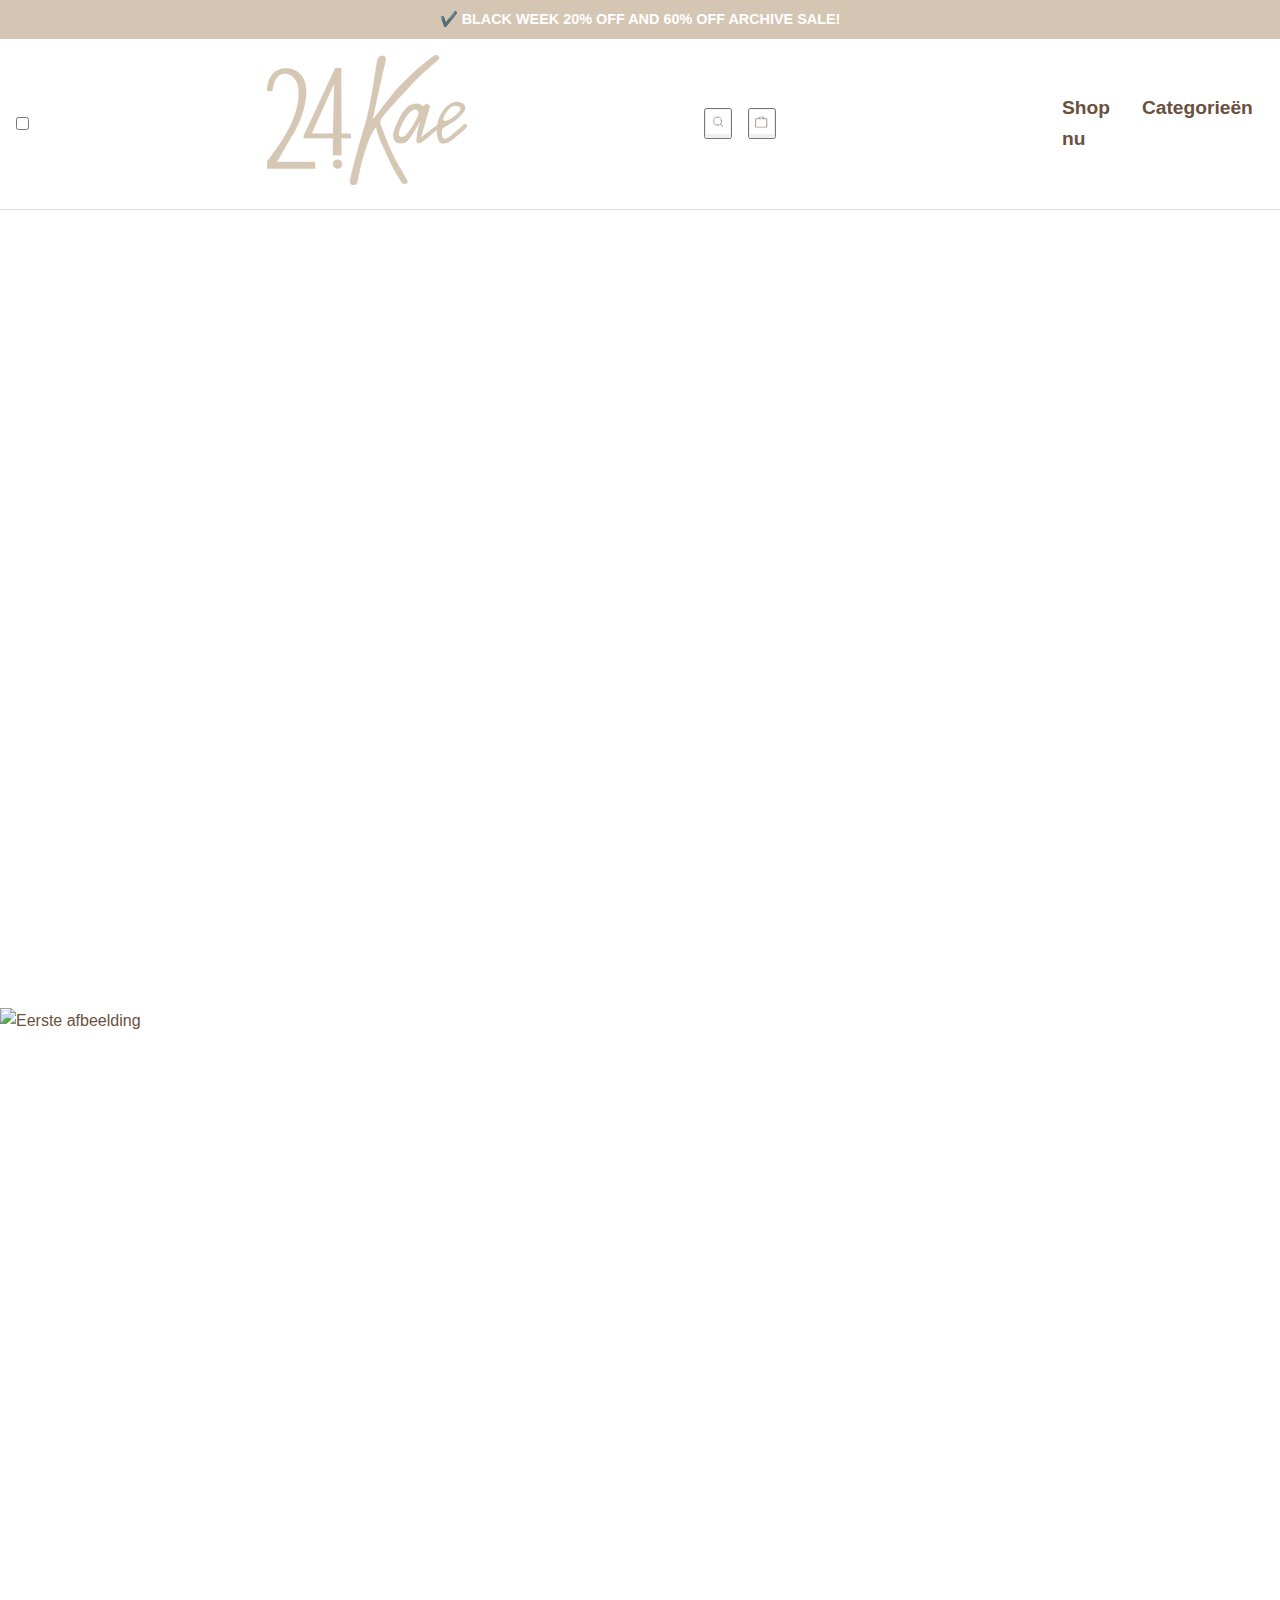
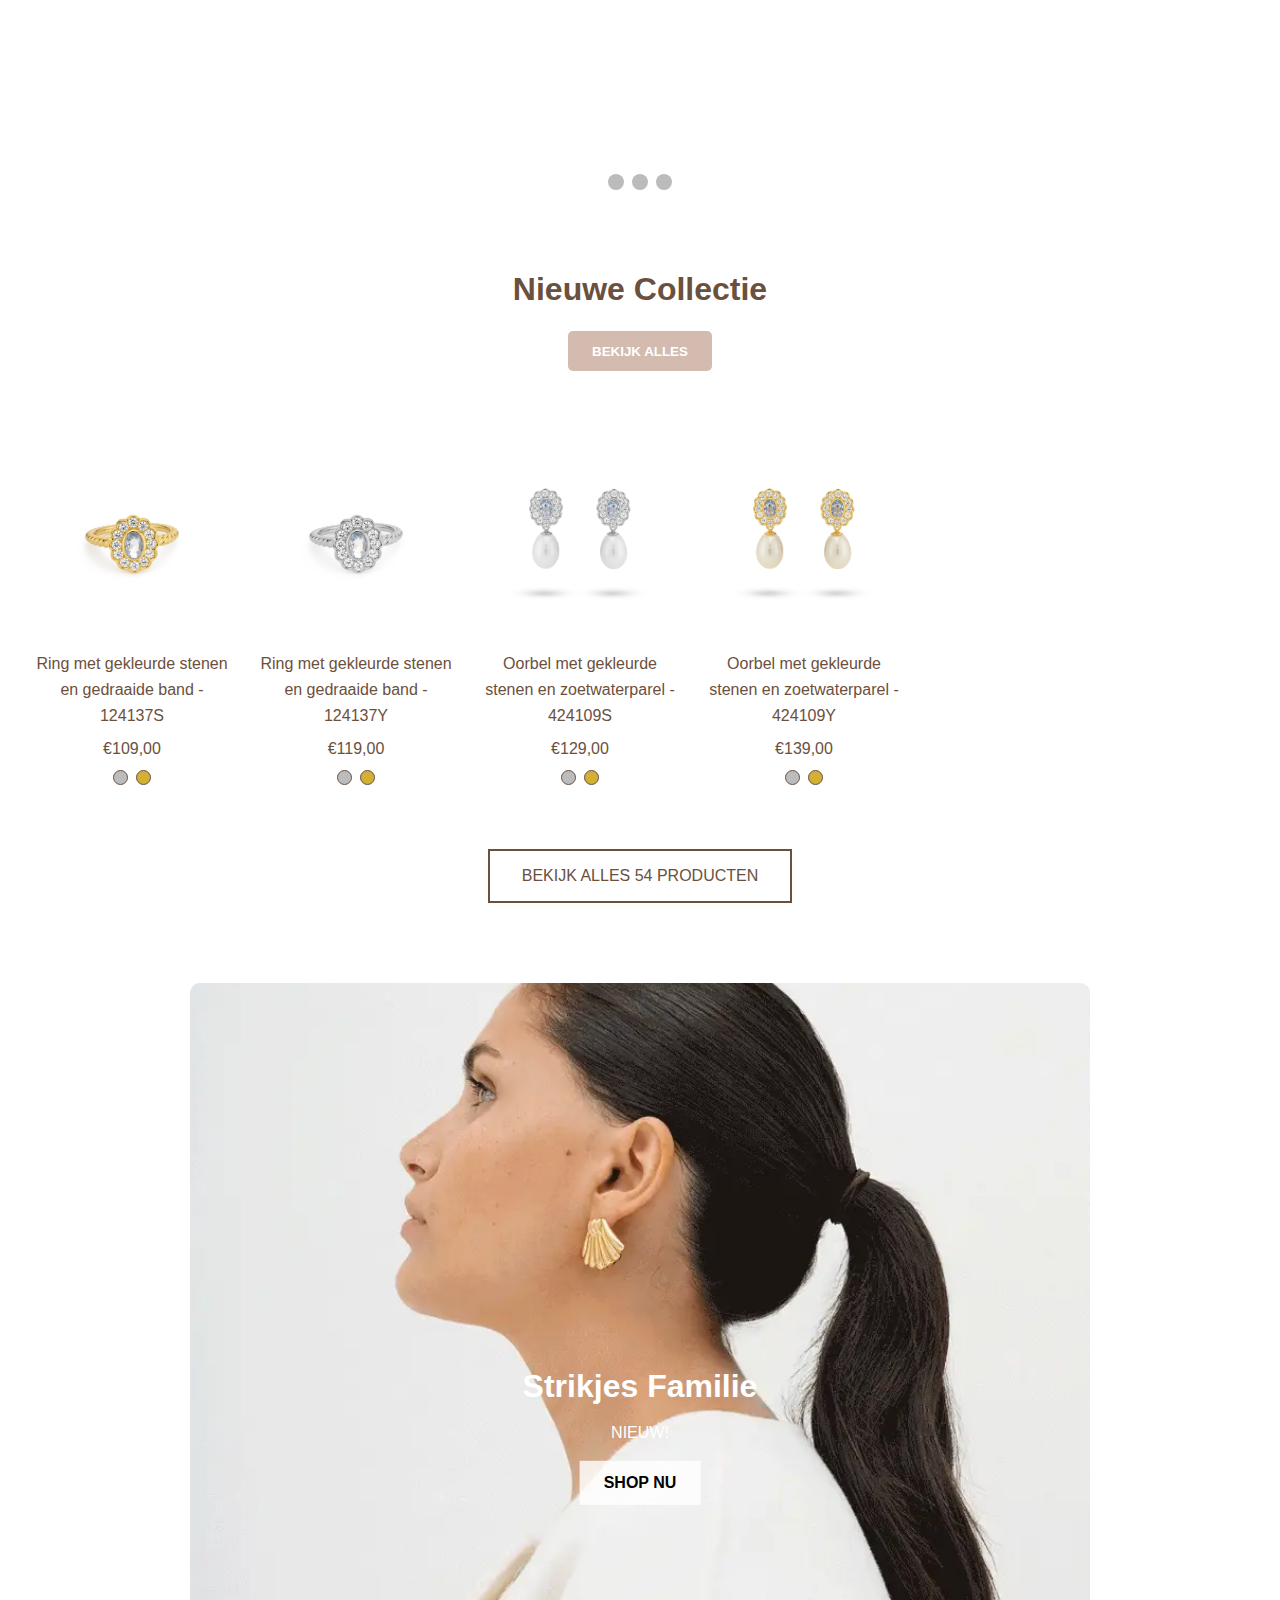
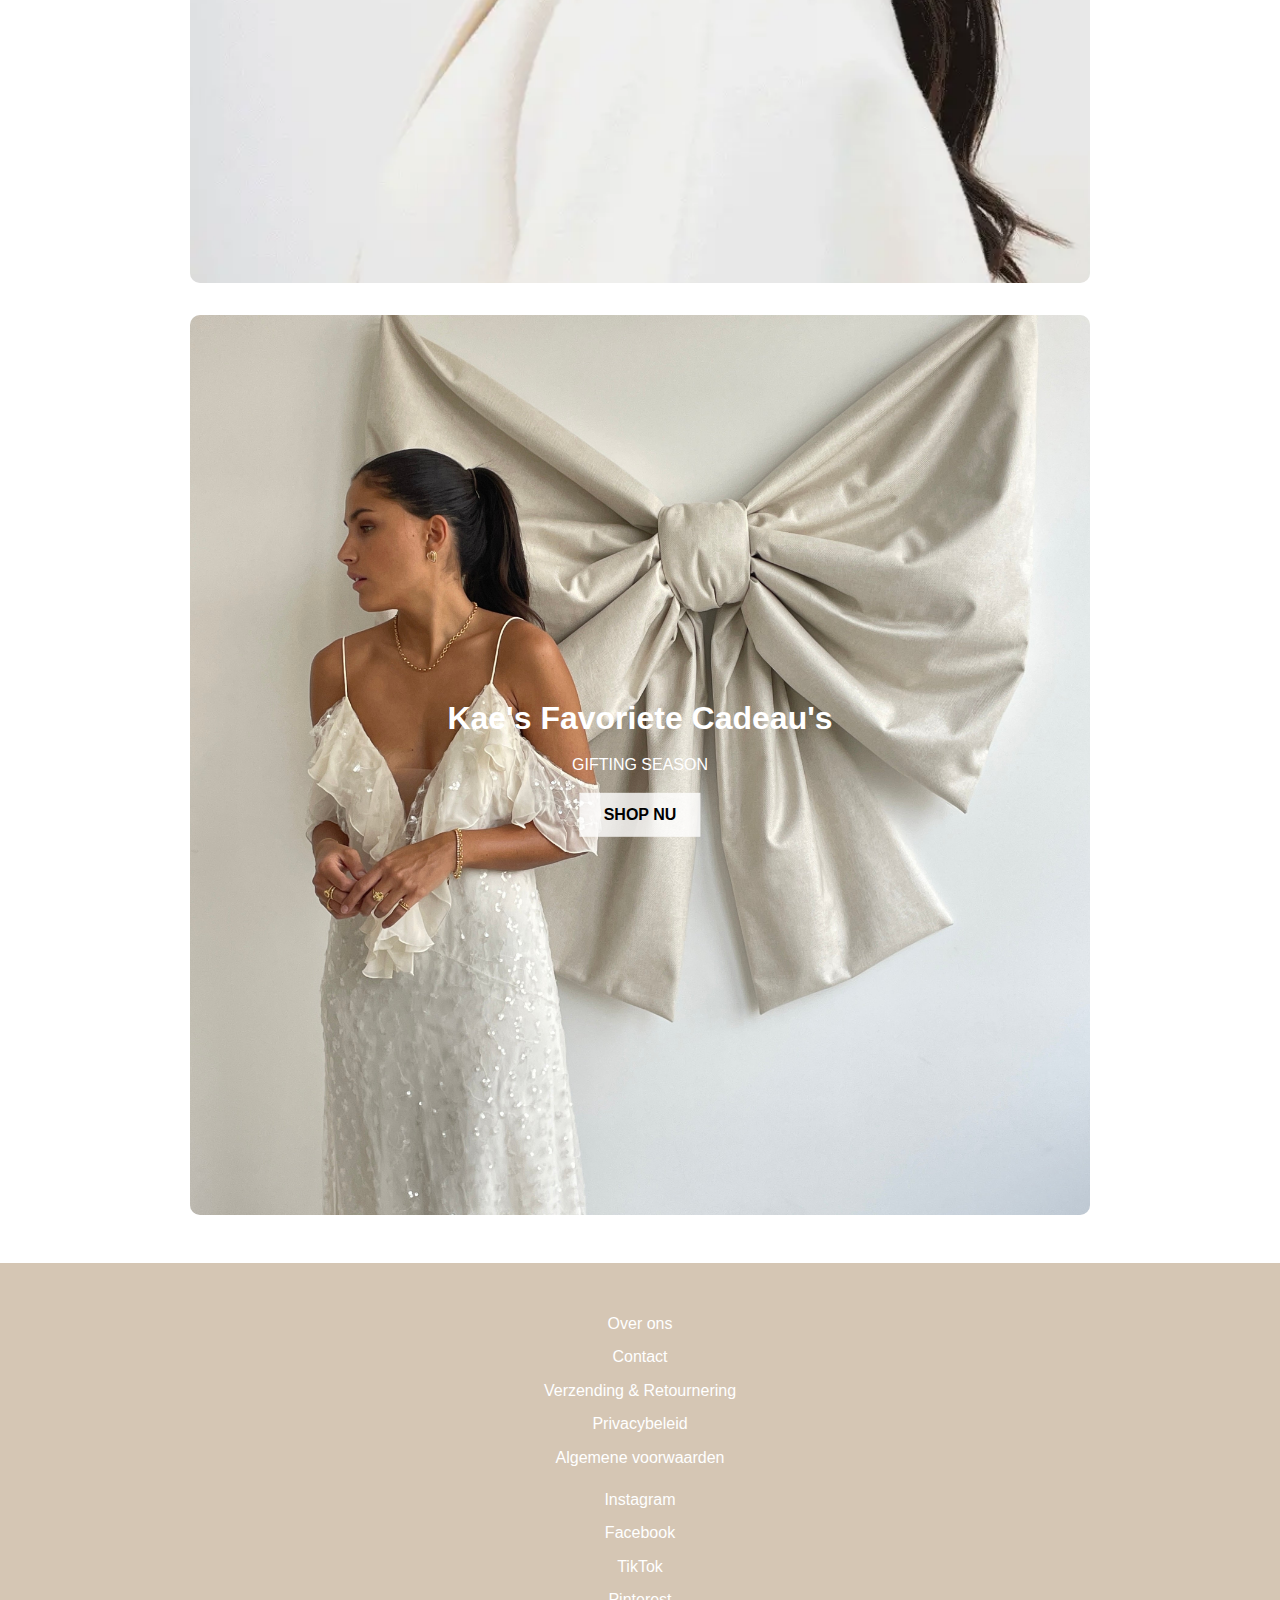
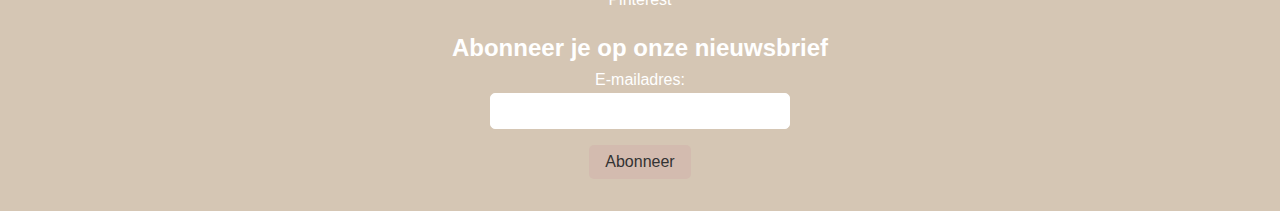
==== index.html @ 0dc1e77e "wijziging" ====
<!DOCTYPE html>
<html lang="nl">
<head>
  <meta charset="UTF-8">
  <meta name="author" content="Hanna">
  <meta name="viewport" content="width=device-width, initial-scale=1">
  <title>24Kae</title>
  <link href="styles/style.css" rel="stylesheet">
  <link rel="icon" type="image/svg+xml" href="images/favicon.svg">
</head>
<body>
  <header>
    <!-- Promotiebalk -->
    <div class="promo-bar">
      <p>✔️ BLACK WEEK 20% OFF AND 60% OFF ARCHIVE SALE!</p>
    </div>

    <!-- Hoofdnavigatie -->
    <nav class="nav-bar">
      <!-- Hamburger menu -->
      <input type="checkbox" class="toggle-menu" id="menu-toggle">
      <label for="menu-toggle" class="hamburger" aria-label="Menu openen">
        <span></span>
        <span></span>
        <span></span>
      </label>

      <!-- Logo -->
      <a href="index.html" class="logo">
        <img src="images/logo.jpg" alt="24Kae logo">
      </a>

      <!-- Iconen rechts -->
      <div class="nav-icons">
        <button aria-label="Zoeken">
          <img src="images/zoekicon.jpg" alt="Zoek icoon">
        </button>
        <button aria-label="Winkelmandje">
          <img src="images/mandjeicon.jpg" alt="Mandje icoon">
        </button>
      </div>

      <!-- Mobiele navigatie -->
      <ul class="menu">
        <li><a href="index.html">Shop nu</a></li>
        <li><a href="index.html">Categorieën</a></li>
        <li><a href="index.html">Uitgelicht</a></li>
        <li><a href="index.html">Cadeaus</a></li>
      </ul>
    </nav>
  </header>

  <main>
    <!-- Slideshow -->
    <section id="slideshow" aria-label="Slideshow">
      <ul>
        <li><img src="images/homepagina.jpg" alt="Eerste afbeelding"></li>
        <li><img src="images/kae33.jpg" alt="Tweede afbeelding"></li>
        <li><img src="images/kae22.jpg" alt="Derde afbeelding"></li>
      </ul>
      <nav aria-label="Slideshow navigatie">
        <button data-slide="0" aria-label="Eerste slide"></button>
        <button data-slide="1" aria-label="Tweede slide"></button>
        <button data-slide="2" aria-label="Derde slide"></button>
      </nav>
    </section>
  </main>

  <section class="nieuwe-collectie" aria-label="Nieuwe Collectie">
    <div class="container">
      <h2>Nieuwe Collectie</h2>
      <button class="cta-button">Bekijk Alles</button>
  
      <section class="product-slider-section" aria-label="Product Slider">
        <ul class="product-slider">
          <!-- Product 1 -->
          <li class="product">
            <a href="#">
              <div class="product-image">
                <img src="images/ring1.jpg" alt="Ring met gekleurde stenen">
              </div>
              <p>Ring met gekleurde stenen en gedraaide band - 124137S</p>
              <p>€109,00</p>
              <div class="color-options">
                <span class="color gray"></span>
                <span class="color gold"></span>
              </div>
            </a>
          </li>
      
          <!-- Product 2 -->
          <li class="product">
            <a href="#">
              <div class="product-image">
                <img src="images/ring2.jpg" alt="Ring met gekleurde stenen">
              </div>
              <p>Ring met gekleurde stenen en gedraaide band - 124137Y</p>
              <p>€119,00</p>
              <div class="color-options">
                <span class="color gray"></span>
                <span class="color gold"></span>
              </div>
            </a>
          </li>
      
          <!-- Product 3 -->
          <li class="product">
            <a href="#">
              <div class="product-image">
                <img src="images/oorbel1.jpg" alt="Oorbel met gekleurde stenen">
              </div>
              <p>Oorbel met gekleurde stenen en zoetwaterparel - 424109S</p>
              <p>€129,00</p>
              <div class="color-options">
                <span class="color gray"></span>
                <span class="color gold"></span>
              </div>
            </a>
          </li>
      
          <!-- Product 4 -->
          <li class="product">
            <a href="#">
              <div class="product-image">
                <img src="images/oorbel2.jpg" alt="Oorbel met gekleurde stenen">
              </div>
              <p>Oorbel met gekleurde stenen en zoetwaterparel - 424109Y</p>
              <p>€139,00</p>
              <div class="color-options">
                <span class="color gray"></span>
                <span class="color gold"></span>
              </div>
            </a>
          </li>
        </ul>
      </section>
      
  
      <!-- Bekijk Alles knop -->
      <button class="view-all">Bekijk alles <span>54 producten</span></button>
    </div>
  </section>
  
  <section class="highlight-section" aria-label="Uitgelichte Producten">
    <div class="highlight-box">
      <img src="images/kae1.gif" alt="Strikjes Familie">
      <div class="text-overlay">
        <h2>Strikjes Familie</h2>
        <p>NIEUW!</p>
        <button class="cta-button">Shop Nu</button>
      </div>
    </div>
    
    <div class="highlight-box">
      <img src="images/kaestrik2.jpg" alt="Gifting Season">
      <div class="text-overlay">
        <h2>Kae's Favoriete Cadeau's</h2>
        <p>Gifting Season</p>
        <button class="cta-button">Shop Nu</button>
      </div>
    </div>
  </section>
  
  
  <footer>
    <section aria-label="Navigatie footer">
      <ul>
        <li><a href="#">Over ons</a></li>
        <li><a href="#">Contact</a></li>
        <li><a href="#">Verzending & Retournering</a></li>
        <li><a href="#">Privacybeleid</a></li>
        <li><a href="#">Algemene voorwaarden</a></li>
      </ul>
    </section>

    <section aria-label="Social media">
      <ul>
        <li><a href="#" aria-label="Volg ons op Instagram">Instagram</a></li>
        <li><a href="#" aria-label="Volg ons op Facebook">Facebook</a></li>
        <li><a href="#" aria-label="Volg ons op TikTok">TikTok</a></li>
        <li><a href="#" aria-label="Volg ons op Pinterest">Pinterest</a></li>
      </ul>
    </section>

    <section aria-label="Nieuwsbrief inschrijving">
      <h2>Abonneer je op onze nieuwsbrief</h2>
      <form action="#" method="post">
        <label for="email">E-mailadres:</label>
        <input type="email" id="email" name="email" required>
        <button type="submit">Abonneer</button>
      </form>
    </section>
  </footer>

  <script defer src="scripts/script.js"></script>
</body>
</html>
---- styles/style.css ----
/* :root voor custom properties */
:root {
  --hoofd-kleur: #6B503E; /* Donkerbruin voor tekst */
  --accent-kleur: #D3BBAF; /* Beige */
  --achtergrond-kleur: #ffffff; /* Wit */
  --subtiele-achtergrond: #F7EDE6; /* Lichter beige */
  --hover-kleur: #ffffff; /* Lichte tint */
}

/* Reset */
* {
  margin: 0;
  padding: 0;
  box-sizing: border-box;
}

/* Body styling */
body {
  font-family: Arial, sans-serif;
  color: var(--hoofd-kleur);
  background-color: var(--achtergrond-kleur);
  line-height: 1.6;
}

/* Header */
header {
  width: 100%;
}

.promo-bar {
  background-color: #D5C6B4; /* Beige kleur */
  color: #fff; /* Witte tekst */
  text-align: center;
  padding: 0.5rem;
  font-size: 0.9rem;
  font-weight: bold;
}

.nav-bar {
  display: flex;
  justify-content: space-between;
  align-items: center;
  padding: 1rem;
  border-bottom: 1px solid #ddd;
  position: relative;
}

/* Hamburger menu */
.hamburger {
  display: flex;
  flex-direction: column;
  justify-content: space-around;
  width: 24px;
  height: 24px;
  cursor: pointer;
  background: none;
  border: none;
  z-index: 1000;
}

.hamburger span {
  width: 24px;
  height: 3px;
  background-color: var(--hoofd-kleur);
  border-radius: 2px;
  transition: transform 0.3s ease-in-out;
}

/* Mobiel menu */
.menu {
  display: flex;
  flex-direction: column;
  position: fixed;
  top: 0;
  left: -250px;
  width: 250px;
  height: 100%;
  background-color: var(--achtergrond-kleur);
  padding: 2rem;
  transition: left 0.3s ease;
  z-index: 999;
}

.menu li {
  list-style: none;
  margin: 1rem 0;
}

.menu li a {
  text-decoration: none;
  color: var(--hoofd-kleur);
  font-size: 1.2rem;
  font-weight: bold;
}

.menu li a:hover {
  color: var(--accent-kleur);
}

/* Open menu bij toggle */
.toggle-menu:checked ~ .menu {
  left: 0;
}

/* Verberg hamburger menu op desktop */
@media (min-width: 768px) {
  .hamburger {
    display: none;
  }

  .menu {
    position: static;
    flex-direction: row;
    height: auto;
    left: auto;
  }

  .menu li {
    margin: 0 1rem;
  }
}

.nav-icons {
  display: flex;
  gap: 1rem;
}

.nav-icons img {
  width: 24px;
  height: 24px;
}

/* Slideshow */
#slideshow {
  position: relative;
  max-width: 100%;
  margin: 2rem auto;
  overflow: hidden;
}

#slideshow ul {
  display: flex;
  transition: transform 0.5s ease-in-out;
  padding: 0;
  margin: 0;
}

#slideshow li {
  flex: 1 0 100%;
  display: flex;
  justify-content: center;
  align-items: center;
}

#slideshow img {
  width: 100%;
  height: auto;
  object-fit: cover;
  display: block;
}

/* Navigatie bolletjes */
#slideshow nav {
  position: absolute;
  bottom: 10px;
  left: 50%;
  transform: translateX(-50%);
  display: flex;
  gap: 0.5rem;
}

#slideshow nav button {
  width: 1rem;
  height: 1rem;
  background-color: #bbb;
  border: none;
  border-radius: 50%;
  cursor: pointer;
  transition: background-color 0.3s ease;
}

#slideshow nav button.active {
  background-color: var(--accent-kleur);
}

#slideshow nav button:hover {
  background-color: var(--hoofd-kleur);
}

/* Introductie sectie */
.introductie {
  text-align: center;
  padding: 2rem 1rem;
}

.introductie h1 {
  font-size: 2.5rem;
  margin-bottom: 1rem;
}

.introductie p {
  font-size: 1.2rem;
  margin-bottom: 1.5rem;
}

.introductie .cta-button {
  background: var(--accent-kleur);
  color: #fff;
  border: none;
  padding: 0.8rem 1.5rem;
  border-radius: 5px;
  cursor: pointer;
  text-decoration: none;
  font-weight: bold;
  transition: background 0.3s ease;
}

.introductie .cta-button:hover {
  background: var(--hover-kleur);
}

/* Footer */
footer {
  background-color: #D5C6B4;
  color: #fff;
  text-align: center;
  padding: 2rem 1rem;
}

footer ul {
  list-style: none;
  padding: 0;
  margin: 1rem 0;
}

footer ul li {
  margin: 0.5rem 0;
}

footer ul li a {
  color: #fff;
  text-decoration: none;
  font-size: 1rem;
  transition: color 0.3s ease;
}

footer ul li a:hover {
  color: var(--accent-kleur);
}

footer form {
  display: flex;
  flex-direction: column;
  align-items: center;
}

footer input[type="email"] {
  padding: 0.5rem;
  font-size: 1rem;
  margin-bottom: 1rem;
  border: 1px solid #fff;
  border-radius: 5px;
  width: 80%;
  max-width: 300px;
}

footer button {
  padding: 0.5rem 1rem;
  background-color: var(--accent-kleur);
  color: #333;
  border: none;
  border-radius: 5px;
  font-size: 1rem;
  cursor: pointer;
  transition: background-color 0.3s ease;
}

footer button:hover {
  background-color: #b3936d;
}





/* Nieuwe Collectie sectie */
.nieuwe-collectie {
  text-align: center;
  padding: 2rem 1rem;
  background-color: var(--achtergrond-kleur);
}

.nieuwe-collectie h2 {
  font-size: 2rem;
  margin-bottom: 1rem;
  color: var(--hoofd-kleur);
}

.nieuwe-collectie .cta-button {
  margin-bottom: 2rem;
  padding: 0.8rem 1.5rem;
  background: var(--accent-kleur);
  color: #fff;
  border: none;
  border-radius: 5px;
  font-weight: bold;
  cursor: pointer;
  text-transform: uppercase;
  transition: background 0.3s ease;
}

.nieuwe-collectie .cta-button:hover {
  background: var(--hover-kleur);
}

/* Product Slider Section */
.product-slider-section {
  text-align: center;
  margin: 2rem 0;
}

.product-slider-section h2 {
  font-size: 2rem;
  color: var(--hoofd-kleur);
  margin-bottom: 1rem;
}

/* Product Slider Styling */
.product-slider {
  display: flex;
  overflow-x: auto; /* Horizontaal scrollen */
  gap: 1.5rem; /* Ruimte tussen producten */
  list-style: none;
  padding: 0 1rem;
  scroll-behavior: smooth;
}

.product-slider .product {
  flex: 0 0 200px; /* Producten hebben een vaste breedte */
  text-align: center;
}

.product-slider .product a {
  text-decoration: none;
  color: var(--hoofd-kleur);
}

.product-slider .product .product-image {
  width: 200px;
  height: 200px;
  border-radius: 10px;
  overflow: hidden;
  background-color: #f7f7f7;
  display: flex;
  justify-content: center;
  align-items: center;
  margin-bottom: 1rem;
}

.product-slider .product .product-image img {
  width: 100%;
  height: 100%;
  object-fit: cover;
}

.product-slider .product p {
  font-size: 1rem;
  margin: 0.5rem 0;
}

.product-slider .product .color-options {
  display: flex;
  justify-content: center;
  gap: 0.5rem;
  margin-top: 0.5rem;
}

.product-slider .product .color-options .color {
  width: 15px;
  height: 15px;
  border-radius: 50%;
  border: 1px solid var(--hoofd-kleur);
  display: inline-block;
}

.product-slider .product .color-options .color.gray {
  background-color: #bcbcbc;
}

.product-slider .product .color-options .color.gold {
  background-color: #d3af37;
}

/* Responsiviteit */
@media (max-width: 768px) {
  .product-slider .product {
    flex: 0 0 150px; /* Kleinere producten op tablets */
  }

  .product-slider .product .product-image {
    width: 150px;
    height: 150px;
  }
}

@media (max-width: 480px) {
  .product-slider .product {
    flex: 0 0 120px; /* Nog kleinere producten op mobiel */
  }

  .product-slider .product .product-image {
    width: 120px;
    height: 120px;
  }
}



/* Bekijk Alles knop */
.view-all {
  display: inline-block;
  margin-top: 2rem;
  padding: 1rem 2rem;
  background: none;
  border: 2px solid var(--hoofd-kleur);
  color: var(--hoofd-kleur);
  font-size: 1rem;
  cursor: pointer;
  text-transform: uppercase;
  transition: all 0.3s ease;
}

.view-all:hover {
  background: var(--hoofd-kleur);
  color: #fff;
}
/* Highlight Section */
.highlight-section {
  display: flex;
  flex-direction: column; /* Onder elkaar */
  gap: 2rem; /* Ruimte tussen de boxen */
  margin: 2rem auto; /* Witte ruimte rondom */
  max-width: 95%; /* Beperk de breedte van de sectie */
  padding: 1rem; /* Extra binnenruimte */
  background-color: #ffffff; /* Witte achtergrond */
}

.highlight-box {
  position: relative; /* Voor overlay */
  overflow: hidden; /* Zorgt dat de afbeelding netjes blijft */
  width: 100%; /* Breedte van de container */
  max-width: 900px; /* Grotere maximale breedte */
  aspect-ratio: 1 / 1; /* Blijft vierkant */
  margin: 0 auto; /* Centreer de box */
  border-radius: 10px; /* Optionele afgeronde hoeken */
  background: #f8f8f8; /* Subtiele achtergrondkleur */
}

.highlight-box img {
  width: 100%; /* Vul de breedte */
  height: 100%; /* Vul de hoogte */
  object-fit: cover; /* Zorgt dat de afbeelding netjes wordt geschaald */
}

.text-overlay {
  position: absolute;
  top: 50%;
  left: 50%;
  transform: translate(-50%, -50%);
  text-align: center;
  color: white;
}

.text-overlay h2 {
  font-size: 2rem;
  margin-bottom: 0.5rem;
}

.text-overlay p {
  font-size: 1rem;
  text-transform: uppercase;
  margin-bottom: 1rem;
}

.text-overlay .cta-button {
  background: rgba(255, 255, 255, 0.8);
  color: black;
  border: none;
  padding: 0.8rem 1.5rem;
  font-size: 1rem;
  font-weight: bold;
  text-transform: uppercase;
  cursor: pointer;
  transition: background-color 0.3s ease;
}

.text-overlay .cta-button:hover {
  background: rgba(255, 255, 255, 1);
}

/* Responsiviteit */
@media (max-width: 768px) {
  .highlight-box {
    max-width: 600px; /* Maak het iets breder op tablets */
  }

  .text-overlay h2 {
    font-size: 1.8rem;
  }

  .text-overlay p {
    font-size: 0.9rem;
  }

  .text-overlay .cta-button {
    font-size: 0.9rem;
    padding: 0.6rem 1.2rem;
  }
}

@media (max-width: 480px) {
  .highlight-box {
    max-width: 400px; /* Maak het iets breder op mobiel */
  }

  .text-overlay h2 {
    font-size: 1.5rem;
  }

  .text-overlay p {
    font-size: 0.8rem;
  }

  .text-overlay .cta-button {
    font-size: 0.8rem;
    padding: 0.5rem 1rem;
  }
}
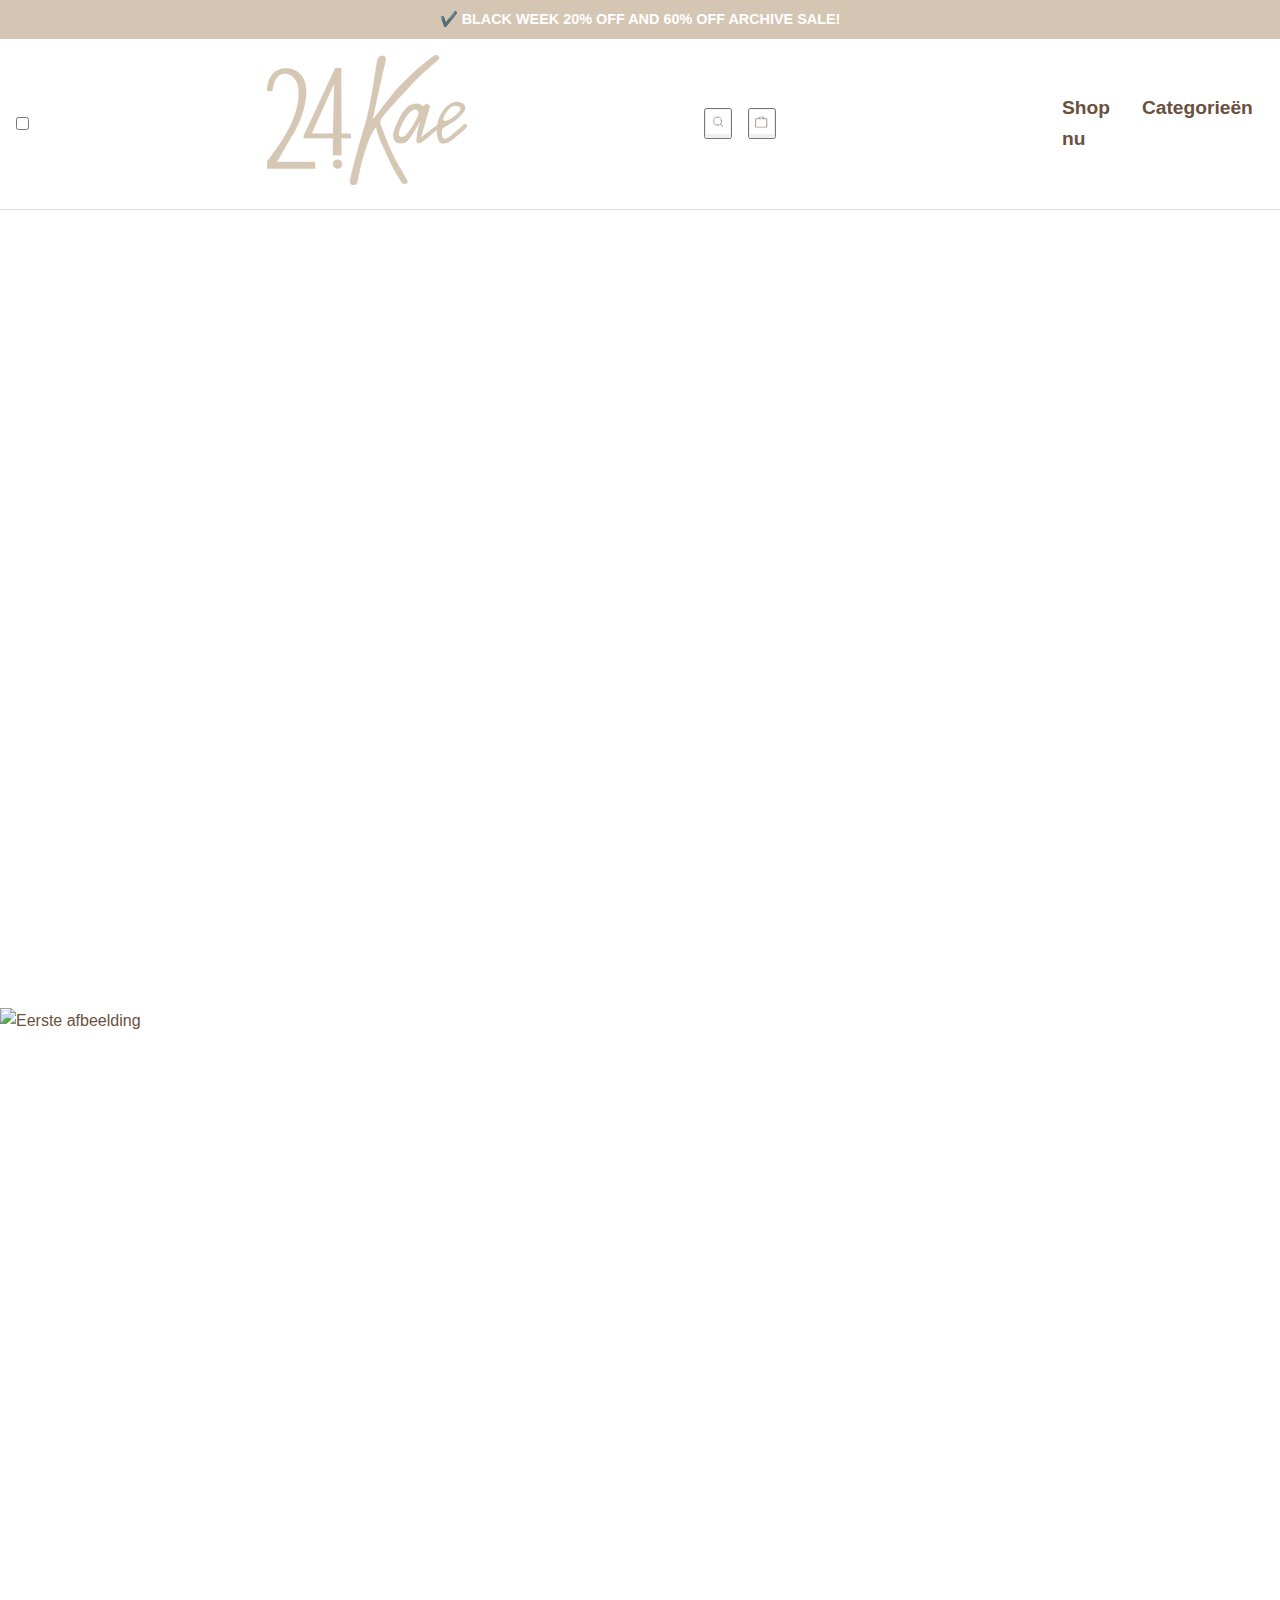
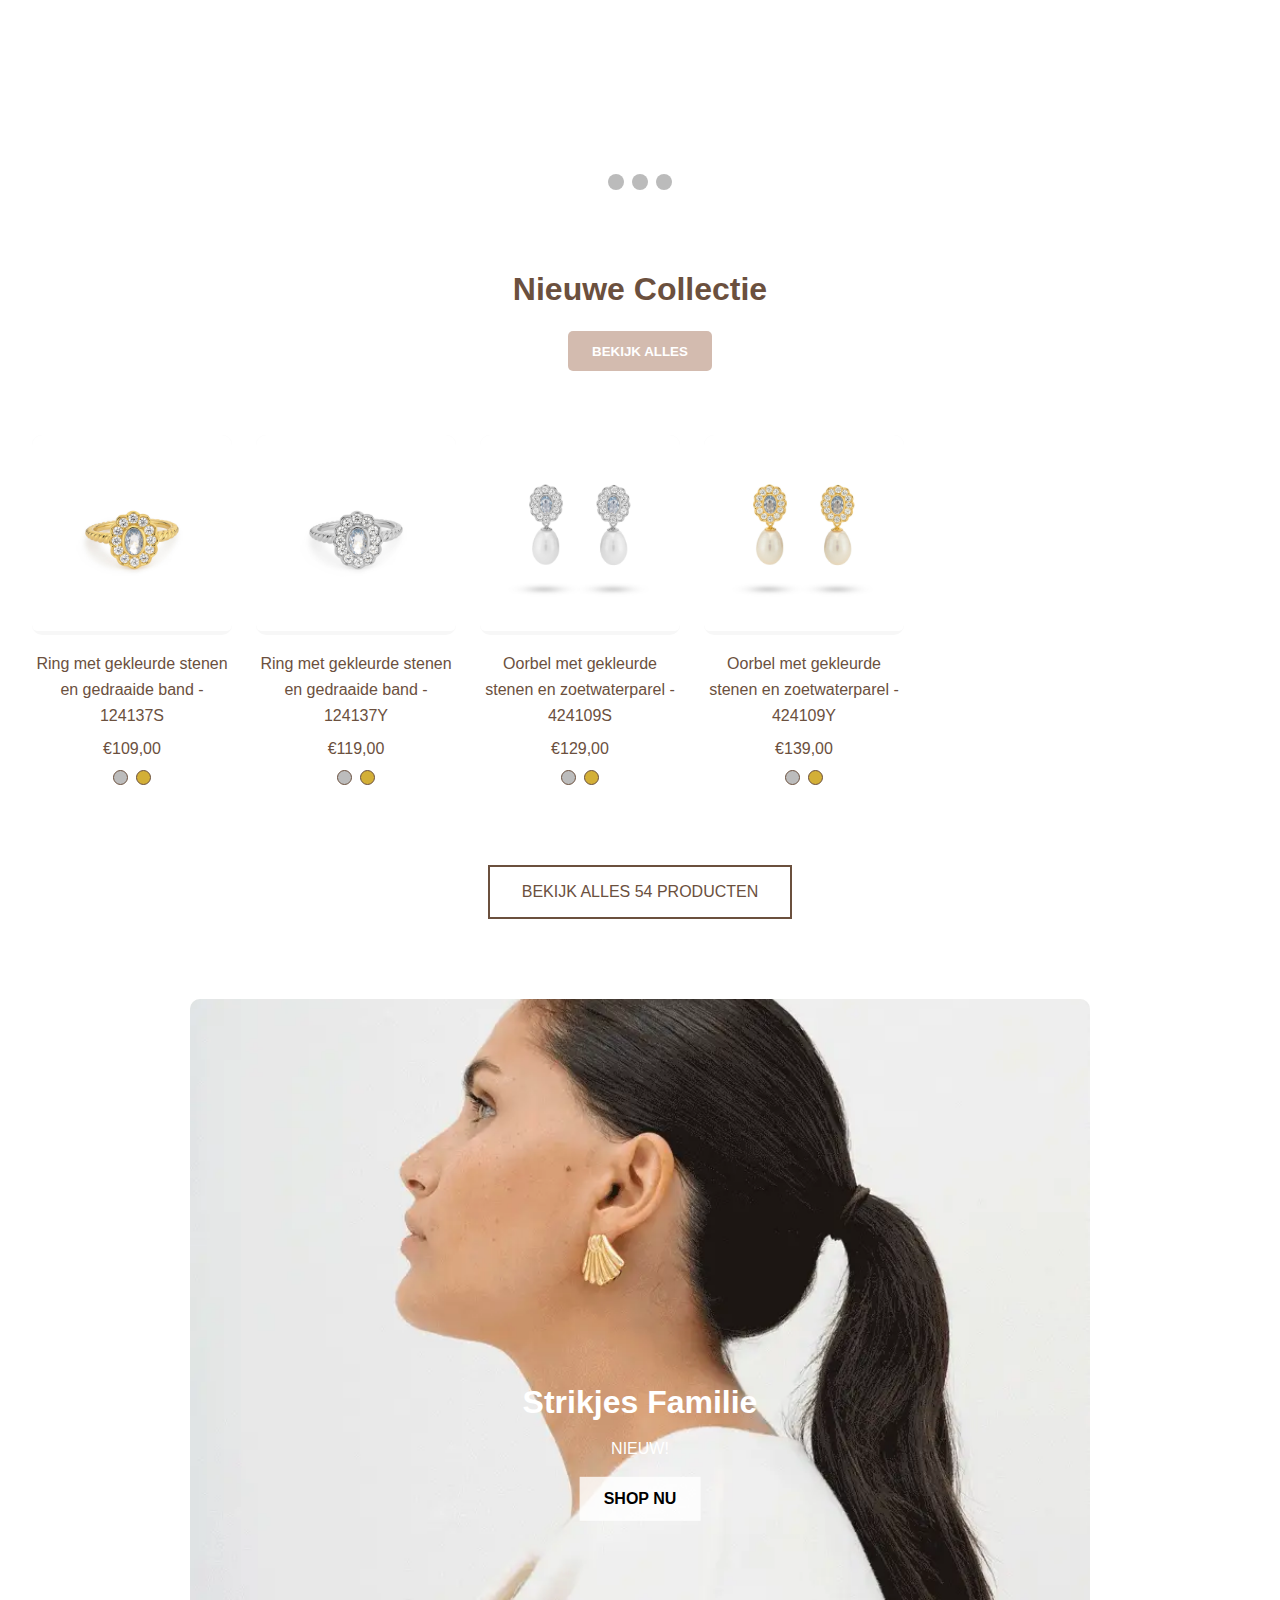
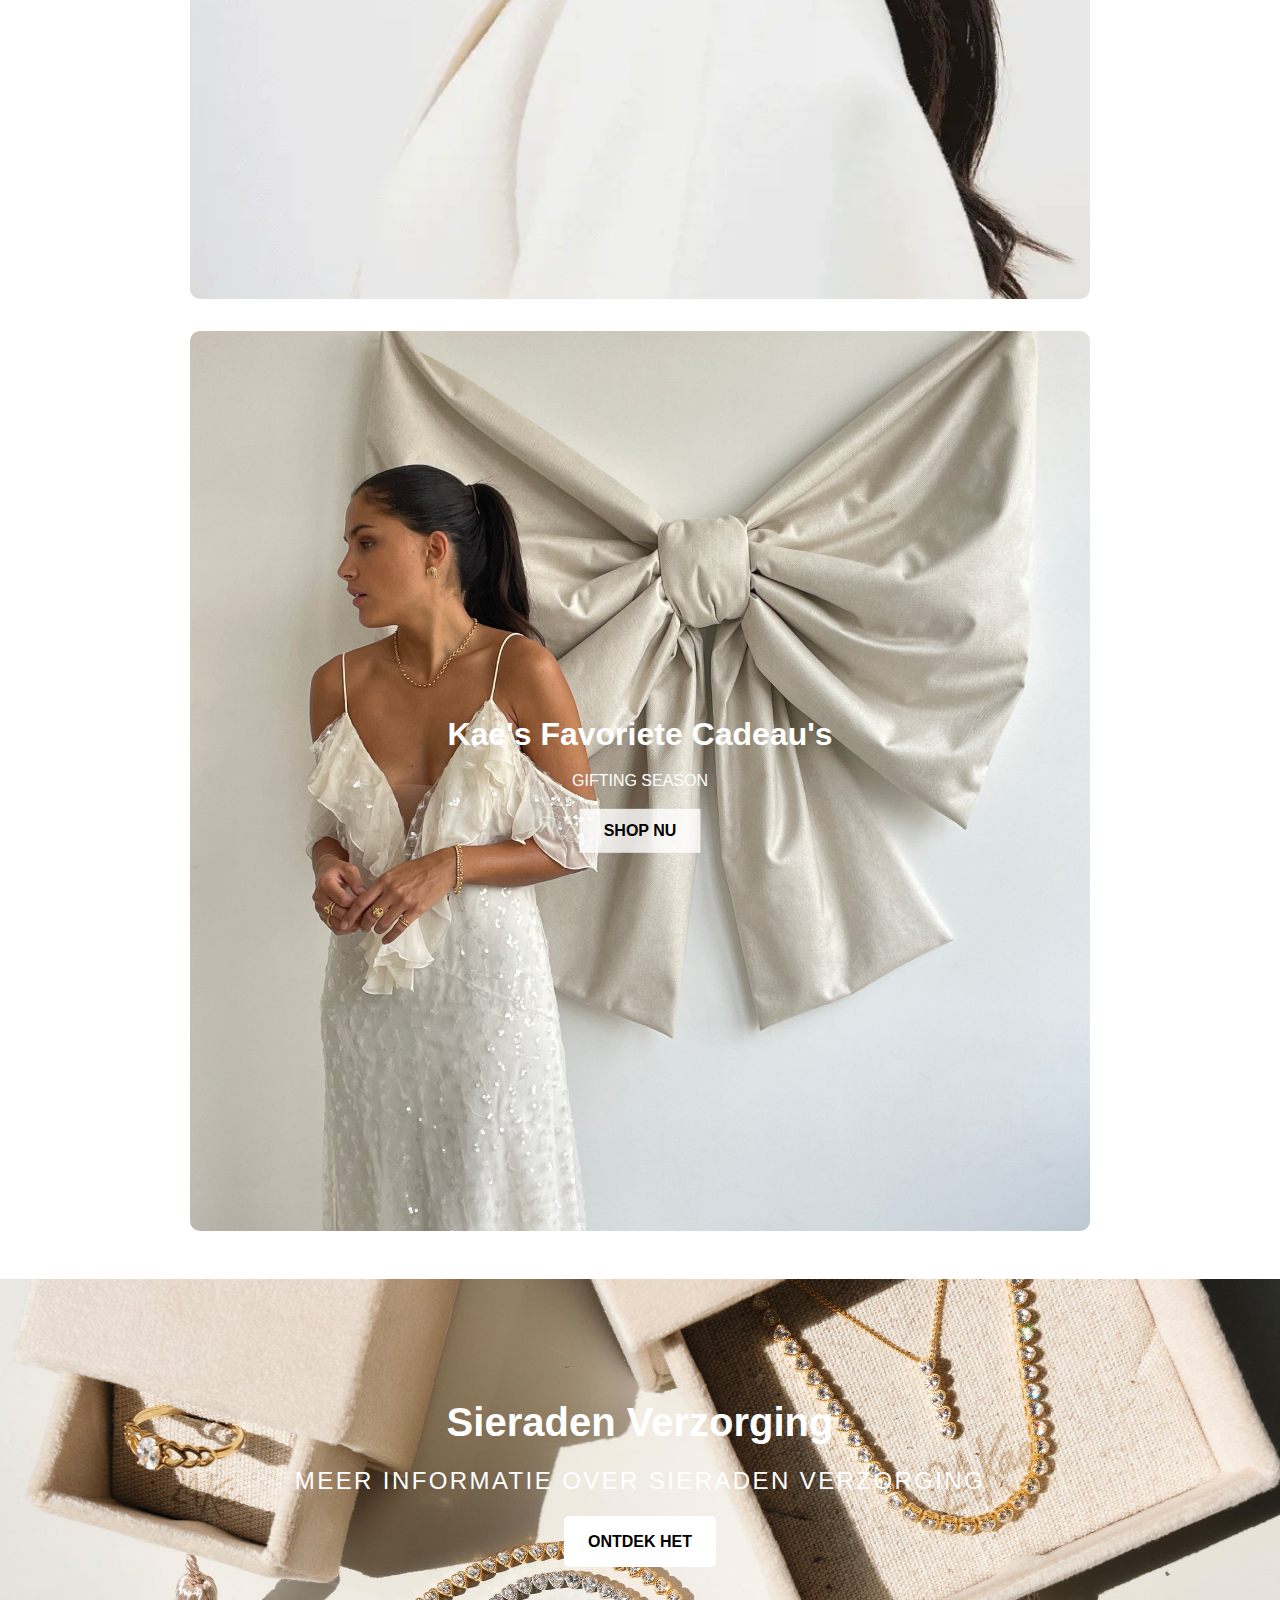
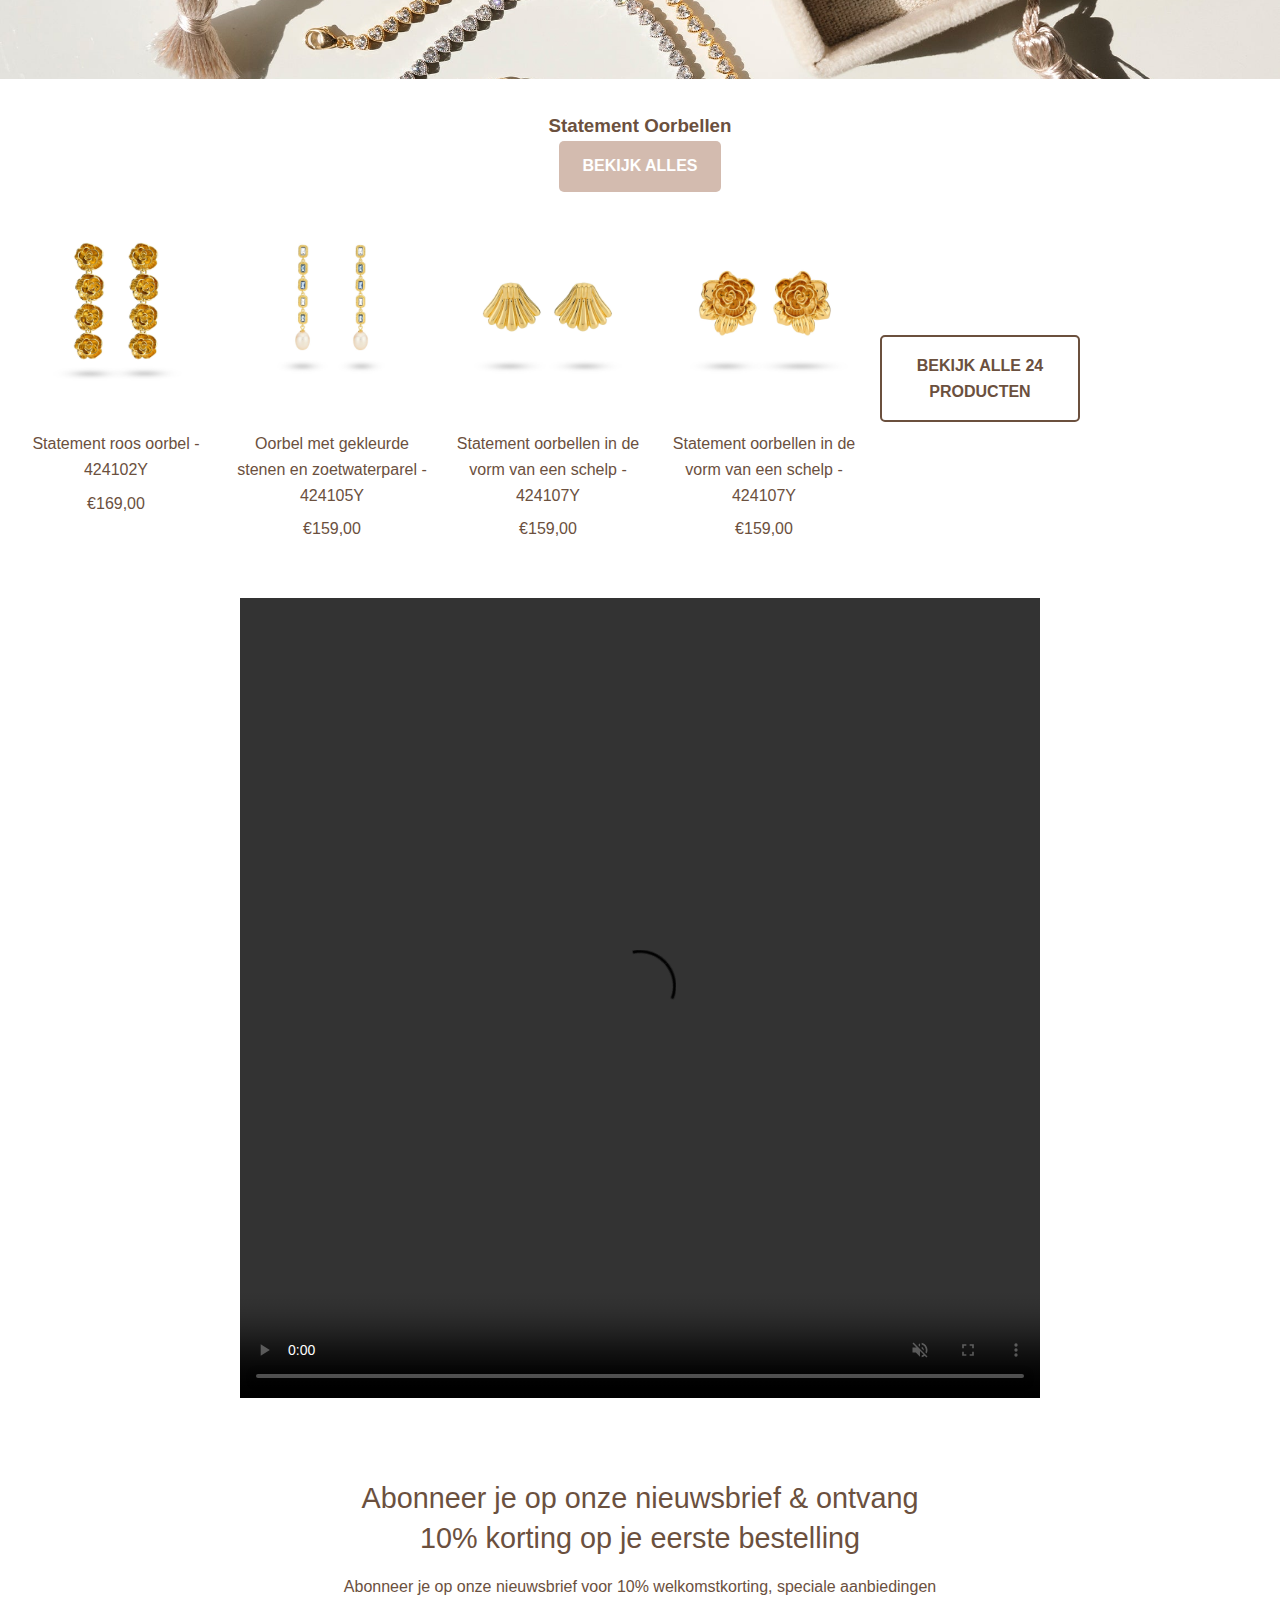
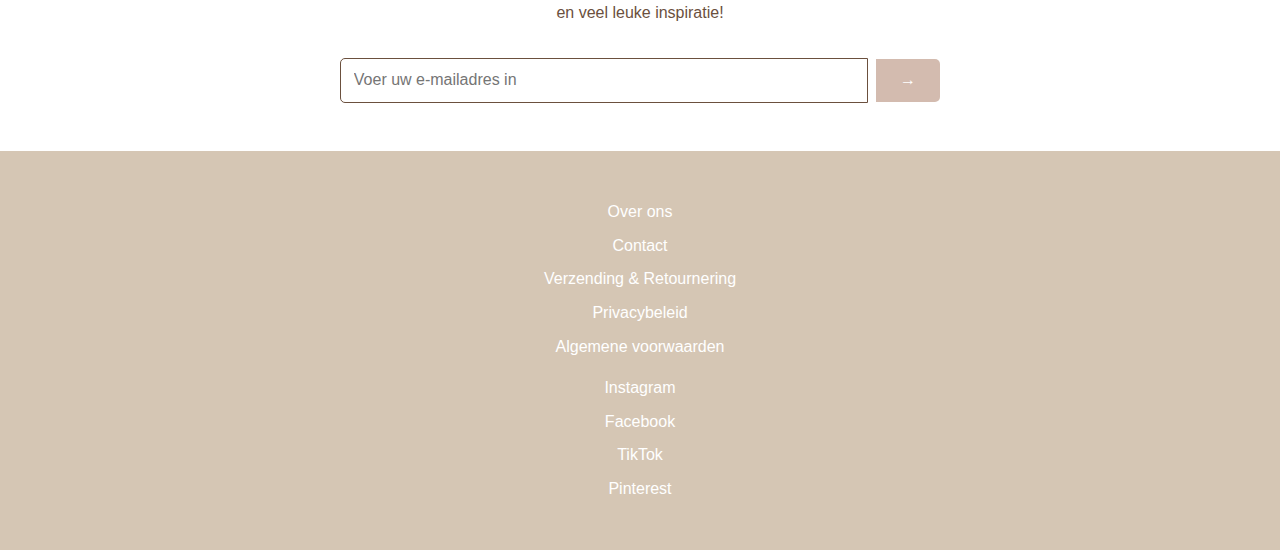
==== commit 9d02c6dd: "video + slider 2 + form" ====
--- a/index.html
+++ b/index.html
@@ -40,7 +40,7 @@
         </button>
       </div>
 
-      <!-- Mobiele navigatie -->
+      <!--  navigatie lang -->
       <ul class="menu">
         <li><a href="index.html">Shop nu</a></li>
         <li><a href="index.html">Categorieën</a></li>
@@ -65,7 +65,7 @@
       </nav>
     </section>
   </main>
-
+  <!-- sieraden in een rij -->
   <section class="nieuwe-collectie" aria-label="Nieuwe Collectie">
     <div class="container">
       <h2>Nieuwe Collectie</h2>
@@ -141,6 +141,7 @@
     </div>
   </section>
   
+   <!-- 2 foto boxen -->
   <section class="highlight-section" aria-label="Uitgelichte Producten">
     <div class="highlight-box">
       <img src="images/kae1.gif" alt="Strikjes Familie">
@@ -161,7 +162,80 @@
     </div>
   </section>
   
-  
+
+ <!-- sieraden verzorging-->
+  <section class="sieraden-verzorging" aria-labelledby="sieraden-verzorging-title">
+    <img src="images/sieradenverzorging.jpg" alt="Sieraden en juwelen op een doos" class="sieraden-afbeelding">
+    <div class="sieraden-container">
+      <h2 id="sieraden-verzorging-title">Sieraden Verzorging</h2>
+      <h3>Meer informatie over sieraden Verzorging</h3>
+      <a href="#" class="cta-button">Ontdek het</a>
+    </div>
+  </section>
+
+   <!-- slider 2-->
+  <section class="statement-oorbellen" aria-labelledby="statement-oorbellen-title">
+    <div class="statement-header">
+      <h3 id="statement-oorbellen-title">Statement Oorbellen</h3>
+      <a href="#" class="cta-button">Bekijk Alles</a>
+    </div>
+    <div class="product-slider">
+      <ul class="product-list">
+        <!-- Product 1 -->
+        <li class="product">
+          <img src="images/oorbellen1.jpg" alt="Statement roos oorbel">
+          <p>Statement roos oorbel - 424102Y</p>
+          <p>€169,00</p>
+        </li>
+        <!-- Product 2 -->
+        <li class="product">
+          <img src="images/oorbellen2.jpg" alt="Oorbel met gekleurde stenen en zoetwaterparel">
+          <p>Oorbel met gekleurde stenen en zoetwaterparel - 424105Y</p>
+          <p>€159,00</p>
+        </li>
+        <!-- Product 3 -->
+        <li class="product">
+          <img src="images/oorbellen3.jpg" alt="Statement oorbellen in de vorm van een schelp">
+          <p>Statement oorbellen in de vorm van een schelp - 424107Y</p>
+          <p>€159,00</p>
+        </li>
+          <!-- Product 4 -->
+          <li class="product">
+            <img src="images/oorbellen4.jpg" alt="Statement oorbellen in de vorm van een schelp">
+            <p>Statement oorbellen in de vorm van een schelp - 424107Y</p>
+            <p>€159,00</p>
+          </li>
+        <!-- Bekijk alle producten knop -->
+        <li class="product cta-slide">
+          <a href="#" class="cta-all-products">Bekijk alle 24 producten</a>
+        </li>
+      </ul>
+    </div>
+  </section>
+  
+
+  <section aria-label="Video over sieradenverzorging">
+    <div class="video-container">
+      <video controls autoplay muted loop>
+        <source src="videos/sieraad.mp4" type="video/mp4">
+        Uw browser ondersteunt de video-tag niet.
+      </video>
+    </div>
+  </section>
+  
+  
+  <section class="nieuwsbrief" aria-labelledby="nieuwsbrief-titel">
+    <div class="nieuwsbrief-container">
+      <h2 id="nieuwsbrief-titel">Abonneer je op onze nieuwsbrief & ontvang 10% korting op je eerste bestelling</h2>
+      <p>Abonneer je op onze nieuwsbrief voor 10% welkomstkorting, speciale aanbiedingen en veel leuke inspiratie!</p>
+      <form action="#" method="POST" class="nieuwsbrief-form" aria-label="Nieuwsbrief inschrijving">
+        <input type="email" name="email" placeholder="Voer uw e-mailadres in" aria-label="Uw e-mailadres" required>
+        <button type="submit" aria-label="Verzenden">→</button>
+      </form>
+    </div>
+  </section>
+  
+    <!-- footer-->
   <footer>
     <section aria-label="Navigatie footer">
       <ul>
@@ -182,14 +256,7 @@
       </ul>
     </section>
 
-    <section aria-label="Nieuwsbrief inschrijving">
-      <h2>Abonneer je op onze nieuwsbrief</h2>
-      <form action="#" method="post">
-        <label for="email">E-mailadres:</label>
-        <input type="email" id="email" name="email" required>
-        <button type="submit">Abonneer</button>
-      </form>
-    </section>
+    
   </footer>
 
   <script defer src="scripts/script.js"></script>
--- a/styles/style.css
+++ b/styles/style.css
@@ -248,36 +248,7 @@
   color: var(--accent-kleur);
 }
 
-footer form {
-  display: flex;
-  flex-direction: column;
-  align-items: center;
-}
-
-footer input[type="email"] {
-  padding: 0.5rem;
-  font-size: 1rem;
-  margin-bottom: 1rem;
-  border: 1px solid #fff;
-  border-radius: 5px;
-  width: 80%;
-  max-width: 300px;
-}
-
-footer button {
-  padding: 0.5rem 1rem;
-  background-color: var(--accent-kleur);
-  color: #333;
-  border: none;
-  border-radius: 5px;
-  font-size: 1rem;
-  cursor: pointer;
-  transition: background-color 0.3s ease;
-}
-
-footer button:hover {
-  background-color: #b3936d;
-}
+
 
 
 
@@ -536,3 +507,255 @@
     padding: 0.5rem 1rem;
   }
 }
+
+
+
+/* Sieraden Verzorging Sectie */
+.sieraden-verzorging {
+  position: relative;
+  display: flex;
+  align-items: center;
+  justify-content: center;
+  height: 400px;
+  overflow: hidden; /* Zorg dat de afbeelding niet uitsteekt */
+}
+
+.sieraden-afbeelding {
+  position: absolute;
+  top: 0;
+  left: 0;
+  width: 100%;
+  height: 100%;
+  object-fit: cover; /* Zorg dat de afbeelding altijd de sectie vult */
+  z-index: 0; /* Achtergrondlaag */
+}
+
+.sieraden-container {
+  position: relative;
+  z-index: 1; /* Boven de afbeelding */
+  text-align: center;
+  color: white;
+  padding: 1rem;
+}
+
+.sieraden-container h2 {
+  font-size: 2.5rem;
+  font-weight: bold;
+  margin-bottom: 0.5rem;
+}
+
+.sieraden-container h3 {
+  font-size: 1.5rem;
+  font-weight: 400;
+  margin-bottom: 1rem;
+  text-transform: uppercase;
+  letter-spacing: 0.1em;
+}
+
+.sieraden-container .cta-button {
+  display: inline-block;
+  padding: 0.8rem 1.5rem;
+  background-color: white;
+  color: black;
+  text-transform: uppercase;
+  font-size: 1rem;
+  font-weight: bold;
+  border-radius: 5px;
+  text-decoration: none;
+  transition: background-color 0.3s ease, color 0.3s ease;
+}
+
+.sieraden-container .cta-button:hover {
+  background-color: rgb(255, 255, 255);
+  color: rgb(129, 101, 101);
+}
+
+/* Responsieve aanpassingen */
+@media (max-width: 768px) {
+  .sieraden-verzorging {
+    height: 300px;
+  }
+
+  .sieraden-container h2 {
+    font-size: 2rem;
+  }
+
+  .sieraden-container h3 {
+    font-size: 1.2rem;
+  }
+
+  .sieraden-container .cta-button {
+    font-size: 0.9rem;
+    padding: 0.6rem 1.2rem;
+  }
+}
+
+
+/* Statement Oorbellen Sectie */
+.statement-oorbellen {
+  margin: 2rem 0;
+  text-align: center;
+}
+
+.statement-header {
+  margin-bottom: 1rem;
+}
+
+.statement-header h2 {
+  font-size: 2rem;
+  margin-bottom: 0.5rem;
+  color: var(--hoofd-kleur);
+}
+
+.statement-header .cta-button {
+  display: inline-block;
+  padding: 0.8rem 1.5rem;
+  background-color: var(--accent-kleur);
+  color: white;
+  text-transform: uppercase;
+  font-size: 1rem;
+  font-weight: bold;
+  border-radius: 5px;
+  text-decoration: none;
+  transition: background-color 0.3s ease, color 0.3s ease;
+}
+
+.statement-header .cta-button:hover {
+  background-color: var(--hover-kleur);
+  color: var(--hoofd-kleur);
+}
+
+/* Slider */
+.product-slider {
+  overflow-x: auto;
+  scroll-behavior: smooth;
+  padding-bottom: 1rem;
+}
+
+.product-list {
+  display: flex;
+  gap: 1rem;
+  padding: 0;
+  margin: 0;
+  list-style: none;
+}
+
+.product {
+  flex: 0 0 200px;
+  text-align: center;
+}
+
+.product img {
+  width: 100%;
+  height: auto;
+  border-radius: 5px;
+  margin-bottom: 0.5rem;
+}
+
+.product p {
+  font-size: 0.9rem;
+  color: var(--hoofd-kleur);
+}
+
+.cta-slide {
+  display: flex;
+  align-items: center;
+  justify-content: center;
+}
+
+.cta-all-products {
+  display: block;
+  padding: 1rem;
+  background-color: var(--hover-kleur);
+  color: var(--hoofd-kleur);
+  text-transform: uppercase;
+  font-size: 1rem;
+  font-weight: bold;
+  text-decoration: none;
+  border: 2px solid var(--hoofd-kleur);
+  border-radius: 5px;
+}
+
+.cta-all-products:hover {
+  background-color: var(--hoofd-kleur);
+  color: white;
+}
+
+
+/* Video container styling */
+.video-container {
+  width: 100%; /* Volledige breedte */
+  max-width: 800px; /* Maximale breedte */
+  aspect-ratio: 1 / 1; /* Maakt de container vierkant */
+  margin: 2rem auto; /* Ruimte boven en onder */
+  overflow: hidden; /* Verberg alles buiten de container */
+  display: flex;
+  justify-content: center;
+  align-items: center;
+}
+
+/* Video styling */
+video {
+  width: 100%; /* Vul de volledige breedte van de container */
+  height: 100%; /* Vul de volledige hoogte van de container */
+  object-fit: cover; /* Zorgt dat de video de container netjes opvult */
+  border-radius: 0; /* Geen ronde hoeken */
+}
+
+
+/* Nieuwsbrief sectie */
+.nieuwsbrief {
+  padding: 3rem 1rem;
+  text-align: center;
+  background-color: var(--achtergrond-kleur); /* Zorgt voor consistentie */
+}
+
+.nieuwsbrief-container {
+  max-width: 600px; /* Maximale breedte voor de content */
+  margin: 0 auto;
+}
+
+.nieuwsbrief h2 {
+  font-size: 1.8rem;
+  font-weight: 400;
+  line-height: 1.4;
+  margin-bottom: 1rem;
+  color: var(--hoofd-kleur);
+}
+
+.nieuwsbrief p {
+  font-size: 1rem;
+  color: var(--hoofd-kleur);
+  margin-bottom: 2rem;
+}
+
+.nieuwsbrief-form {
+  display: flex;
+  justify-content: center;
+  align-items: center;
+  gap: 0.5rem;
+}
+
+.nieuwsbrief-form input[type="email"] {
+  flex: 1;
+  padding: 0.8rem;
+  font-size: 1rem;
+  border: 1px solid var(--hoofd-kleur);
+  border-radius: 5px 0 0 5px;
+  outline: none;
+}
+
+.nieuwsbrief-form button {
+  background-color: var(--accent-kleur);
+  color: #fff;
+  padding: 0.8rem 1.5rem;
+  font-size: 1rem;
+  border: none;
+  border-radius: 0 5px 5px 0;
+  cursor: pointer;
+  transition: background-color 0.3s ease;
+}
+
+.nieuwsbrief-form button:hover {
+  background-color: var(--hover-kleur);
+}
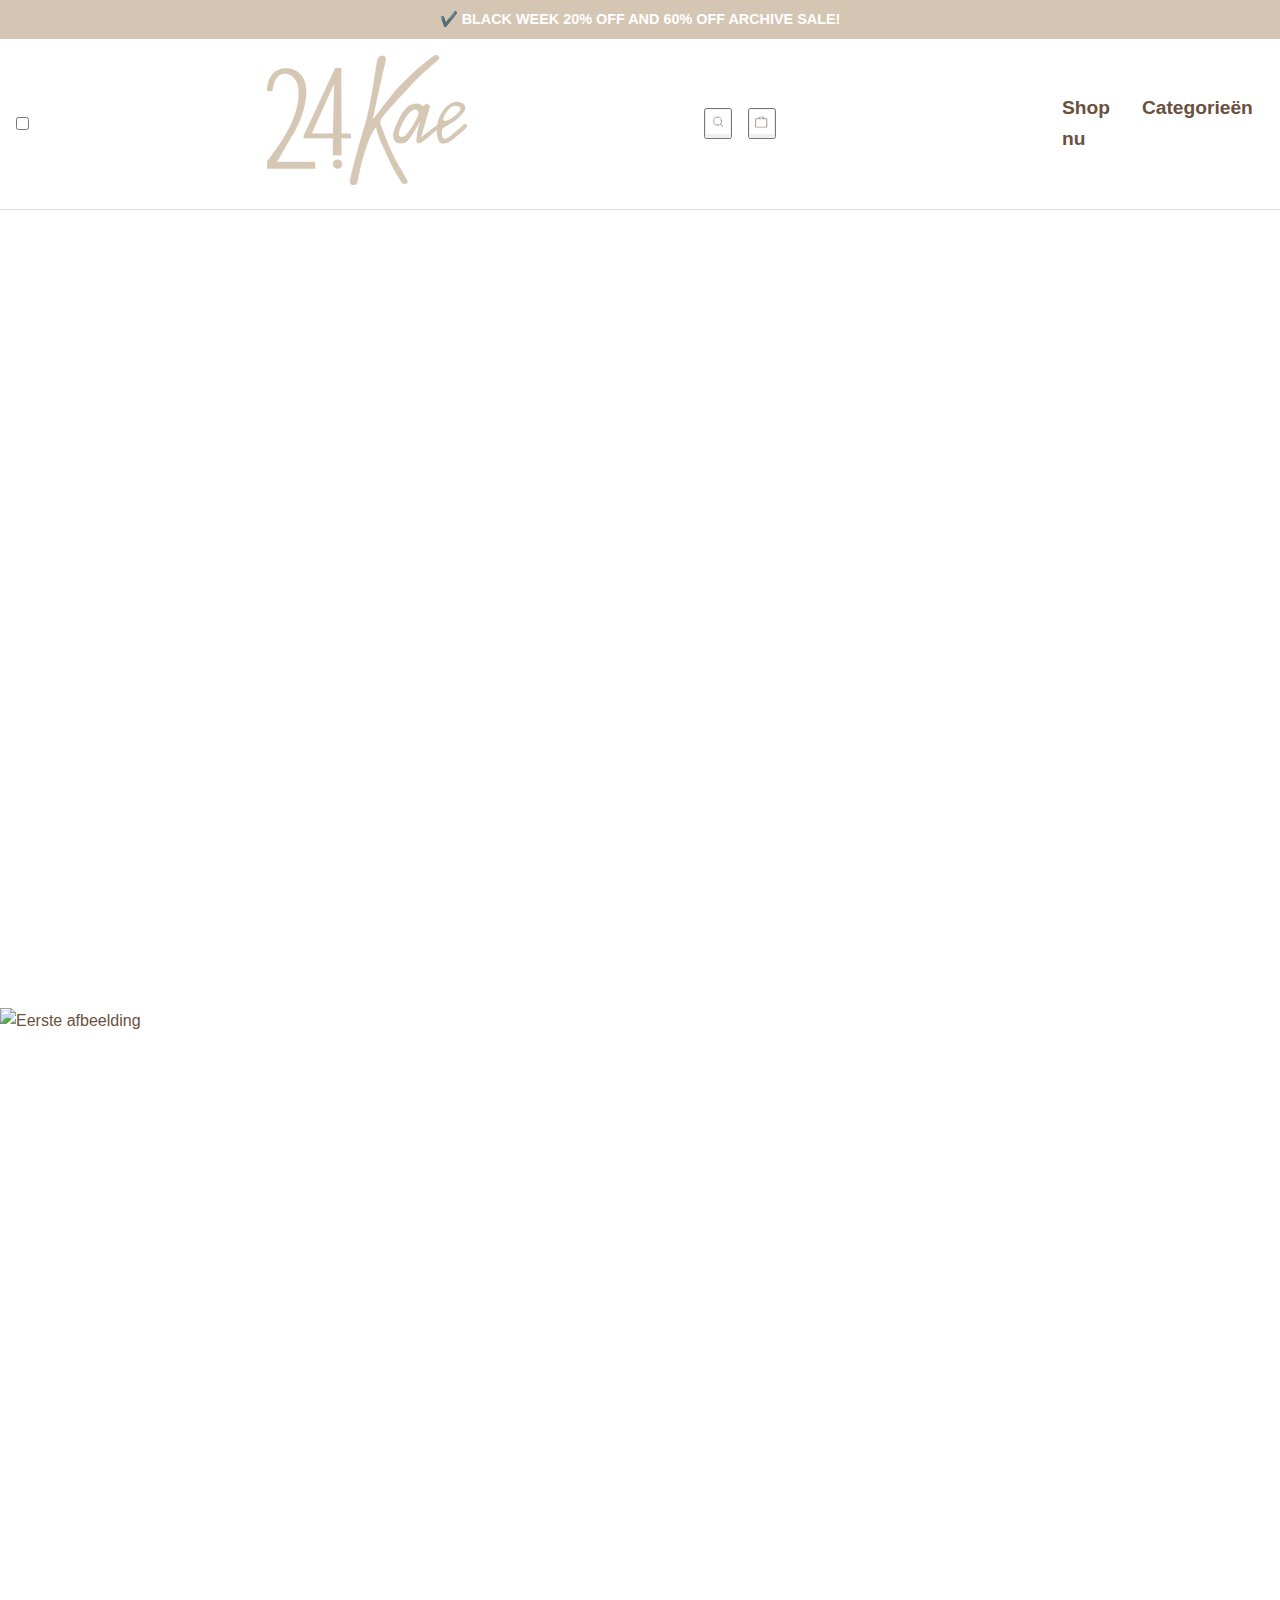
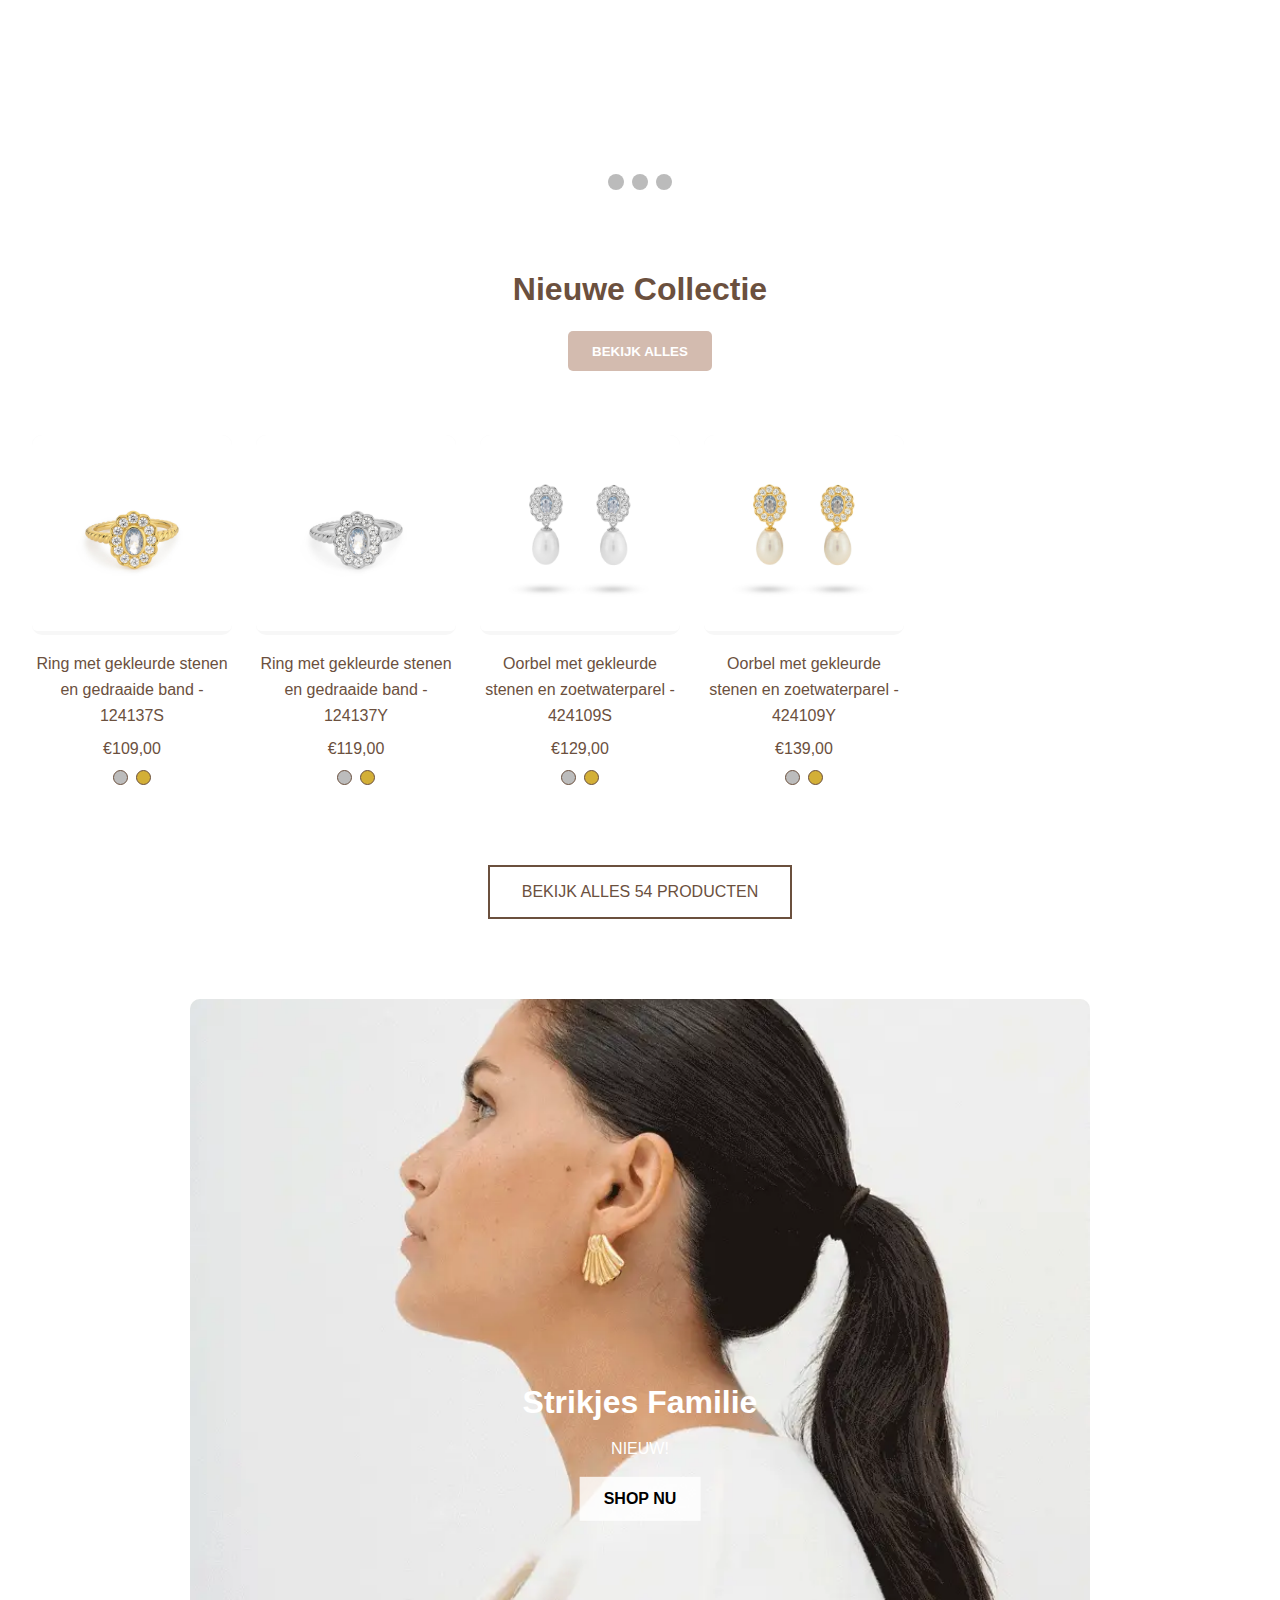
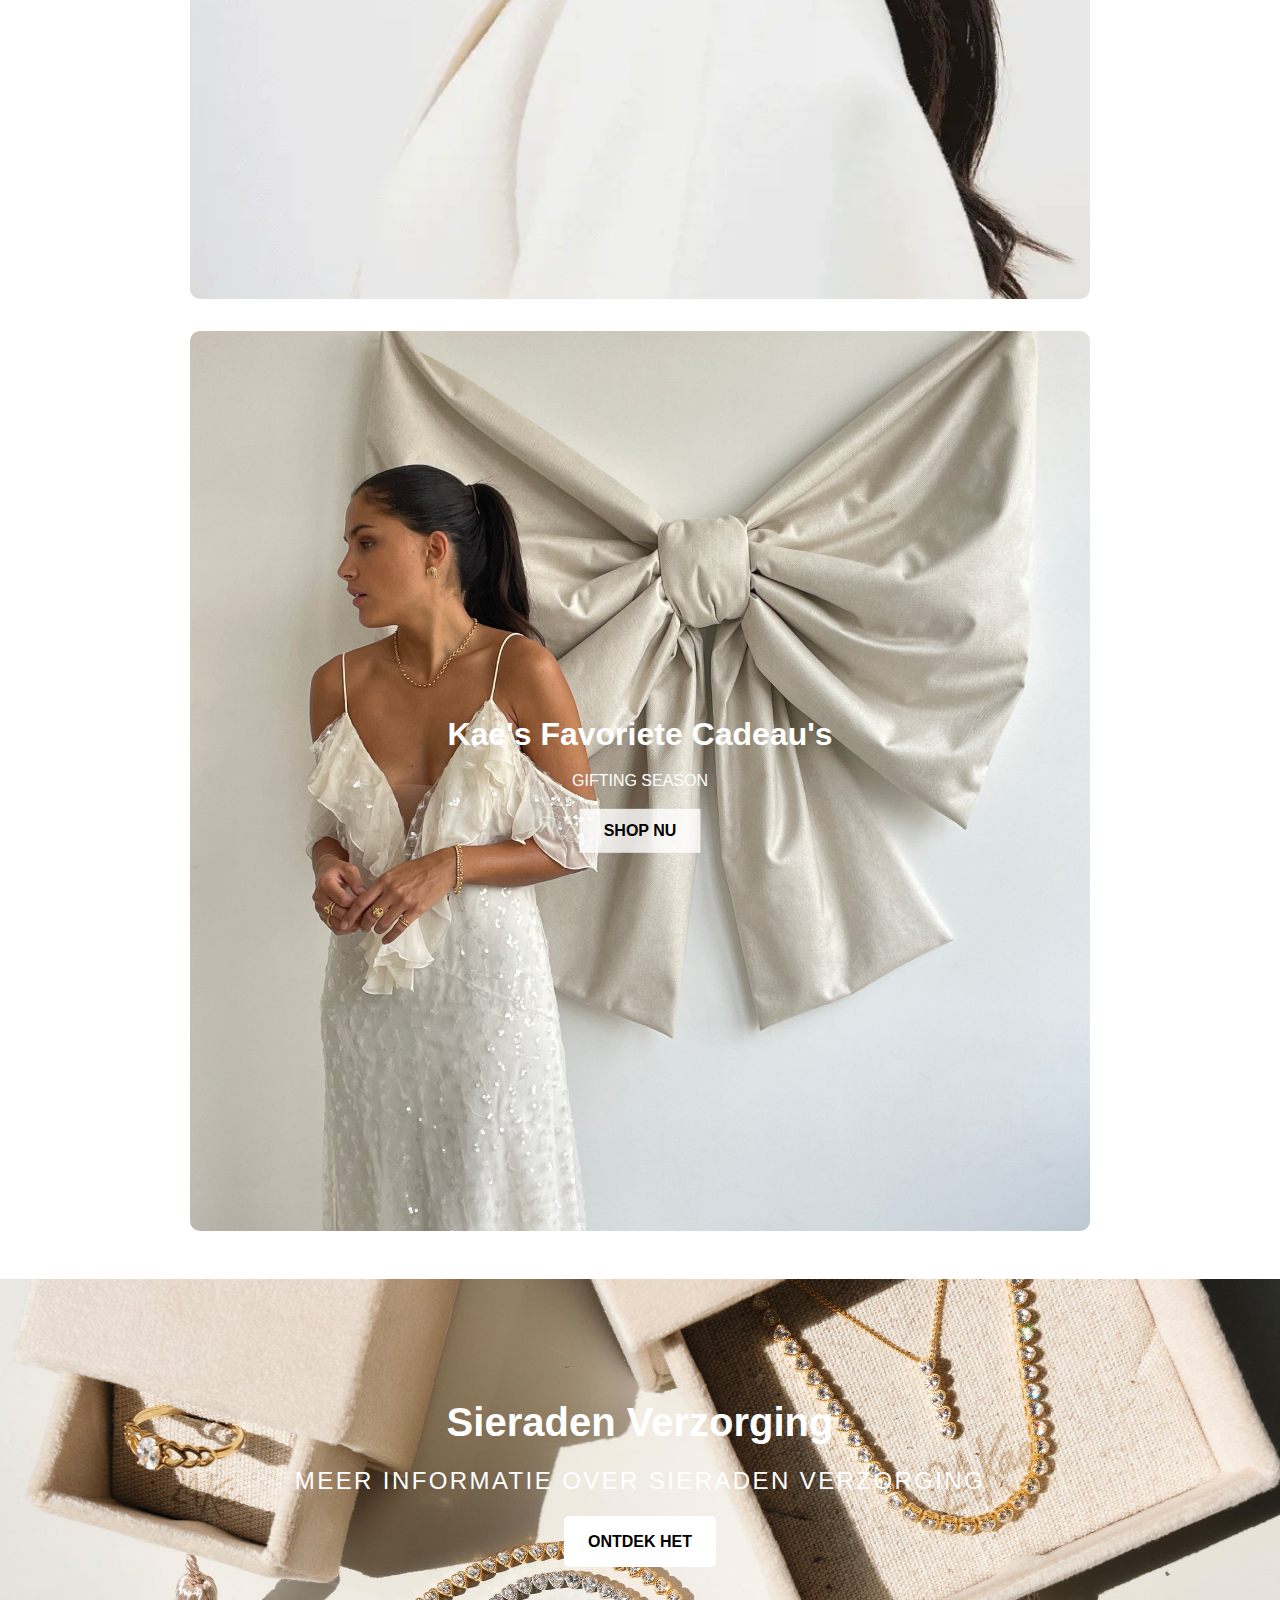
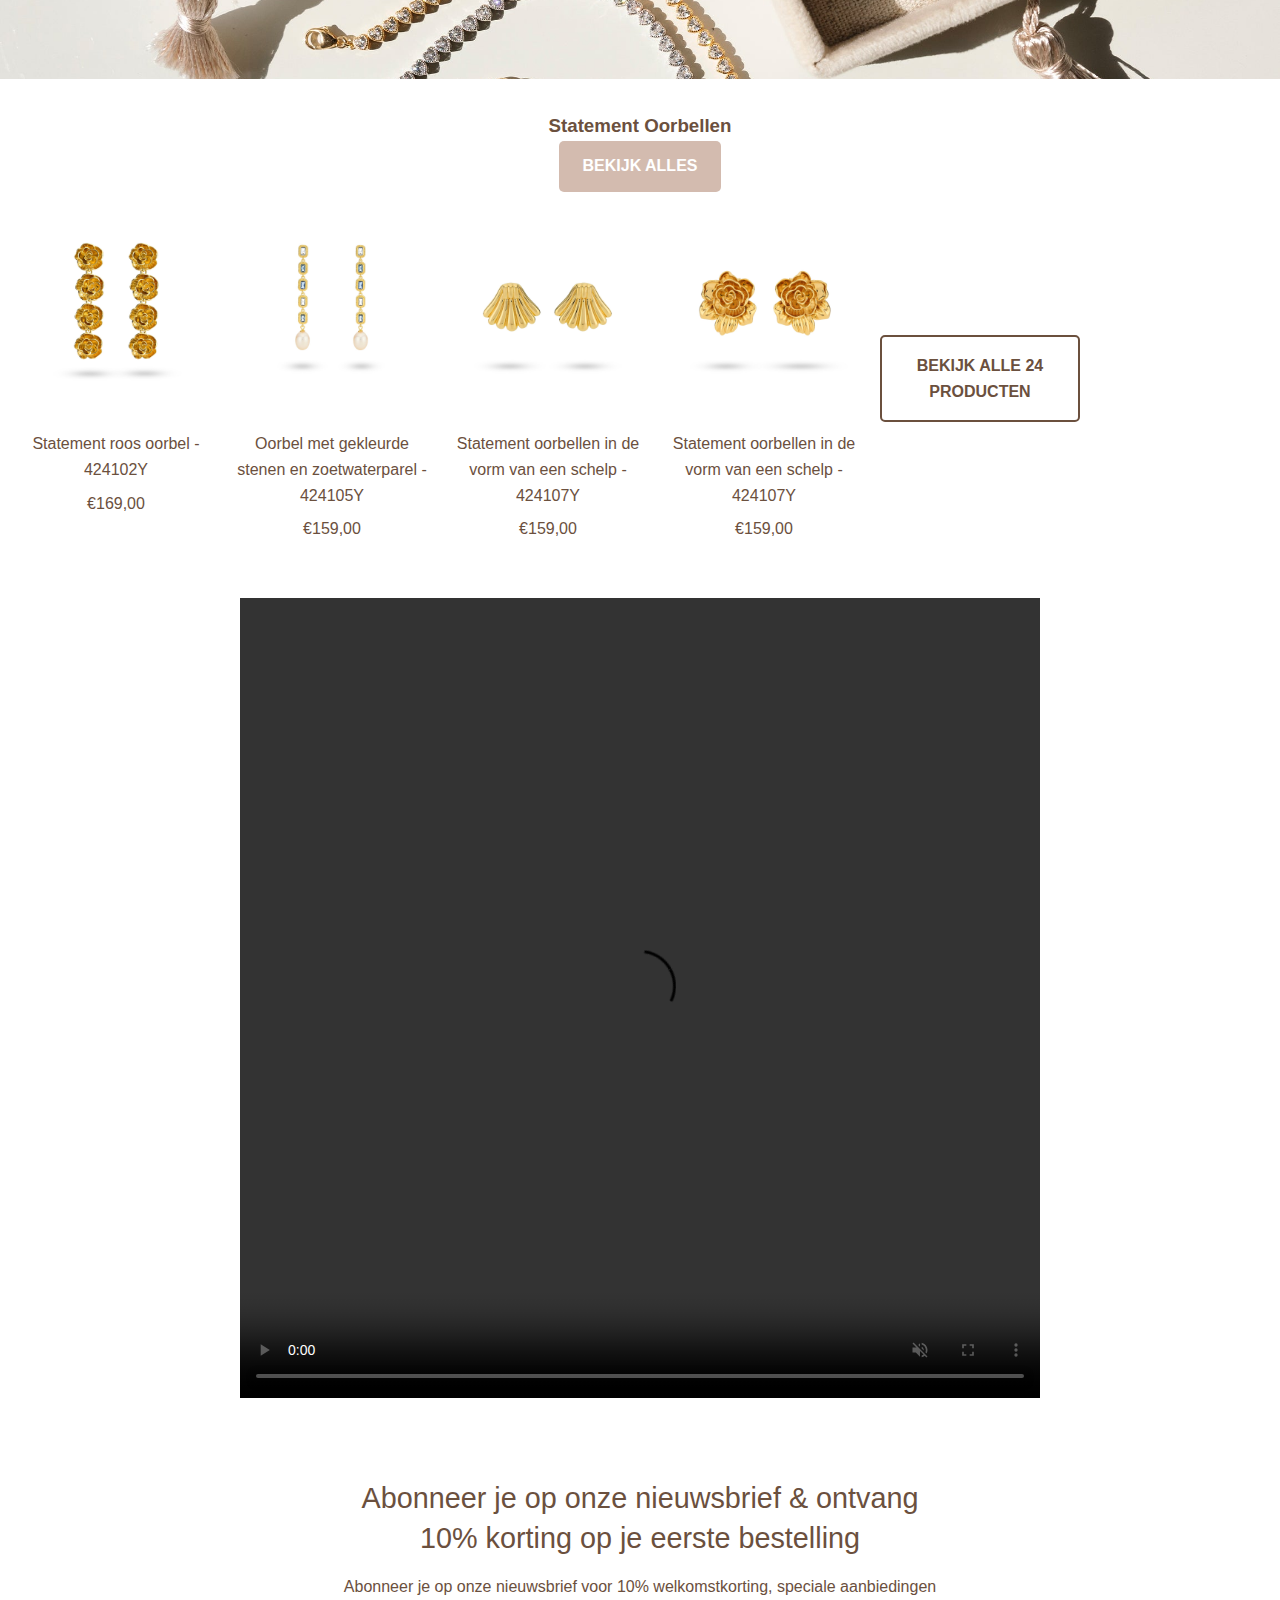
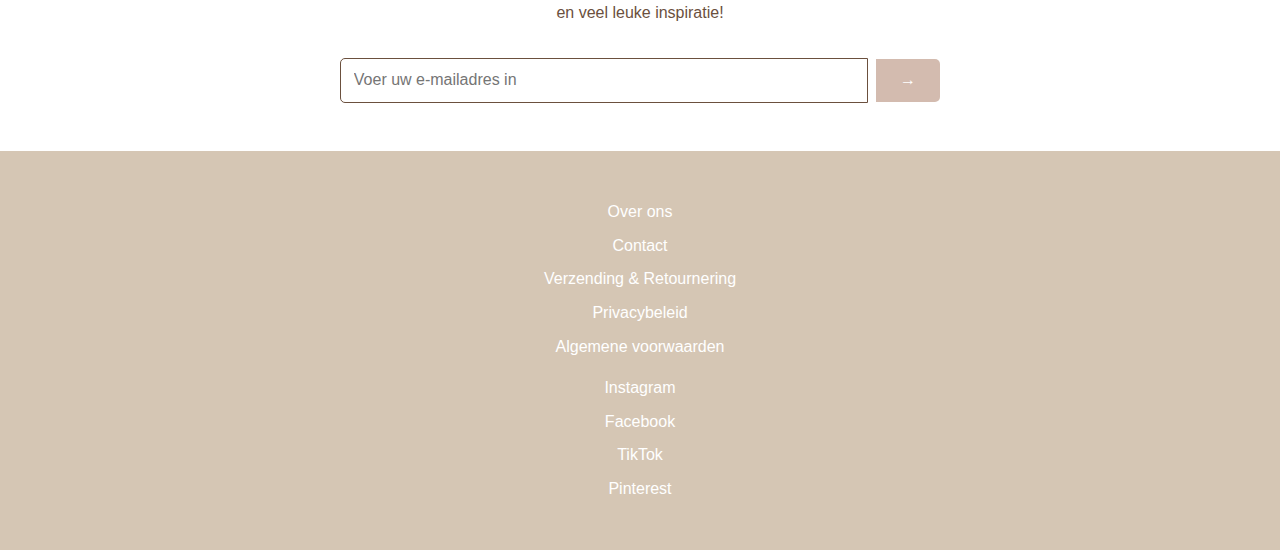
==== commit f85b9515: "-" ====
--- a/index.html
+++ b/index.html
@@ -234,7 +234,7 @@
       </form>
     </div>
   </section>
-  
+    
     <!-- footer-->
   <footer>
     <section aria-label="Navigatie footer">
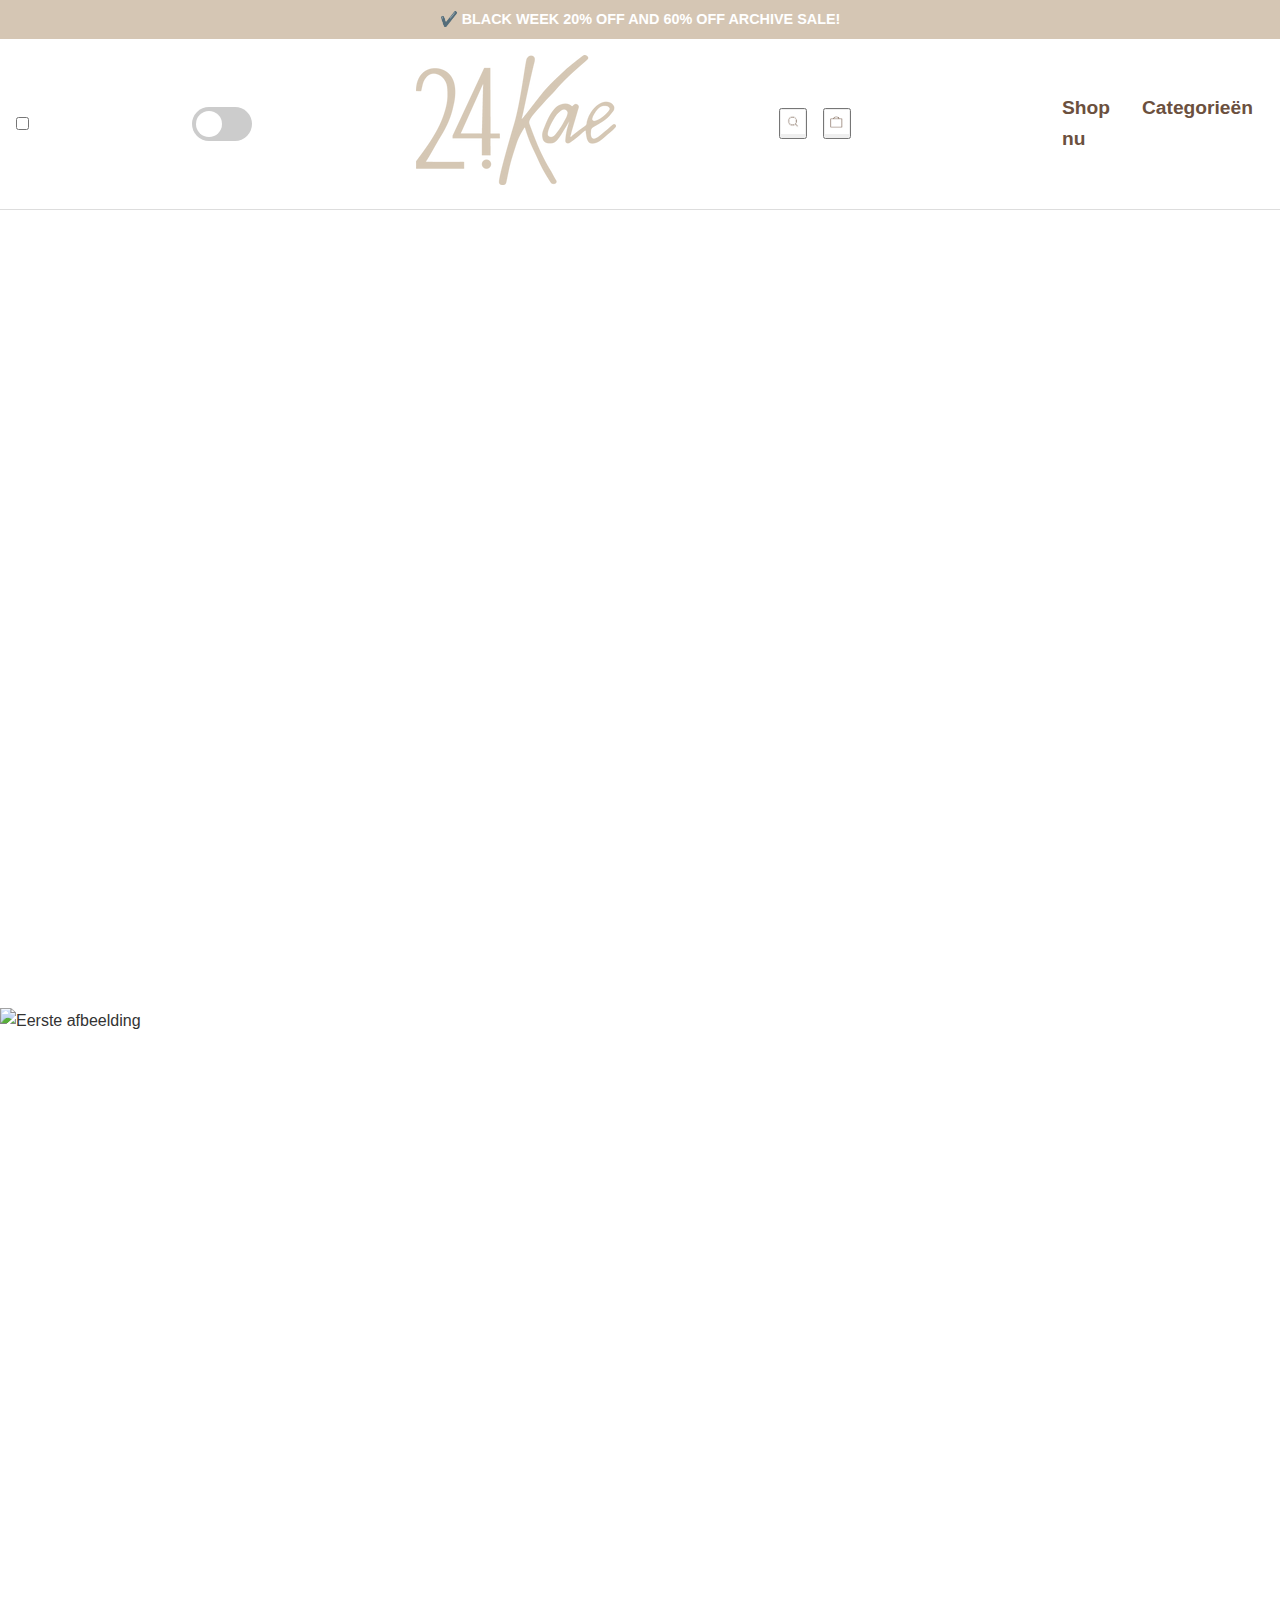
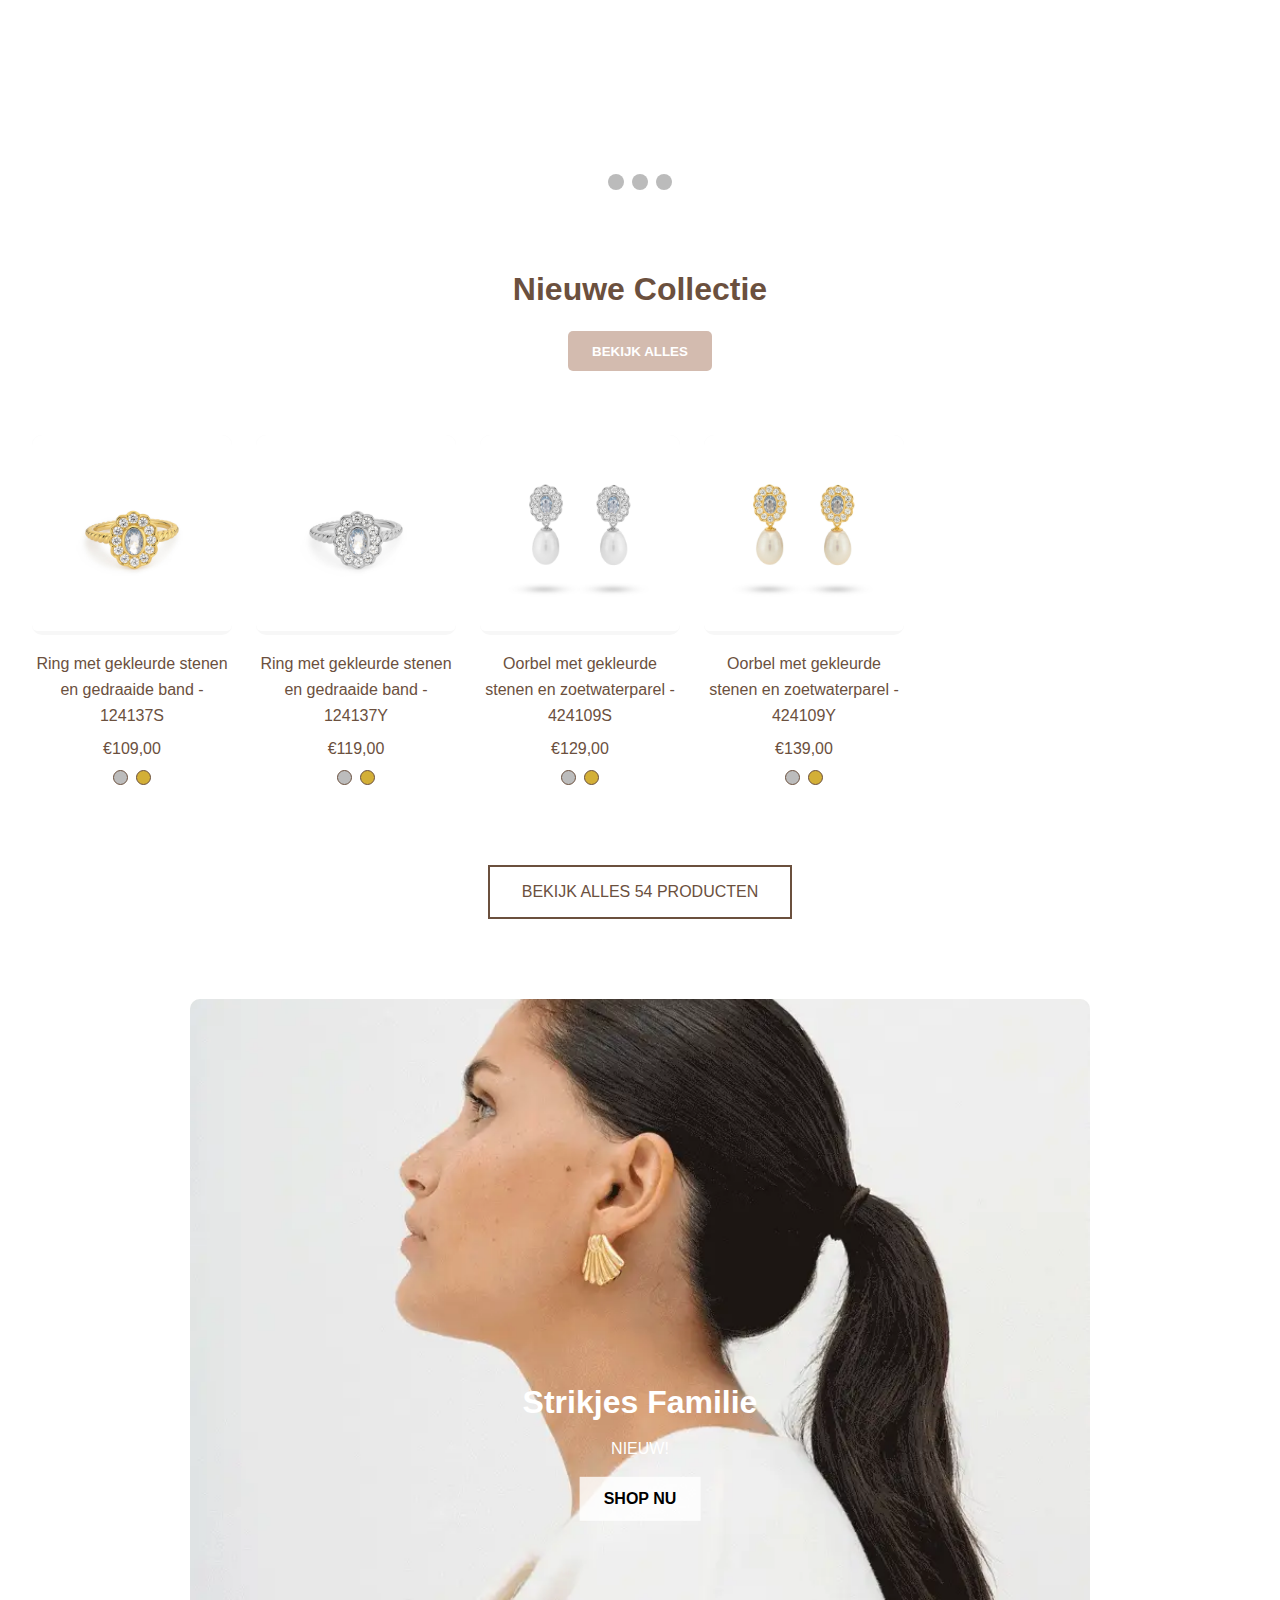
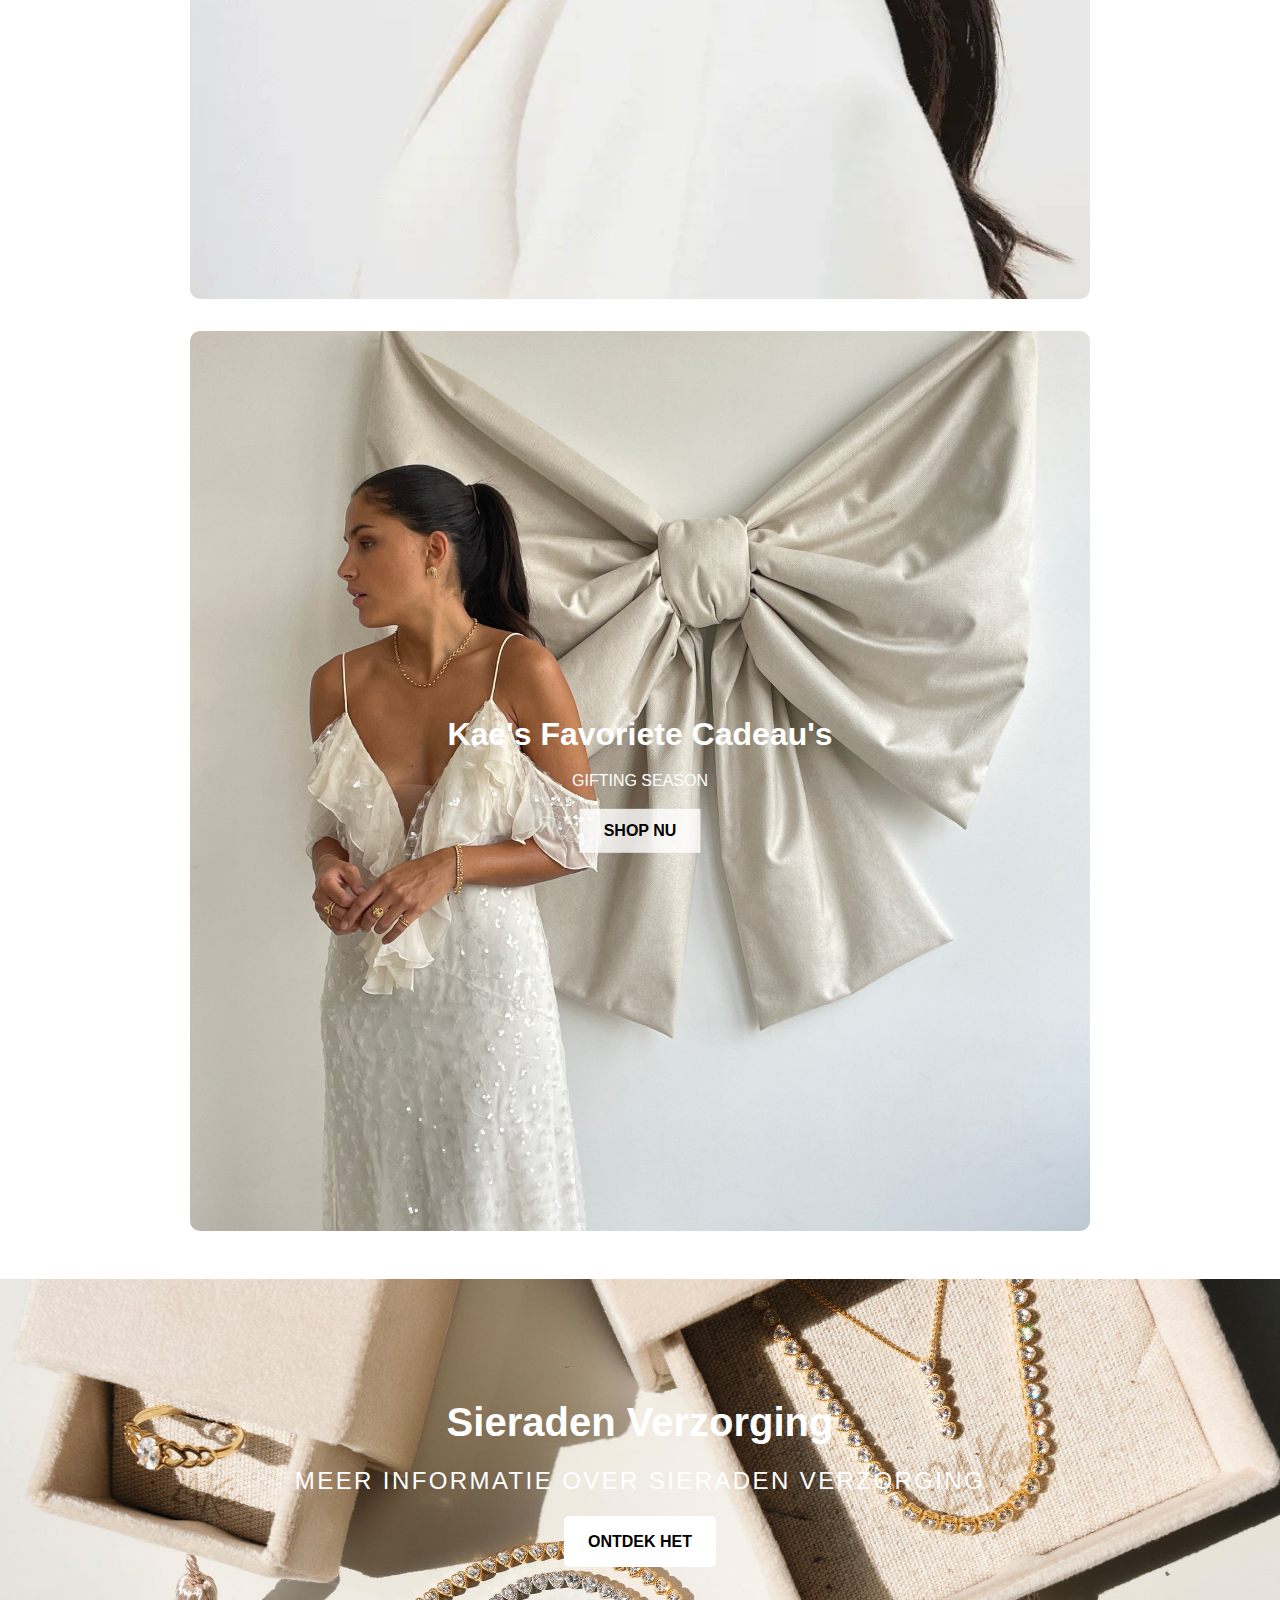
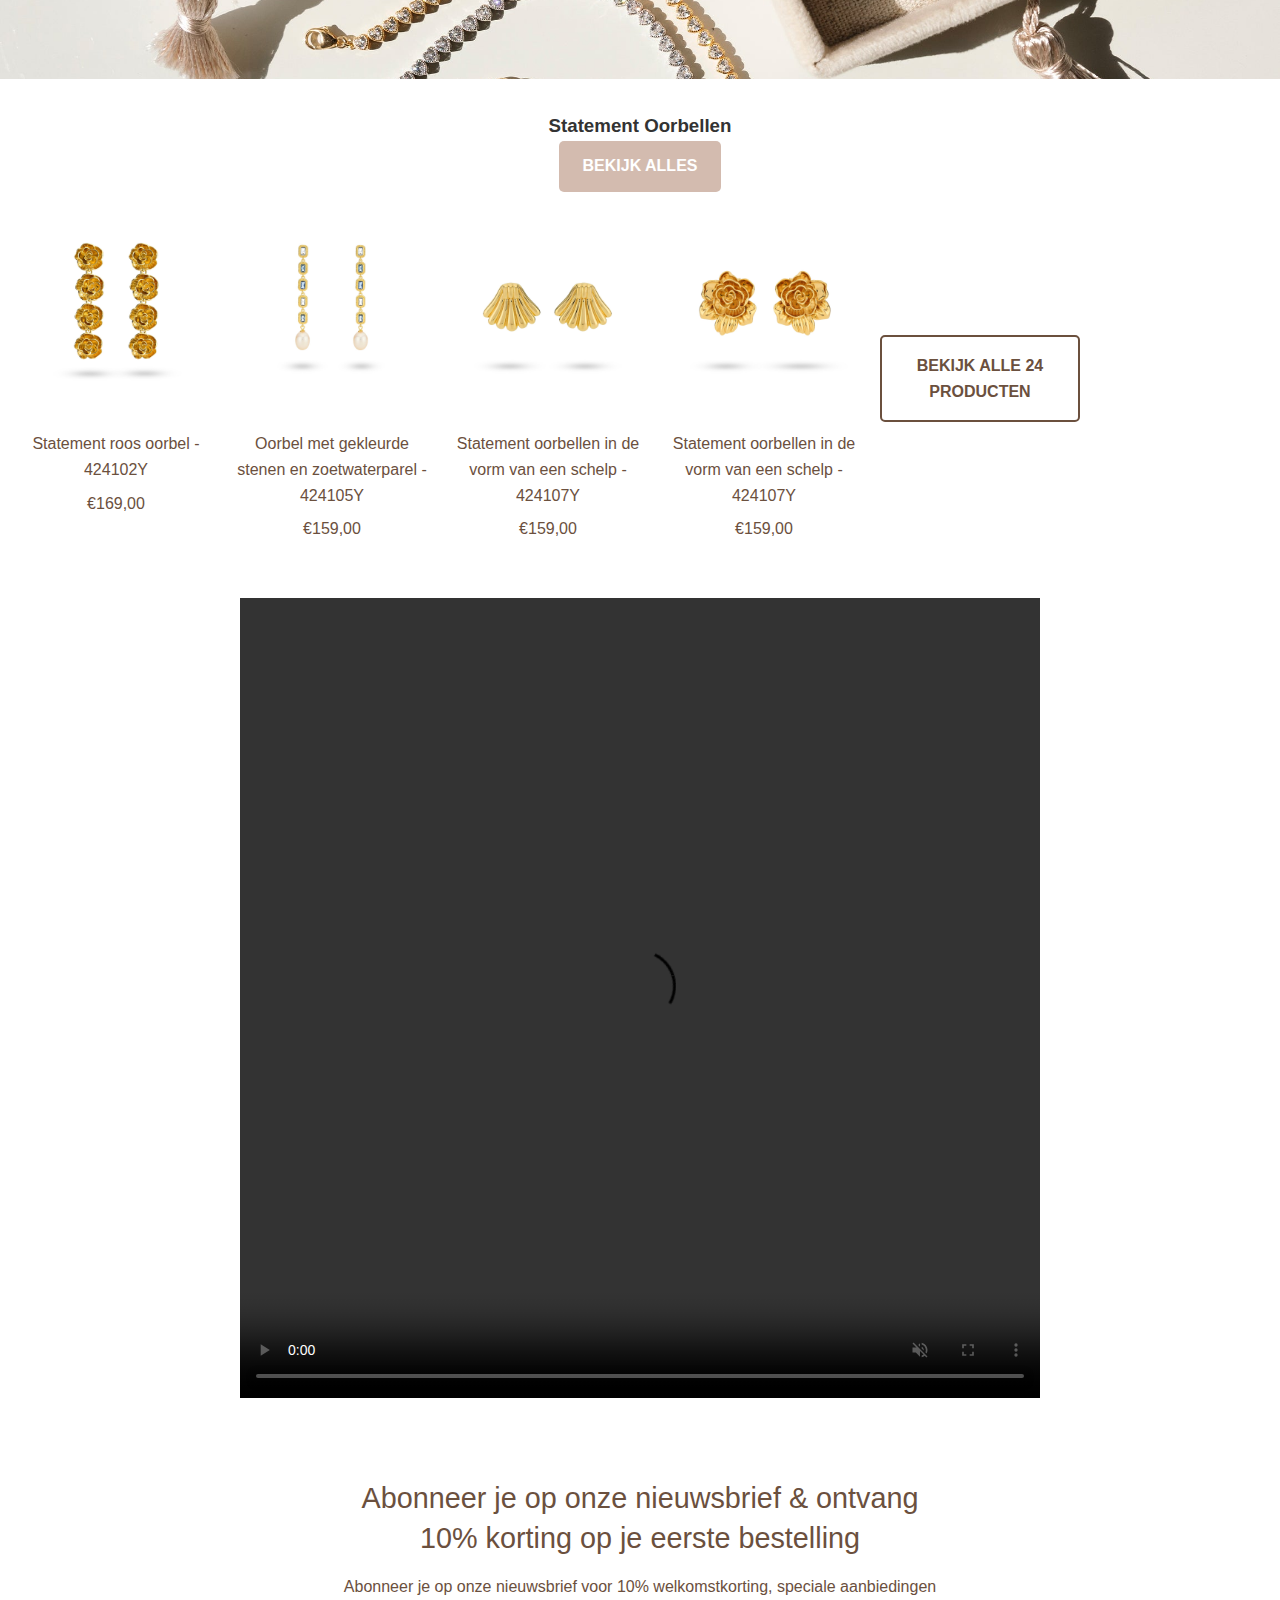
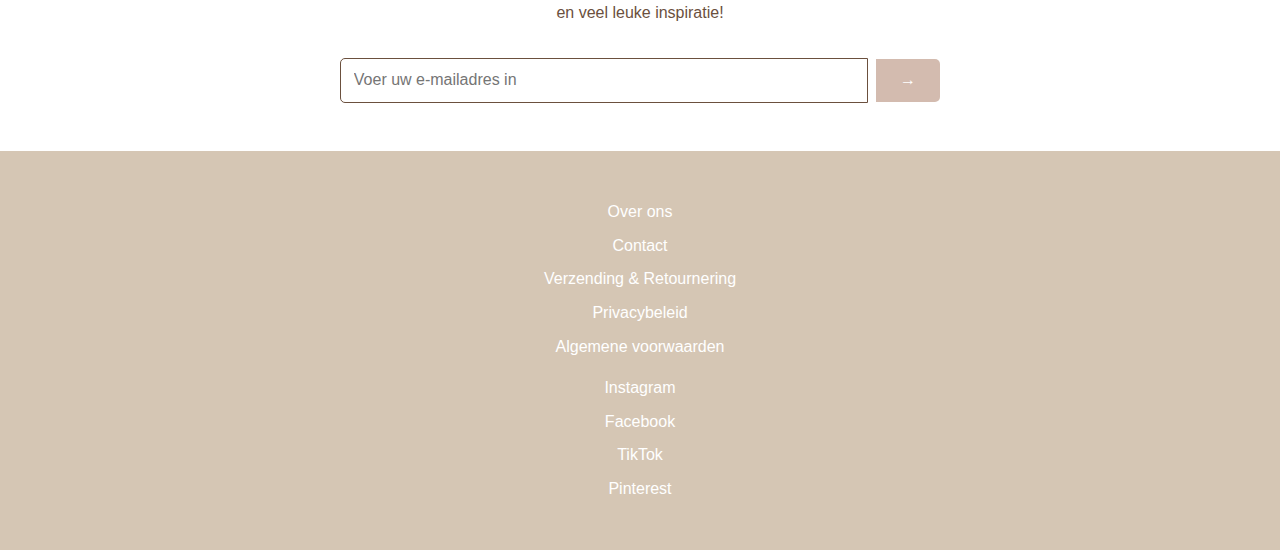
==== commit 852d74e4: "Darkmode" ====
--- a/index.html
+++ b/index.html
@@ -15,6 +15,7 @@
       <p>✔️ BLACK WEEK 20% OFF AND 60% OFF ARCHIVE SALE!</p>
     </div>
 
+
     <!-- Hoofdnavigatie -->
     <nav class="nav-bar">
       <!-- Hamburger menu -->
@@ -24,6 +25,11 @@
         <span></span>
         <span></span>
       </label>
+    <!-- toggle menu light dark mode-->
+      <label class="switch">
+        <input type="checkbox" id="modeToggle" aria-label="Schakel tussen licht en donker modus">
+        <span class="slider round"></span>
+    </label>
 
       <!-- Logo -->
       <a href="index.html" class="logo">
--- a/styles/style.css
+++ b/styles/style.css
@@ -7,6 +7,25 @@
   --hover-kleur: #ffffff; /* Lichte tint */
 }
 
+
+/* CSS Custom Propertie dark mode toggle */
+@media screen {
+  :root {
+  --background-color: #ffffff;
+  --text-color: #333333;
+  --accent-color: #D3BBAF;
+  --slider-bg: #ccc;
+  --slider-thumb: #ffffff;
+}
+}
+
+@media (prefers-color-scheme: dark) {
+  :root {
+    --background-color: rgb(0, 0, 0);
+  }
+}
+
+
 /* Reset */
 * {
   margin: 0;
@@ -14,12 +33,20 @@
   box-sizing: border-box;
 }
 
-/* Body styling */
+/* Body styling dark mode */
 body {
   font-family: Arial, sans-serif;
   color: var(--hoofd-kleur);
   background-color: var(--achtergrond-kleur);
   line-height: 1.6;
+}
+
+
+body {
+  font-family: Arial, sans-serif;
+  background-color: var(--background-color);
+  color: var(--text-color);
+  transition: background-color 0.3s ease-in-out, color 0.3s ease-in-out;
 }
 
 /* Header */
@@ -247,7 +274,6 @@
 footer ul li a:hover {
   color: var(--accent-kleur);
 }
-
 
 
 
@@ -759,3 +785,60 @@
 .nieuwsbrief-form button:hover {
   background-color: var(--hover-kleur);
 }
+
+
+
+
+/* Toggle Switch */
+.switch {
+  position: relative;
+  display: inline-block;
+  width: 60px;
+  height: 34px;
+}
+
+.switch input {
+  opacity: 0;
+  width: 0;
+  height: 0;
+}
+
+.slider {
+  position: absolute;
+  cursor: pointer;
+  top: 0;
+  left: 0;
+  right: 0;
+  bottom: 0;
+  background-color: var(--slider-bg);
+  border-radius: 34px;
+  transition: 0.4s;
+}
+
+.slider:before {
+  position: absolute;
+  content: "";
+  height: 26px;
+  width: 26px;
+  left: 4px;
+  bottom: 4px;
+  background-color: var(--slider-thumb);
+  border-radius: 50%;
+  transition: 0.4s;
+}
+
+input:checked + .slider {
+  background-color: var(--accent-color);
+}
+
+input:checked + .slider:before {
+  transform: translateX(26px);
+}
+
+/* Donkere modus */
+body.dark-mode {
+  --background-color: #333333;
+  --text-color: #ffffff;
+  --slider-bg: #555;
+  --slider-thumb: #fff;
+}
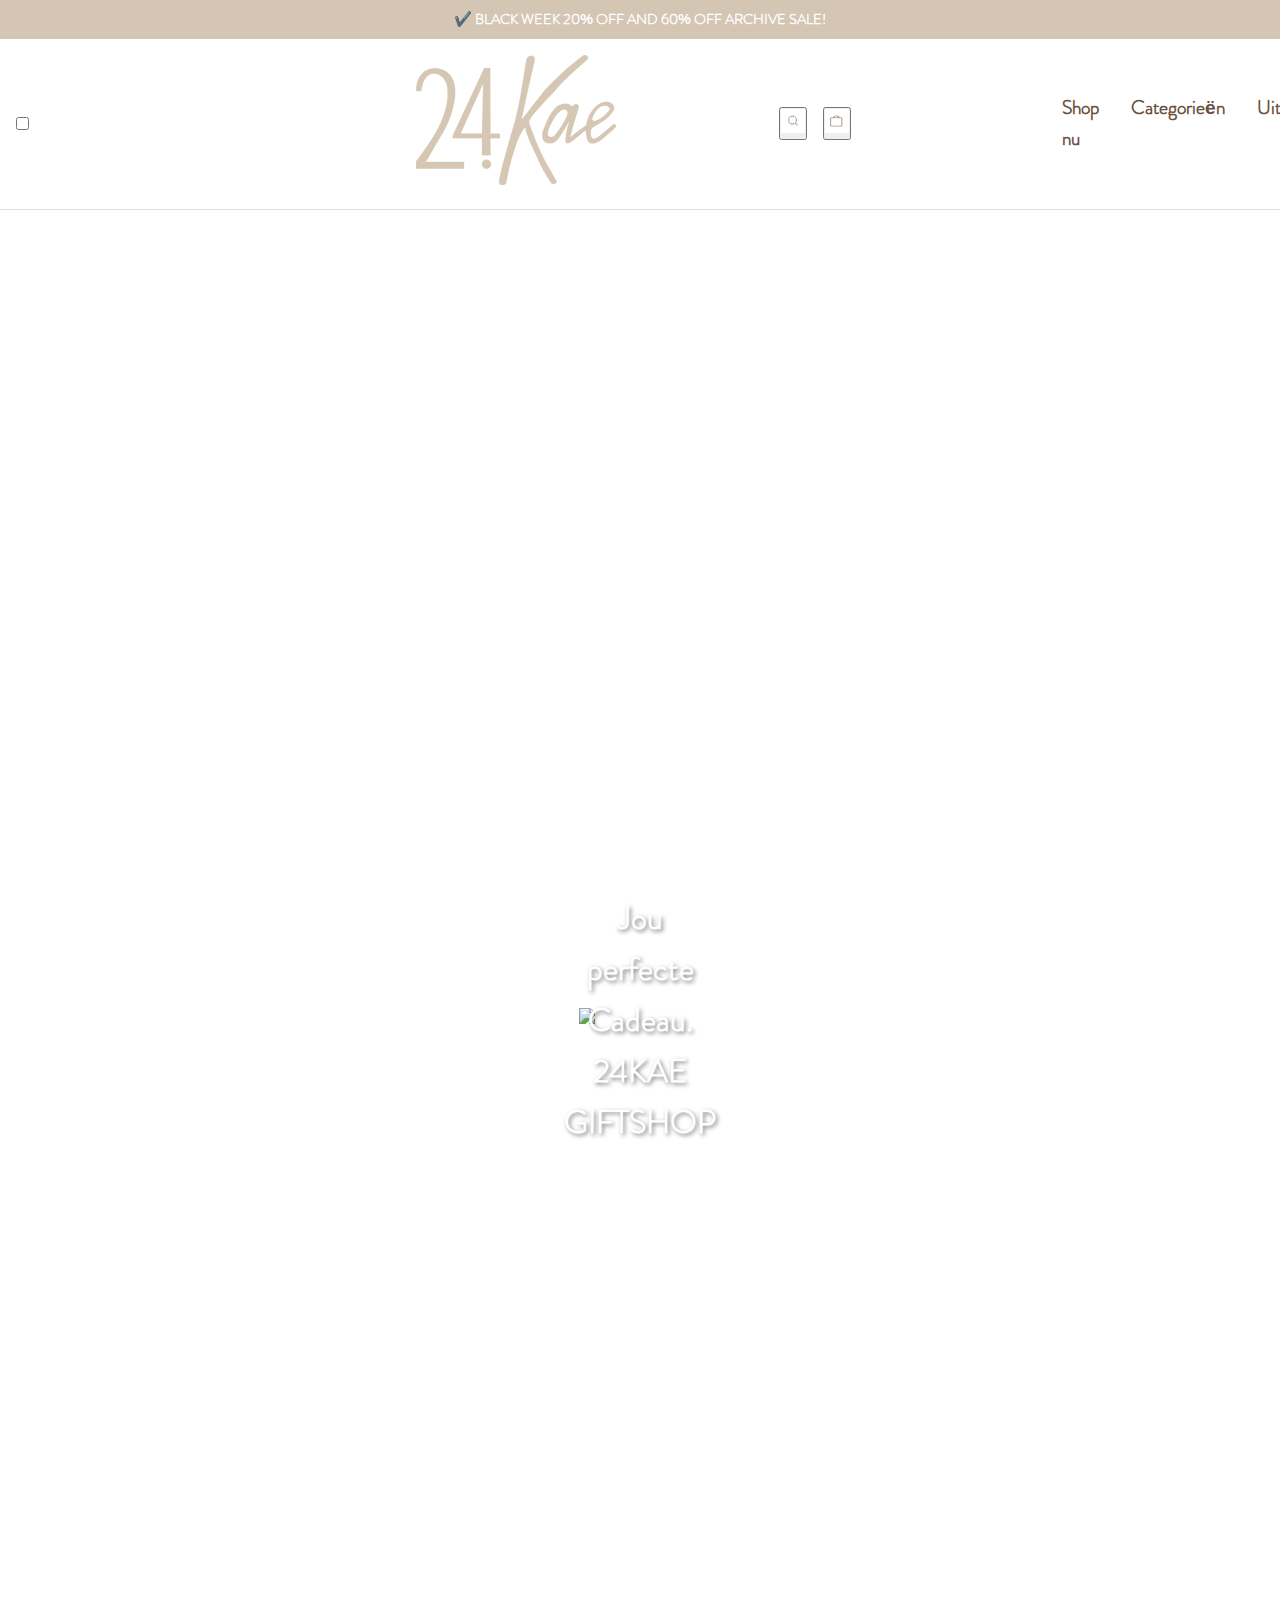
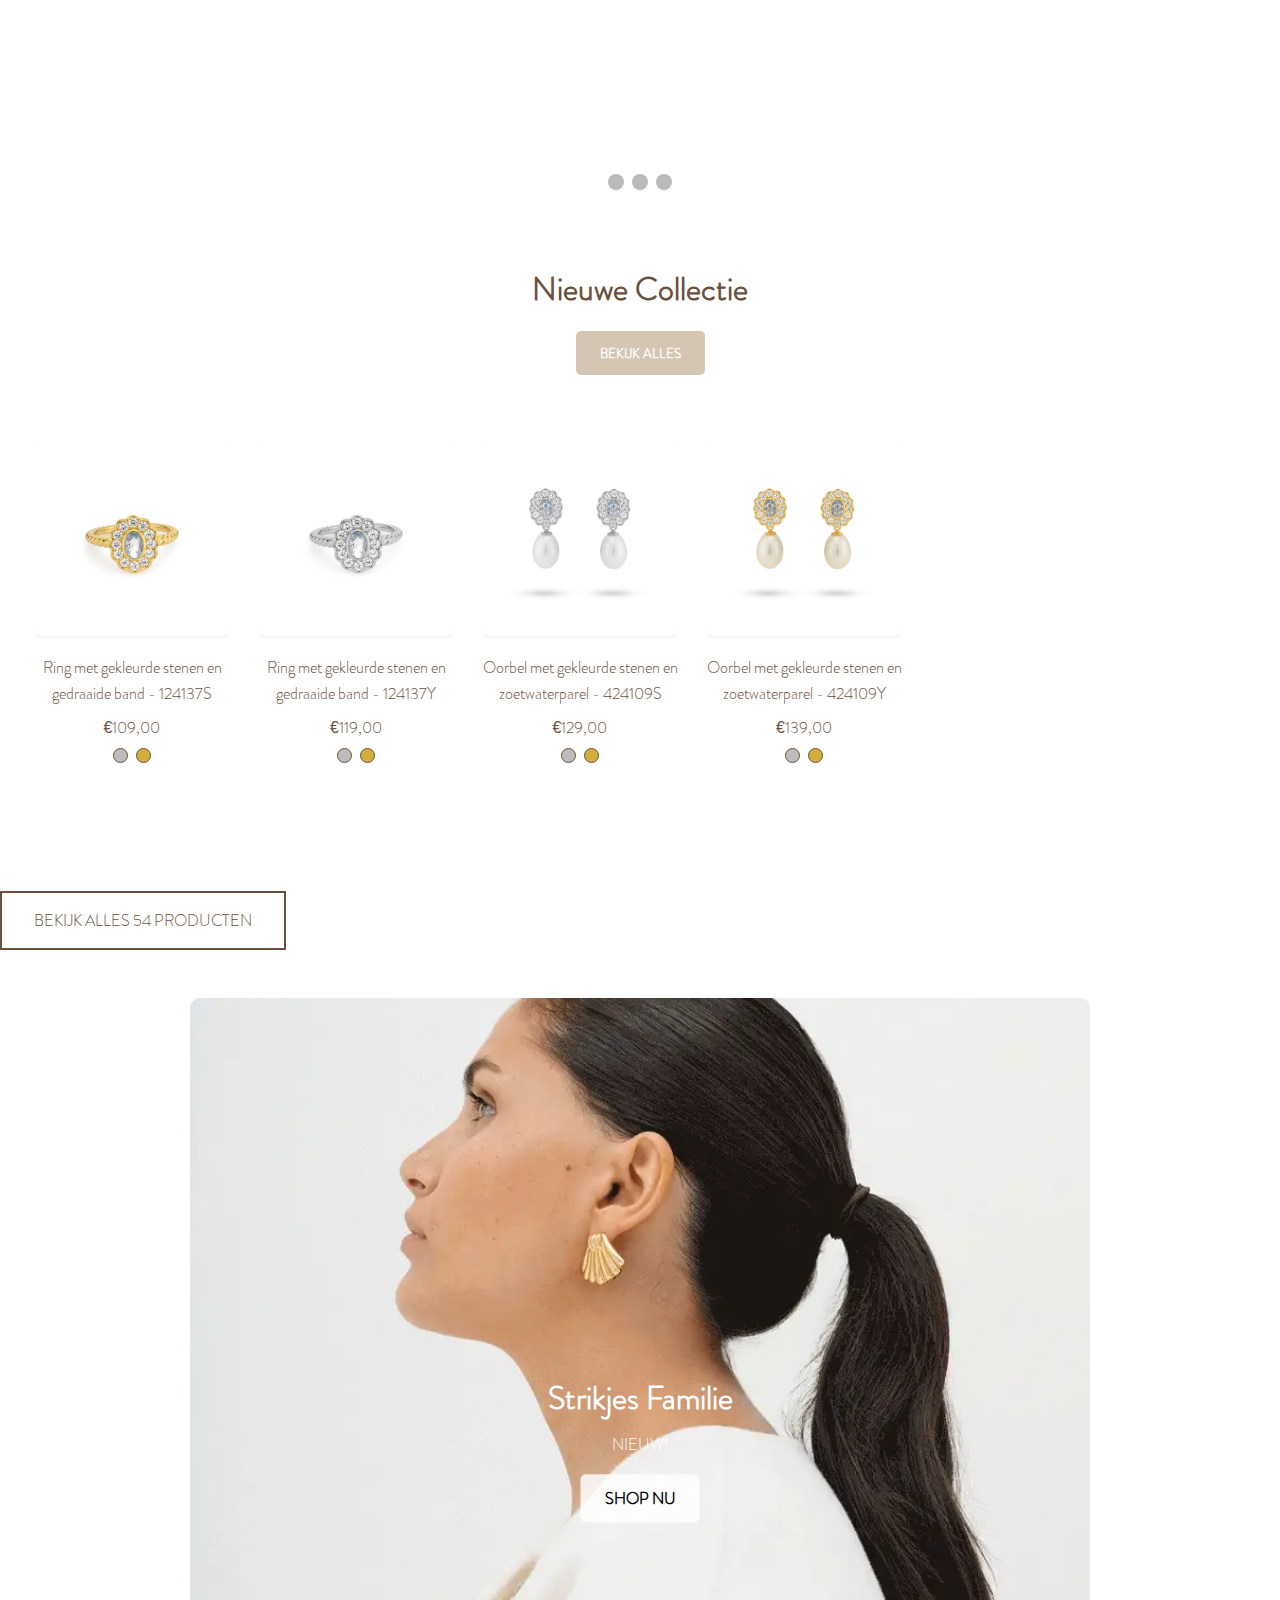
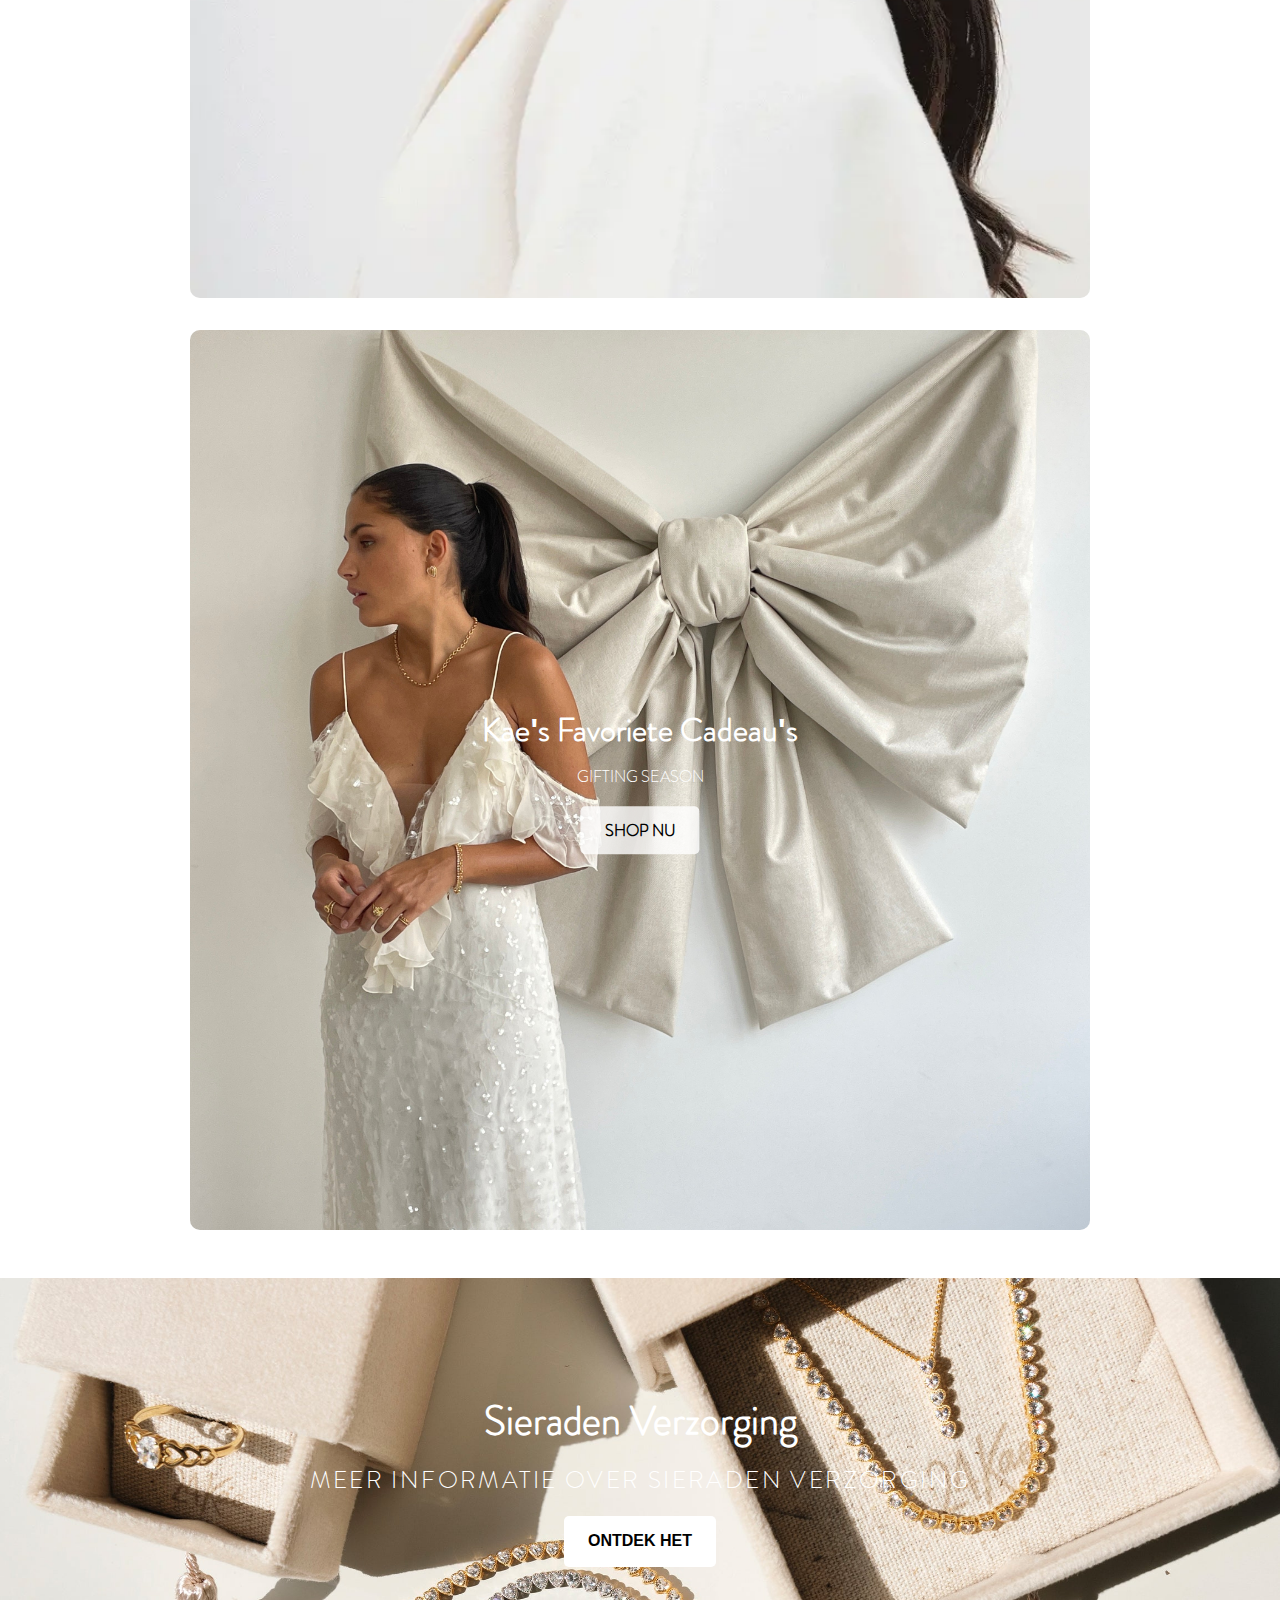
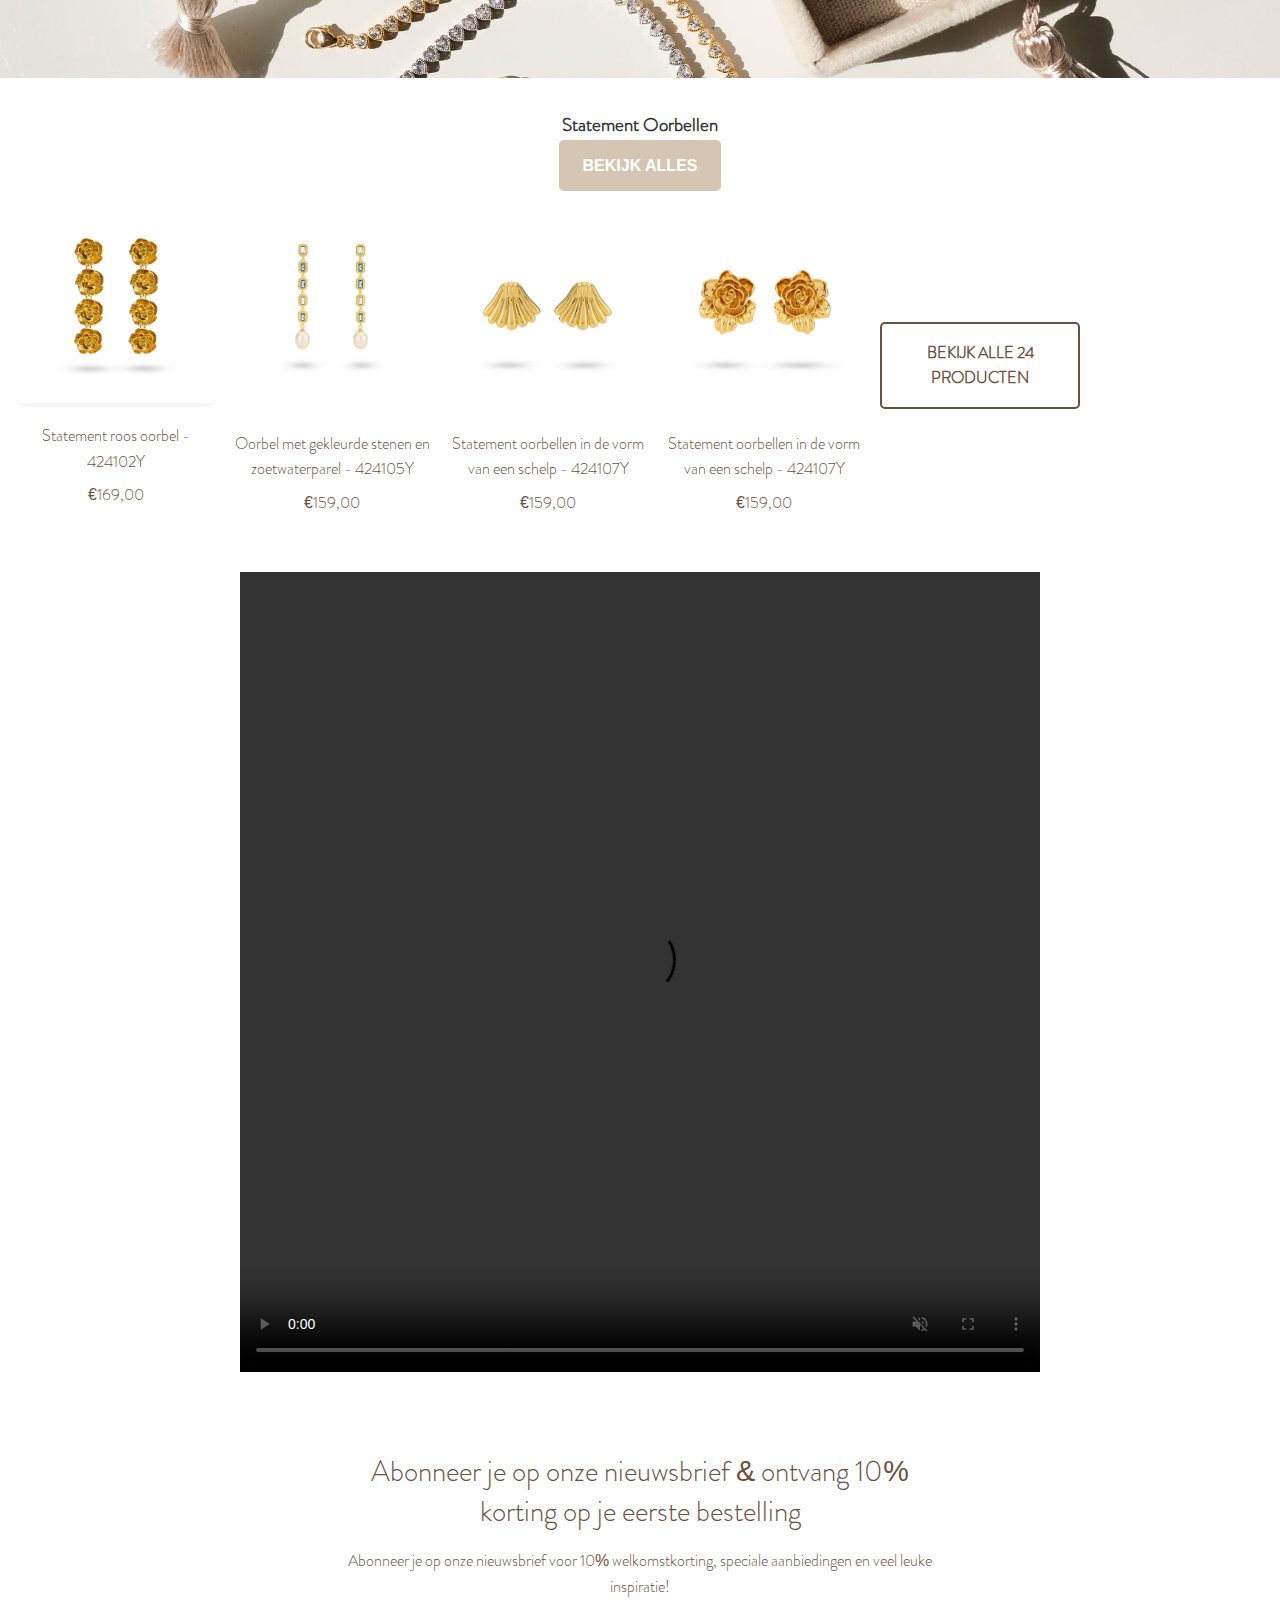
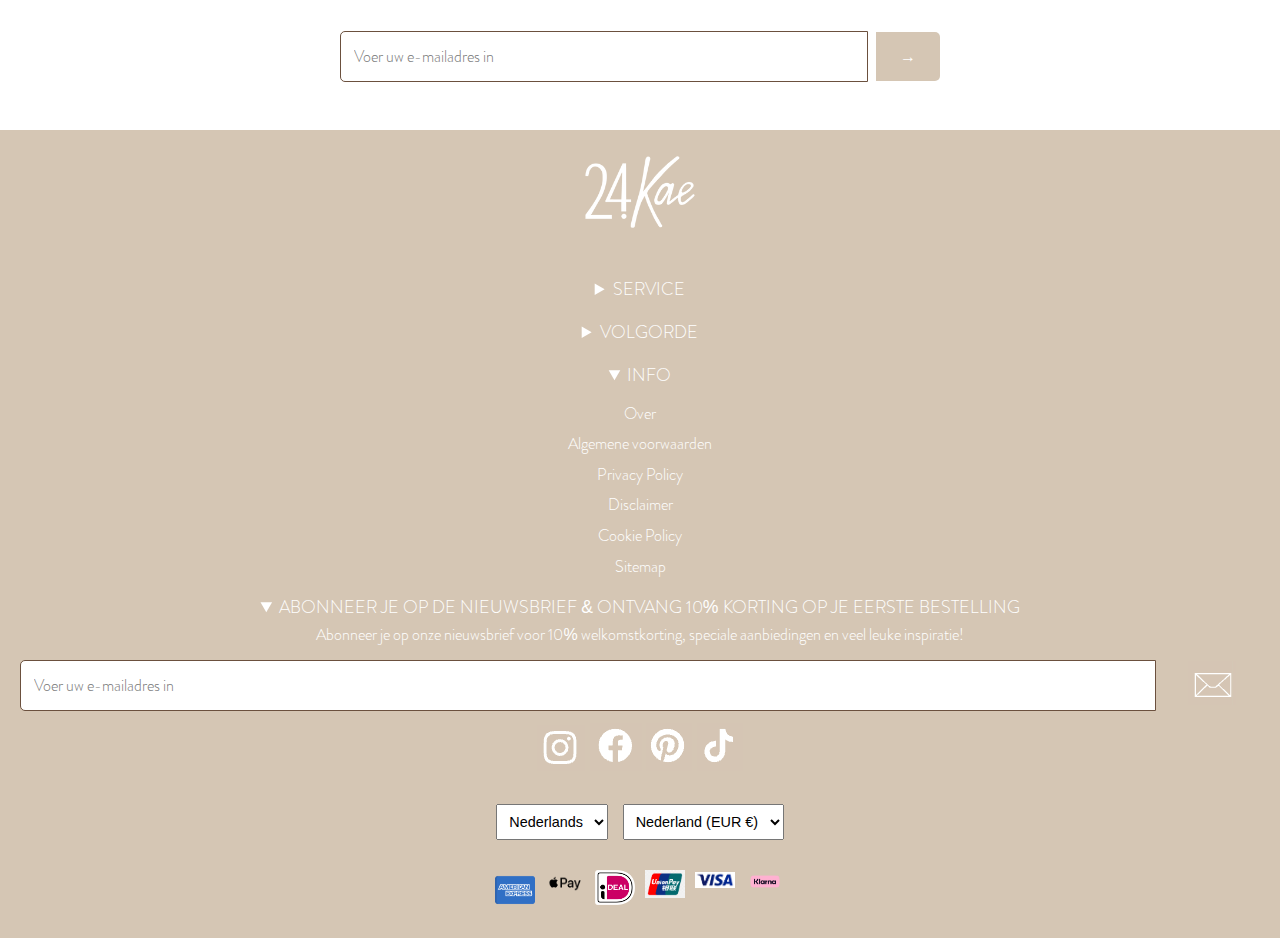
==== commit e61d9451: "tweede pagina + animatie toegevoegd" ====
--- a/index.html
+++ b/index.html
@@ -15,8 +15,7 @@
       <p>✔️ BLACK WEEK 20% OFF AND 60% OFF ARCHIVE SALE!</p>
     </div>
 
-
-    <!-- Hoofdnavigatie -->
+    <!-- Navigatie -->
     <nav class="nav-bar">
       <!-- Hamburger menu -->
       <input type="checkbox" class="toggle-menu" id="menu-toggle">
@@ -25,11 +24,12 @@
         <span></span>
         <span></span>
       </label>
-    <!-- toggle menu light dark mode-->
+
+      <!-- Toggle menu light/dark mode -->
       <label class="switch">
         <input type="checkbox" id="modeToggle" aria-label="Schakel tussen licht en donker modus">
         <span class="slider round"></span>
-    </label>
+      </label>
 
       <!-- Logo -->
       <a href="index.html" class="logo">
@@ -38,7 +38,7 @@
 
       <!-- Iconen rechts -->
       <div class="nav-icons">
-        <button aria-label="Zoeken">
+        <button class="search-toggle" aria-label="Zoeken">
           <img src="images/zoekicon.jpg" alt="Zoek icoon">
         </button>
         <button aria-label="Winkelmandje">
@@ -46,7 +46,7 @@
         </button>
       </div>
 
-      <!--  navigatie lang -->
+      <!-- Navigatie lang -->
       <ul class="menu">
         <li><a href="index.html">Shop nu</a></li>
         <li><a href="index.html">Categorieën</a></li>
@@ -54,15 +54,36 @@
         <li><a href="index.html">Cadeaus</a></li>
       </ul>
     </nav>
+
+    <!-- Zoekbalk -->
+    <div class="search-bar hidden">
+      <input type="text" placeholder="Zoeken...">
+      <button class="close-search" aria-label="Sluiten">✖</button>
+    </div>
   </header>
 
   <main>
     <!-- Slideshow -->
     <section id="slideshow" aria-label="Slideshow">
       <ul>
-        <li><img src="images/homepagina.jpg" alt="Eerste afbeelding"></li>
-        <li><img src="images/kae33.jpg" alt="Tweede afbeelding"></li>
-        <li><img src="images/kae22.jpg" alt="Derde afbeelding"></li>
+        <li>
+          <div class="container">
+            <img src="images/homepagina.jpg" alt="Eerste afbeelding">
+            <div class="centered">Jou perfecte Cadeau. 24KAE GIFTSHOP</div>
+          </div>
+        </li>
+        <li>
+          <div class="container">
+            <img src="images/kae33.jpg" alt="Tweede afbeelding">
+            <div class="centered">Nieuw binnen: Ringen</div>
+          </div>
+        </li>
+        <li>
+          <div class="container">
+            <img src="images/kae22.jpg" alt="Derde afbeelding">
+            <div class="centered">Ontdek onze collectie</div>
+          </div>
+        </li>
       </ul>
       <nav aria-label="Slideshow navigatie">
         <button data-slide="0" aria-label="Eerste slide"></button>
@@ -70,200 +91,275 @@
         <button data-slide="2" aria-label="Derde slide"></button>
       </nav>
     </section>
-  </main>
-  <!-- sieraden in een rij -->
-  <section class="nieuwe-collectie" aria-label="Nieuwe Collectie">
-    <div class="container">
-      <h2>Nieuwe Collectie</h2>
-      <button class="cta-button">Bekijk Alles</button>
-  
-      <section class="product-slider-section" aria-label="Product Slider">
-        <ul class="product-slider">
+
+    <!-- Nieuwe Collectie -->
+    <section class="nieuwe-collectie" aria-label="Nieuwe Collectie">
+      <div class="container">
+        <h2>Nieuwe Collectie</h2>
+        <button class="cta-button">Bekijk Alles</button>
+
+        <section class="product-slider-section" aria-label="Product Slider">
+          <ul class="product-slider">
+            <!-- Product 1 -->
+            <li class="product">
+              <a href="#">
+                <div class="product-image">
+                  <img src="images/ring1.jpg" alt="Ring met gekleurde stenen">
+                </div>
+                <p>Ring met gekleurde stenen en gedraaide band - 124137S</p>
+                <p>€109,00</p>
+                <div class="color-options">
+                  <span class="color gray"></span>
+                  <span class="color gold"></span>
+                </div>
+              </a>
+            </li>
+
+            <!-- Product 2 -->
+            <li class="product">
+              <a href="#">
+                <div class="product-image">
+                  <img src="images/ring2.jpg" alt="Ring met gekleurde stenen">
+                </div>
+                <p>Ring met gekleurde stenen en gedraaide band - 124137Y</p>
+                <p>€119,00</p>
+                <div class="color-options">
+                  <span class="color gray"></span>
+                  <span class="color gold"></span>
+                </div>
+              </a>
+            </li>
+
+            <!-- Product 3 -->
+            <li class="product">
+              <a href="#">
+                <div class="product-image">
+                  <img src="images/oorbel1.jpg" alt="Oorbel met gekleurde stenen">
+                </div>
+                <p>Oorbel met gekleurde stenen en zoetwaterparel - 424109S</p>
+                <p>€129,00</p>
+                <div class="color-options">
+                  <span class="color gray"></span>
+                  <span class="color gold"></span>
+                </div>
+              </a>
+            </li>
+
+            <!-- Product 4 -->
+            <li class="product">
+              <a href="#">
+                <div class="product-image">
+                  <img src="images/oorbel2.jpg" alt="Oorbel met gekleurde stenen">
+                </div>
+                <p>Oorbel met gekleurde stenen en zoetwaterparel - 424109Y</p>
+                <p>€139,00</p>
+                <div class="color-options">
+                  <span class="color gray"></span>
+                  <span class="color gold"></span>
+                </div>
+              </a>
+            </li>
+          </ul>
+        </section>
+      </div>
+    </section>
+
+    <!-- Bekijk Alles knop -->
+    <button class="view-all">Bekijk alles <span>54 producten</span></button>
+
+    <!-- Highlight Sectie -->
+    <section class="highlight-section" aria-label="Uitgelichte Producten">
+      <div class="highlight-box">
+        <img src="images/kae1.gif" alt="Strikjes Familie">
+        <div class="text-overlay">
+          <h2>Strikjes Familie</h2>
+          <p>NIEUW!</p>
+          <button class="cta-button">Shop Nu</button>
+        </div>
+      </div>
+
+      <div class="highlight-box">
+        <img src="images/kaestrik2.jpg" alt="Gifting Season">
+        <div class="text-overlay">
+          <h2>Kae's Favoriete Cadeau's</h2>
+          <p>Gifting Season</p>
+          <button class="cta-button">Shop Nu</button>
+        </div>
+      </div>
+    </section>
+
+    <!-- Sieraden Verzorging -->
+    <section class="sieraden-verzorging" aria-labelledby="sieraden-verzorging-title">
+      <img src="images/sieradenverzorging.jpg" alt="Sieraden en juwelen op een doos" class="sieraden-afbeelding">
+      <div class="sieraden-container">
+        <h2 id="sieraden-verzorging-title">Sieraden Verzorging</h2>
+        <h3>Meer informatie over sieraden Verzorging</h3>
+        <a href="#" class="cta-button">Ontdek het</a>
+      </div>
+    </section>
+
+    <!-- Statement Oorbellen -->
+    <section class="statement-oorbellen" aria-labelledby="statement-oorbellen-title">
+      <div class="statement-header">
+        <h3 id="statement-oorbellen-title">Statement Oorbellen</h3>
+        <a href="#" class="cta-button">Bekijk Alles</a>
+      </div>
+      <div class="product-slider">
+        <ul class="product-list">
           <!-- Product 1 -->
           <li class="product">
-            <a href="#">
+            <a href="pages//statementrose.html">
               <div class="product-image">
-                <img src="images/ring1.jpg" alt="Ring met gekleurde stenen">
+                <img src="images/oorbellen1.jpg" alt="Statement roos oorbel">
               </div>
-              <p>Ring met gekleurde stenen en gedraaide band - 124137S</p>
-              <p>€109,00</p>
-              <div class="color-options">
-                <span class="color gray"></span>
-                <span class="color gold"></span>
-              </div>
-            </a>
-          </li>
-      
+              <p>Statement roos oorbel - 424102Y</p>
+              <p>€169,00</p>
+            </a>
+          </li>
+
           <!-- Product 2 -->
           <li class="product">
-            <a href="#">
-              <div class="product-image">
-                <img src="images/ring2.jpg" alt="Ring met gekleurde stenen">
-              </div>
-              <p>Ring met gekleurde stenen en gedraaide band - 124137Y</p>
-              <p>€119,00</p>
-              <div class="color-options">
-                <span class="color gray"></span>
-                <span class="color gold"></span>
-              </div>
-            </a>
-          </li>
-      
+            <img src="images/oorbellen2.jpg" alt="Oorbel met gekleurde stenen en zoetwaterparel">
+            <p>Oorbel met gekleurde stenen en zoetwaterparel - 424105Y</p>
+            <p>€159,00</p>
+          </li>
+
           <!-- Product 3 -->
           <li class="product">
-            <a href="#">
-              <div class="product-image">
-                <img src="images/oorbel1.jpg" alt="Oorbel met gekleurde stenen">
-              </div>
-              <p>Oorbel met gekleurde stenen en zoetwaterparel - 424109S</p>
-              <p>€129,00</p>
-              <div class="color-options">
-                <span class="color gray"></span>
-                <span class="color gold"></span>
-              </div>
-            </a>
-          </li>
-      
-          <!-- Product 4 -->
-          <li class="product">
-            <a href="#">
-              <div class="product-image">
-                <img src="images/oorbel2.jpg" alt="Oorbel met gekleurde stenen">
-              </div>
-              <p>Oorbel met gekleurde stenen en zoetwaterparel - 424109Y</p>
-              <p>€139,00</p>
-              <div class="color-options">
-                <span class="color gray"></span>
-                <span class="color gold"></span>
-              </div>
-            </a>
-          </li>
-        </ul>
-      </section>
-      
-  
-      <!-- Bekijk Alles knop -->
-      <button class="view-all">Bekijk alles <span>54 producten</span></button>
-    </div>
-  </section>
-  
-   <!-- 2 foto boxen -->
-  <section class="highlight-section" aria-label="Uitgelichte Producten">
-    <div class="highlight-box">
-      <img src="images/kae1.gif" alt="Strikjes Familie">
-      <div class="text-overlay">
-        <h2>Strikjes Familie</h2>
-        <p>NIEUW!</p>
-        <button class="cta-button">Shop Nu</button>
-      </div>
-    </div>
-    
-    <div class="highlight-box">
-      <img src="images/kaestrik2.jpg" alt="Gifting Season">
-      <div class="text-overlay">
-        <h2>Kae's Favoriete Cadeau's</h2>
-        <p>Gifting Season</p>
-        <button class="cta-button">Shop Nu</button>
-      </div>
-    </div>
-  </section>
-  
-
- <!-- sieraden verzorging-->
-  <section class="sieraden-verzorging" aria-labelledby="sieraden-verzorging-title">
-    <img src="images/sieradenverzorging.jpg" alt="Sieraden en juwelen op een doos" class="sieraden-afbeelding">
-    <div class="sieraden-container">
-      <h2 id="sieraden-verzorging-title">Sieraden Verzorging</h2>
-      <h3>Meer informatie over sieraden Verzorging</h3>
-      <a href="#" class="cta-button">Ontdek het</a>
-    </div>
-  </section>
-
-   <!-- slider 2-->
-  <section class="statement-oorbellen" aria-labelledby="statement-oorbellen-title">
-    <div class="statement-header">
-      <h3 id="statement-oorbellen-title">Statement Oorbellen</h3>
-      <a href="#" class="cta-button">Bekijk Alles</a>
-    </div>
-    <div class="product-slider">
-      <ul class="product-list">
-        <!-- Product 1 -->
-        <li class="product">
-          <img src="images/oorbellen1.jpg" alt="Statement roos oorbel">
-          <p>Statement roos oorbel - 424102Y</p>
-          <p>€169,00</p>
-        </li>
-        <!-- Product 2 -->
-        <li class="product">
-          <img src="images/oorbellen2.jpg" alt="Oorbel met gekleurde stenen en zoetwaterparel">
-          <p>Oorbel met gekleurde stenen en zoetwaterparel - 424105Y</p>
-          <p>€159,00</p>
-        </li>
-        <!-- Product 3 -->
-        <li class="product">
-          <img src="images/oorbellen3.jpg" alt="Statement oorbellen in de vorm van een schelp">
-          <p>Statement oorbellen in de vorm van een schelp - 424107Y</p>
-          <p>€159,00</p>
-        </li>
+            <img src="images/oorbellen3.jpg" alt="Statement oorbellen in de vorm van een schelp">
+            <p>Statement oorbellen in de vorm van een schelp - 424107Y</p>
+            <p>€159,00</p>
+          </li>
+
           <!-- Product 4 -->
           <li class="product">
             <img src="images/oorbellen4.jpg" alt="Statement oorbellen in de vorm van een schelp">
             <p>Statement oorbellen in de vorm van een schelp - 424107Y</p>
             <p>€159,00</p>
           </li>
-        <!-- Bekijk alle producten knop -->
-        <li class="product cta-slide">
-          <a href="#" class="cta-all-products">Bekijk alle 24 producten</a>
-        </li>
+
+          <!-- Bekijk Alle Knop -->
+          <li class="product cta-slide">
+            <a href="#" class="cta-all-products">Bekijk alle 24 producten</a>
+          </li>
+        </ul>
+      </div>
+    </section>
+
+    <!-- Video -->
+    <section aria-label="Video over sieradenverzorging">
+      <div class="video-container">
+        <video controls autoplay muted loop>
+          <source src="videos/sieraad.mp4" type="video/mp4">
+          Uw browser ondersteunt de video-tag niet.
+        </video>
+      </div>
+    </section>
+
+    <!-- Nieuwsbrief -->
+    <section class="nieuwsbrief" aria-labelledby="nieuwsbrief-titel">
+      <div class="nieuwsbrief-container">
+        <h2 id="nieuwsbrief-titel">Abonneer je op onze nieuwsbrief & ontvang 10% korting op je eerste bestelling</h2>
+        <p>Abonneer je op onze nieuwsbrief voor 10% welkomstkorting, speciale aanbiedingen en veel leuke inspiratie!</p>
+        <form action="#" method="POST" class="nieuwsbrief-form" aria-label="Nieuwsbrief inschrijving">
+          <input type="email" name="email" placeholder="Voer uw e-mailadres in" aria-label="Uw e-mailadres" required>
+          <button type="submit" aria-label="Verzenden">→</button>
+        </form>
+      </div>
+    </section>
+  </main>
+
+  <!-- Footer -->
+  <footer>
+    <section class="algemene_onderdelen_footer">
+      <!-- Logo -->
+      <div class="footer-logo">
+        <a href="#"><img src="images/24kaelogo-wit.png" alt="24Kae logo"></a>
+      </div>
+  
+      <!-- Uitklapmenu's -->
+      <details>
+        <summary>SERVICE</summary>
+        <ul>
+          <li><a href="#">Bestelling volgen</a></li>
+          <li><a href="#">Retourneren</a></li>
+          <li><a href="#">Contact opnemen</a></li>
+        </ul>
+      </details>
+  
+      <details>
+        <summary>VOLGORDE</summary>
+        <ul>
+          <li><a href="#">Mijn account</a></li>
+          <li><a href="#">Wishlist</a></li>
+          <li><a href="#">Bestellingen</a></li>
+        </ul>
+      </details>
+  
+      <details open>
+        <summary>INFO</summary>
+        <ul>
+          <li><a href="#">Over</a></li>
+          <li><a href="#">Algemene voorwaarden</a></li>
+          <li><a href="#">Privacy Policy</a></li>
+          <li><a href="#">Disclaimer</a></li>
+          <li><a href="#">Cookie Policy</a></li>
+          <li><a href="#">Sitemap</a></li>
+        </ul>
+      </details>
+  
+      <!-- Nieuwsbrief -->
+      <details open>
+        <summary>ABONNEER JE OP DE NIEUWSBRIEF & ONTVANG 10% KORTING OP JE EERSTE BESTELLING</summary>
+        <div class="nieuwsbrief-content">
+          <p>Abonneer je op onze nieuwsbrief voor 10% welkomstkorting, speciale aanbiedingen en veel leuke inspiratie!</p>
+          <form action="#" method="POST" class="nieuwsbrief-form">
+            <input type="email" name="email" placeholder="Voer uw e-mailadres in" aria-label="Uw e-mailadres" required>
+            <button type="submit" aria-label="Verzenden">
+              <img src="images/berichten.png" alt="E-mail verzenden icoon">
+            </button>
+          </form>
+          <div class="social-icons">
+            <a href="#" aria-label="Volg ons op Instagram">
+              <img src="images/instagram.png" alt="Instagram">
+            </a>
+            <a href="#" aria-label="Volg ons op Facebook">
+              <img src="images/facebook.png" alt="Facebook">
+            </a>
+            <a href="#" aria-label="Volg ons op Pinterest">
+              <img src="images/pinterest.png" alt="Pinterest">
+            </a>
+            <a href="#" aria-label="Volg ons op TikTok">
+              <img src="images/tiktok.png" alt="TikTok">
+            </a>
+          </div>
+        </div>
+      </details>
+  
+      <!-- Taal- en landselectie -->
+      <div class="taal-land-selectie">
+        <select aria-label="Kies taal">
+          <option value="nl">Nederlands</option>
+          <option value="en">Engels</option>
+        </select>
+        <select aria-label="Kies land">
+          <option value="nl-eur">Nederland (EUR €)</option>
+          <option value="be-eur">België (EUR €)</option>
+        </select>
+      </div>
+  
+      <!-- Betaalopties -->
+      <ul class="betalingsopties">
+        <li><img src="images/amex.png" alt="Amex"></li>
+        <li><img src="images/appelpay.png" alt="Apple Pay"></li>
+        <li><img src="images/ideal.png" alt="ideal"></li>
+        <li><img src="images/unionpay.png" alt="Union Pay"></li>
+        <li><img src="images/visa.png" alt="Visa"></li>
+        <li><img src="images/klarna.png" alt="Klarna"></li>
       </ul>
-    </div>
-  </section>
-  
-
-  <section aria-label="Video over sieradenverzorging">
-    <div class="video-container">
-      <video controls autoplay muted loop>
-        <source src="videos/sieraad.mp4" type="video/mp4">
-        Uw browser ondersteunt de video-tag niet.
-      </video>
-    </div>
-  </section>
-  
-  
-  <section class="nieuwsbrief" aria-labelledby="nieuwsbrief-titel">
-    <div class="nieuwsbrief-container">
-      <h2 id="nieuwsbrief-titel">Abonneer je op onze nieuwsbrief & ontvang 10% korting op je eerste bestelling</h2>
-      <p>Abonneer je op onze nieuwsbrief voor 10% welkomstkorting, speciale aanbiedingen en veel leuke inspiratie!</p>
-      <form action="#" method="POST" class="nieuwsbrief-form" aria-label="Nieuwsbrief inschrijving">
-        <input type="email" name="email" placeholder="Voer uw e-mailadres in" aria-label="Uw e-mailadres" required>
-        <button type="submit" aria-label="Verzenden">→</button>
-      </form>
-    </div>
-  </section>
-    
-    <!-- footer-->
-  <footer>
-    <section aria-label="Navigatie footer">
-      <ul>
-        <li><a href="#">Over ons</a></li>
-        <li><a href="#">Contact</a></li>
-        <li><a href="#">Verzending & Retournering</a></li>
-        <li><a href="#">Privacybeleid</a></li>
-        <li><a href="#">Algemene voorwaarden</a></li>
-      </ul>
-    </section>
-
-    <section aria-label="Social media">
-      <ul>
-        <li><a href="#" aria-label="Volg ons op Instagram">Instagram</a></li>
-        <li><a href="#" aria-label="Volg ons op Facebook">Facebook</a></li>
-        <li><a href="#" aria-label="Volg ons op TikTok">TikTok</a></li>
-        <li><a href="#" aria-label="Volg ons op Pinterest">Pinterest</a></li>
-      </ul>
-    </section>
-
-    
+    </section>
   </footer>
+  
 
   <script defer src="scripts/script.js"></script>
 </body>
--- a/styles/style.css
+++ b/styles/style.css
@@ -1,10 +1,10 @@
 /* :root voor custom properties */
 :root {
   --hoofd-kleur: #6B503E; /* Donkerbruin voor tekst */
-  --accent-kleur: #D3BBAF; /* Beige */
+  --accent-kleur: #D5C6B4; /* Beige */
   --achtergrond-kleur: #ffffff; /* Wit */
   --subtiele-achtergrond: #F7EDE6; /* Lichter beige */
-  --hover-kleur: #ffffff; /* Lichte tint */
+  --hover-kleur: #ffffff; 
 }
 
 
@@ -19,10 +19,54 @@
 }
 }
 
+/* CSS Custom Propertie dark mode  */
 @media (prefers-color-scheme: dark) {
   :root {
     --background-color: rgb(0, 0, 0);
   }
+}
+
+/* Body styling dark mode miss verwijdren! */
+body {
+  font-family: Arial, sans-serif;
+  color: var(--hoofd-kleur);
+  background-color: var(--achtergrond-kleur);
+  line-height: 1.6;
+}
+/* ==============================================================================
+                           -font styling-                      
+   ==============================================================================*/
+
+@font-face {
+  font-family: 'Brandon Grotesque';
+  font-style: normal;
+  font-weight: normal;
+  src: url('../fonts/Brandon-Grotesque.ttf') format('truetype');
+}
+
+@font-face {
+  font-family: 'Beyond Infinity';
+  font-style: normal;
+  font-weight: normal;
+  src: url('../fonts/BeyondInfinity-font.ttf') format('truetype');
+}
+
+/* Toepassing van fonts */
+body {
+  font-family: 'Brandon Grotesque', sans-serif; /* Standaard font voor je hele site */
+}
+
+h1, h2, h3 {
+  font-family:'Brandon Grotesque', sans-serif; /* Standaard font voor je hele site */
+}
+
+p, li, input, textarea, button {
+  font-family: 'Brandon Grotesque', sans-serif; /* Voor paragrafen, formulieren, etc. */
+}
+
+footer details summary {
+  font-family: 'Brandon Grotesque', sans-serif; /* Zorgt voor de juiste font */
+  font-weight: normal; /* Gebruik normale gewicht, geen bold */
 }
 
 
@@ -33,15 +77,6 @@
   box-sizing: border-box;
 }
 
-/* Body styling dark mode */
-body {
-  font-family: Arial, sans-serif;
-  color: var(--hoofd-kleur);
-  background-color: var(--achtergrond-kleur);
-  line-height: 1.6;
-}
-
-
 body {
   font-family: Arial, sans-serif;
   background-color: var(--background-color);
@@ -49,11 +84,14 @@
   transition: background-color 0.3s ease-in-out, color 0.3s ease-in-out;
 }
 
-/* Header */
+
 header {
   width: 100%;
 }
 
+/* ==============================================================================
+                            - black friday bar -                       
+   ==============================================================================*/
 .promo-bar {
   background-color: #D5C6B4; /* Beige kleur */
   color: #fff; /* Witte tekst */
@@ -72,7 +110,11 @@
   position: relative;
 }
 
+/* ==============================================================================
+                            - hamburger menu -                       
+   ==============================================================================*/
 /* Hamburger menu */
+
 .hamburger {
   display: flex;
   flex-direction: column;
@@ -156,8 +198,69 @@
   width: 24px;
   height: 24px;
 }
-
-/* Slideshow */
+/* ==============================================================================
+                            - toggle switch dark/light -                       
+   ==============================================================================*/
+
+/* Toggle Switch */
+.switch {
+  position: relative;
+  display: inline-block;
+  width: 60px;
+  height: 34px;
+}
+
+.switch input {
+  opacity: 0;
+  width: 0;
+  height: 0;
+}
+
+.slider {
+  position: absolute;
+  cursor: pointer;
+  top: 0;
+  left: 0;
+  right: 0;
+  bottom: 0;
+  background-color: var(--slider-bg);
+  border-radius: 34px;
+  transition: 0.4s;
+}
+
+.slider:before {
+  position: absolute;
+  content: "";
+  height: 26px;
+  width: 26px;
+  left: 4px;
+  bottom: 4px;
+  background-color: var(--slider-thumb);
+  border-radius: 50%;
+  transition: 0.4s;
+}
+
+input:checked + .slider {
+  background-color: var(--accent-color);
+}
+
+input:checked + .slider:before {
+  transform: translateX(26px);
+}
+
+/* Donkere modus */
+body.dark-mode {
+  --background-color: #333333;
+  --text-color: #9e1313;
+  --slider-bg: #555;
+  --slider-thumb: #312323;
+}
+
+
+
+/* ==============================================================================
+                            - carrousel-                       
+   ==============================================================================*/
 #slideshow {
   position: relative;
   max-width: 100%;
@@ -246,41 +349,14 @@
   background: var(--hover-kleur);
 }
 
-/* Footer */
-footer {
-  background-color: #D5C6B4;
-  color: #fff;
-  text-align: center;
-  padding: 2rem 1rem;
-}
-
-footer ul {
-  list-style: none;
-  padding: 0;
-  margin: 1rem 0;
-}
-
-footer ul li {
-  margin: 0.5rem 0;
-}
-
-footer ul li a {
-  color: #fff;
-  text-decoration: none;
-  font-size: 1rem;
-  transition: color 0.3s ease;
-}
-
-footer ul li a:hover {
-  color: var(--accent-kleur);
-}
-
-
-
-
-
-
-/* Nieuwe Collectie sectie */
+
+
+
+
+
+/* ==============================================================================
+                            - Sieraden slide 1? -                       
+   ==============================================================================*/
 .nieuwe-collectie {
   text-align: center;
   padding: 2rem 1rem;
@@ -412,6 +488,9 @@
 }
 
 
+/* ==============================================================================
+                            - IDK-                       
+   ==============================================================================*/
 
 /* Bekijk Alles knop */
 .view-all {
@@ -536,7 +615,9 @@
 
 
 
-/* Sieraden Verzorging Sectie */
+/* ==============================================================================
+                            - sieraden verzorging tekstbox -                       
+   ==============================================================================*/
 .sieraden-verzorging {
   position: relative;
   display: flex;
@@ -596,6 +677,7 @@
   color: rgb(129, 101, 101);
 }
 
+
 /* Responsieve aanpassingen */
 @media (max-width: 768px) {
   .sieraden-verzorging {
@@ -616,8 +698,9 @@
   }
 }
 
-
-/* Statement Oorbellen Sectie */
+/* ==============================================================================
+                            - idk -                       
+   ==============================================================================*/
 .statement-oorbellen {
   margin: 2rem 0;
   text-align: center;
@@ -651,7 +734,9 @@
   color: var(--hoofd-kleur);
 }
 
-/* Slider */
+/* ==============================================================================
+                            - product slider 1 of 2?-                       
+   ==============================================================================*/
 .product-slider {
   overflow-x: auto;
   scroll-behavior: smooth;
@@ -708,7 +793,9 @@
 }
 
 
-/* Video container styling */
+/* ==============================================================================
+                            -video styling-                   
+   ==============================================================================*/
 .video-container {
   width: 100%; /* Volledige breedte */
   max-width: 800px; /* Maximale breedte */
@@ -729,7 +816,10 @@
 }
 
 
-/* Nieuwsbrief sectie */
+
+/* ==============================================================================
+                            - nieuwsbrief container-                       
+   ==============================================================================*/
 .nieuwsbrief {
   padding: 3rem 1rem;
   text-align: center;
@@ -789,56 +879,601 @@
 
 
 
-/* Toggle Switch */
-.switch {
+
+/* ==============================================================================
+                            - tweede scherm oeps -                       
+   ==============================================================================*/
+/* Productpagina layout */
+.product-page {
+  display: flex;
+  flex-wrap: wrap;
+  gap: 2rem;
+  padding: 2rem;
+}
+
+/* Gallerij met hoofd- en thumbnailafbeeldingen */
+.product-gallery {
+  flex: 1;
+  display: flex;
+  flex-direction: column;
+  gap: 1rem;
+}
+
+.main-image {
+  width: 100%;
+  height: auto;
+  border-radius: 10px;
+}
+
+.thumbnail-container {
+  display: flex;
+  gap: 1rem;
+}
+
+.thumbnail {
+  width: 80px;
+  height: 80px;
+  object-fit: cover;
+  border: 1px solid #ddd;
+  border-radius: 5px;
+  cursor: pointer;
+}
+
+.thumbnail:hover {
+  border-color: #6B503E;
+}
+
+/* ==============================================================================
+                            - ringenbox 1 of 2 -                       
+   ==============================================================================*/
+/* Productdetails sectie */
+.product-details {
+  flex: 1;
+}
+
+.product-details h1 {
+  font-size: 2rem;
+  margin-bottom: 1rem;
+}
+
+.product-price {
+  font-size: 1.5rem;
+  color: #6B503E;
+  margin-bottom: 1rem;
+}
+
+.product-description {
+  font-size: 1rem;
+  margin-bottom: 1rem;
+}
+
+/* Kleur opties */
+.color-options {
+  display: flex;
+  gap: 0.5rem;
+  margin-bottom: 1rem;
+}
+
+.color {
+  width: 20px;
+  height: 20px;
+  border-radius: 50%;
+  border: 1px solid #ddd;
+  cursor: pointer;
+}
+
+.color.gold {
+  background-color: #d3af37;
+}
+
+.color.silver {
+  background-color: #bcbcbc;
+}
+
+/* CTA knop */
+.cta-button {
+  background-color: #6B503E;
+  color: white;
+  border: none;
+  padding: 0.8rem 1.5rem;
+  border-radius: 5px;
+  cursor: pointer;
+  text-transform: uppercase;
+}
+
+.cta-button:hover {
+  background-color: #D3BBAF;
+}
+
+/* Extra informatie sectie */
+.extra-info {
+  padding: 2rem;
+  background-color: #f9f9f9;
+}
+
+.extra-info h2 {
+  font-size: 1.5rem;
+  margin-bottom: 1rem;
+}
+
+.extra-info ul {
+  list-style-type: disc;
+  margin-left: 1.5rem;
+}
+
+
+@media (max-width: 768px) {
+  .product-page {
+    flex-direction: column;
+    padding: 1rem;
+  }
+
+  .product-gallery {
+    align-items: center;
+  }
+
+  .product-details h1 {
+    font-size: 1.5rem;
+  }
+
+  .product-price {
+    font-size: 1.2rem;
+  }
+}
+
+
+/* ==============================================================================
+                            - slider?-                       
+   ==============================================================================*/
+
+/* Slider Container */
+.slider {
   position: relative;
+  overflow: hidden;
+  width: 100%;
+  max-width: 500px;
+  margin: 0 auto;
+  border-radius: 10px;
+}
+
+.slider ul {
+  display: flex;
+  transition: transform 0.5s ease;
+  padding: 0;
+  margin: 0;
+  list-style: none;
+}
+
+.slider li {
+  flex: 0 0 100%;
+}
+
+.slider img {
+  width: 100%;
+  height: auto;
+  display: block;
+  object-fit: cover;
+}
+
+/* Slider navigatie (bolletjes) */
+.slider-nav {
+  display: flex;
+  justify-content: center;
+  gap: 0.5rem;
+  margin-top: 1rem;
+}
+
+.slider-nav button {
+  width: 12px;
+  height: 12px;
+  background-color: #ddd;
+  border: none;
+  border-radius: 50%;
+  cursor: pointer;
+  transition: background-color 0.3s ease;
+}
+
+.slider-nav button.active {
+  background-color: #6B503E; /* Highlight-kleur */
+}
+
+.slider-nav button:hover {
+  background-color: #D3BBAF; /* Hoverkleur */
+}
+
+
+
+/* ==============================================================================
+                            - zoekbalk styling -                       
+   ==============================================================================*/
+
+
+.search-bar {
+  display: flex;
+  align-items: center;
+  justify-content: center;
+  gap: 0.5rem;
+  position: absolute;
+  top: 0;
+  left: 50%;
+  transform: translateX(-50%);
+  background-color: var(--achtergrond-kleur);
+  padding: 0.5rem 1rem;
+  border: 1px solid #ddd;
+  border-radius: 4px;
+  box-shadow: 0 2px 5px rgba(0, 0, 0, 0.2);
+  z-index: 1000;
+  width: 80%; /* Past netjes binnen de viewport */
+  max-width: 600px; /* Limiteer de maximale breedte */
+}
+
+.search-bar.hidden {
+  display: none;
+}
+
+.search-bar input[type="text"] {
+  flex: 1;
+  padding: 0.5rem;
+  font-size: 1rem;
+  border: 1px solid #ddd;
+  border-radius: 4px;
+  outline: none;
+}
+
+.search-bar button {
+  background: none;
+  border: none;
+  cursor: pointer;
+  font-size: 1.2rem;
+  color: var(--hoofd-kleur);
+}
+
+/* Zorg voor responsieve weergave */
+@media (max-width: 600px) {
+  .search-bar {
+    width: 90%; /* Maak het iets breder op kleinere schermen */
+  }
+}
+
+
+/* ==============================================================================
+                           - tekst over image -                   
+   ==============================================================================*/
+
+/* Container holding the image and the text */
+.container {
+  position: relative;
+  text-align: center;
+  color: white;
+}
+
+/* Centered text */
+.centered {
+  position: absolute;
+  top: 50%;
+  left: 50%;
+  transform: translate(-50%, -50%);
+  font-size: 2rem; /* Pas grootte aan */
+  font-weight: bold;
+  text-shadow: 2px 2px 4px rgba(0, 0, 0, 0.5);
+}
+
+/* Bottom left text */
+.bottom-left {
+  position: absolute;
+  bottom: 8px;
+  left: 16px;
+}
+
+/* Top right text */
+.top-right {
+  position: absolute;
+  top: 8px;
+  right: 16px;
+}
+
+
+
+
+
+/* ==============================================================================
+                            -CSS voor footer -                       
+   ==============================================================================*/
+footer {
+  background-color: #D5C6B4;
+  color: #ffffff;
+  padding: 20px;
+  text-align: center;
+  font-family: Arial, sans-serif;
+}
+
+footer a {
+  text-decoration: none;
+  color: #FFFFFF;
+}
+
+.footer-logo img {
+  width: 120px;
+  margin-bottom: 20px;
+}
+
+details {
+  margin: 15px 0;
+}
+
+details summary {
+  font-size: 1.1em;
+  font-weight: bold;
+  cursor: pointer;
+}
+
+details ul {
+  list-style: none;
+  margin: 10px 0;
+  padding: 0;
+}
+
+details ul li {
+  margin: 5px 0;
+}
+
+.nieuwsbrief-footer {
+  margin: 20px 0;
+  font-size: 0.9em;
+}
+
+.taal-land-selectie select {
+  margin: 10px 5px;
+  padding: 8px;
+  font-size: 0.9em;
+}
+
+.betalingsopties {
+  display: flex;
+  justify-content: center;
+  gap: 10px;
+  margin-top: 20px;
+}
+
+.betalingsopties li {
+  list-style: none;
+}
+
+.betalingsopties img {
+  width: 40px;
+  height: auto;
+}
+
+
+/* ==============================================================================
+                            - statementrose.html -                       
+   ==============================================================================*/
+   /* Basis styling voor de carrousel */
+.carousel-container {
+  position: relative;
+  overflow: hidden;
+  max-width: 100%;
+  margin: 0 auto;
+}
+
+.carousel-track {
+  display: flex;
+  transition: transform 0.5s ease-in-out;
+}
+
+.carousel-track li {
+  min-width: 100%;
+  list-style: none;
+}
+
+.carousel-track img {
+  width: 100%;
+  height: auto;
+  display: block;
+}
+
+/* Pijltjes styling */
+button.prev, button.next {
+  position: absolute;
+  top: 50%;
+  transform: translateY(-50%);
+  background: none;
+  border: none;
+  font-size: 2rem;
+  color: #6B503E;
+  cursor: pointer;
+  z-index: 2;
+}
+
+button.prev {
+  left: 10px;
+}
+
+button.next {
+  right: 10px;
+}
+
+/* Navigatie punten */
+.carousel-nav {
+  display: flex;
+  justify-content: center;
+  margin-top: 10px;
+}
+
+.carousel-nav button {
+  width: 10px;
+  height: 10px;
+  border-radius: 50%;
+  background-color: #ddd;
+  border: none;
+  margin: 0 5px;
+  cursor: pointer;
+}
+
+.carousel-nav button.active {
+  background-color: #6B503E;
+}
+
+/* Product Details Styling */
+.product-details {
+  text-align: center;
+  padding: 2rem 1rem;
+}
+
+.product-title {
+  font-size: 1.8rem;
+  font-weight: bold;
+  color: #6B503E;
+  margin-bottom: 0.5rem;
+}
+
+.product-price {
+  font-size: 1.6rem;
+  color: #6B503E;
+  margin-bottom: 0.5rem;
+}
+
+.product-tax-info {
+  font-size: 0.9rem;
+  color: #6B503E;
+  margin-bottom: 1rem;
+}
+
+.product-tax-info a {
+  color: #6B503E;
+  text-decoration: underline;
+}
+
+.product-stock-status {
+  display: flex;
+  align-items: center;
+  justify-content: center;
+  font-size: 0.9rem;
+  margin-bottom: 1.5rem;
+  color: #6B503E;
+}
+
+.stock-indicator {
   display: inline-block;
-  width: 60px;
-  height: 34px;
-}
-
-.switch input {
-  opacity: 0;
-  width: 0;
-  height: 0;
-}
-
-.slider {
+  width: 10px;
+  height: 10px;
+  background-color: green;
+  border-radius: 50%;
+  margin-right: 0.5rem;
+}
+
+.add-to-cart-button {
+  display: inline-block;
+  padding: 1rem 2rem;
+  background-color: #D3BBAF;
+  color: #FFF;
+  font-size: 1rem;
+  font-weight: bold;
+  border: none;
+  border-radius: 5px;
+  cursor: pointer;
+  margin-bottom: 1.5rem;
+}
+
+.add-to-cart-button:hover {
+  background-color: #6B503E;
+}
+
+.payment-methods {
+  display: flex;
+  justify-content: center;
+  gap: 1rem;
+}
+
+.payment-methods img {
+  width: 40px;
+  height: auto;
+}
+
+
+
+.product-details {
+  padding: 20px;
+  font-family: 'Roboto', sans-serif;
+  color: #5a4a42;
+  line-height: 1.6;
+}
+
+.klarna {
+  display: flex;
+  align-items: center;
+  margin-bottom: 20px;
+}
+
+.klarna img {
+  width: 100px;
+  margin-right: 10px;
+}
+
+.features {
+  list-style: none;
+  padding: 0;
+  margin: 20px 0;
+}
+
+.features li {
+  margin: 10px 0;
+  font-size: 16px;
+  color: #3b2a24;
+}
+
+.description {
+  margin-top: 20px;
+}
+
+.description p {
+  margin-bottom: 10px;
+}
+
+.description ul {
+  margin-top: 10px;
+  list-style: disc;
+  padding-left: 20px;
+}
+
+
+.shopping-cart {
+  position: relative;
+  text-decoration: none;
+  color: inherit;
+}
+
+.cart-count {
   position: absolute;
-  cursor: pointer;
-  top: 0;
-  left: 0;
-  right: 0;
-  bottom: 0;
-  background-color: var(--slider-bg);
-  border-radius: 34px;
-  transition: 0.4s;
-}
-
-.slider:before {
-  position: absolute;
-  content: "";
-  height: 26px;
-  width: 26px;
-  left: 4px;
-  bottom: 4px;
-  background-color: var(--slider-thumb);
+  top: -5px;
+  right: -10px;
+  background: #6B503F;
+  color: white;
+  font-size: 12px;
+  width: 20px;
+  height: 20px;
   border-radius: 50%;
-  transition: 0.4s;
-}
-
-input:checked + .slider {
-  background-color: var(--accent-color);
-}
-
-input:checked + .slider:before {
-  transform: translateX(26px);
-}
-
-/* Donkere modus */
-body.dark-mode {
-  --background-color: #333333;
-  --text-color: #ffffff;
-  --slider-bg: #555;
-  --slider-thumb: #fff;
-}
+  display: flex;
+  align-items: center;
+  justify-content: center;
+  font-weight: bold;
+}
+/* Animatie voor de teller */
+@keyframes pop {
+  0% {
+    transform: scale(1);
+    background-color: #6B503F;
+  }
+  50% {
+    transform: scale(1.3);
+    background-color: #96705A; /* Lichtere kleur */
+  }
+  100% {
+    transform: scale(1);
+    background-color: #6B503F;
+  }
+}
+
+.cart-count.updated {
+  animation: pop 0.5s ease-out;
+}
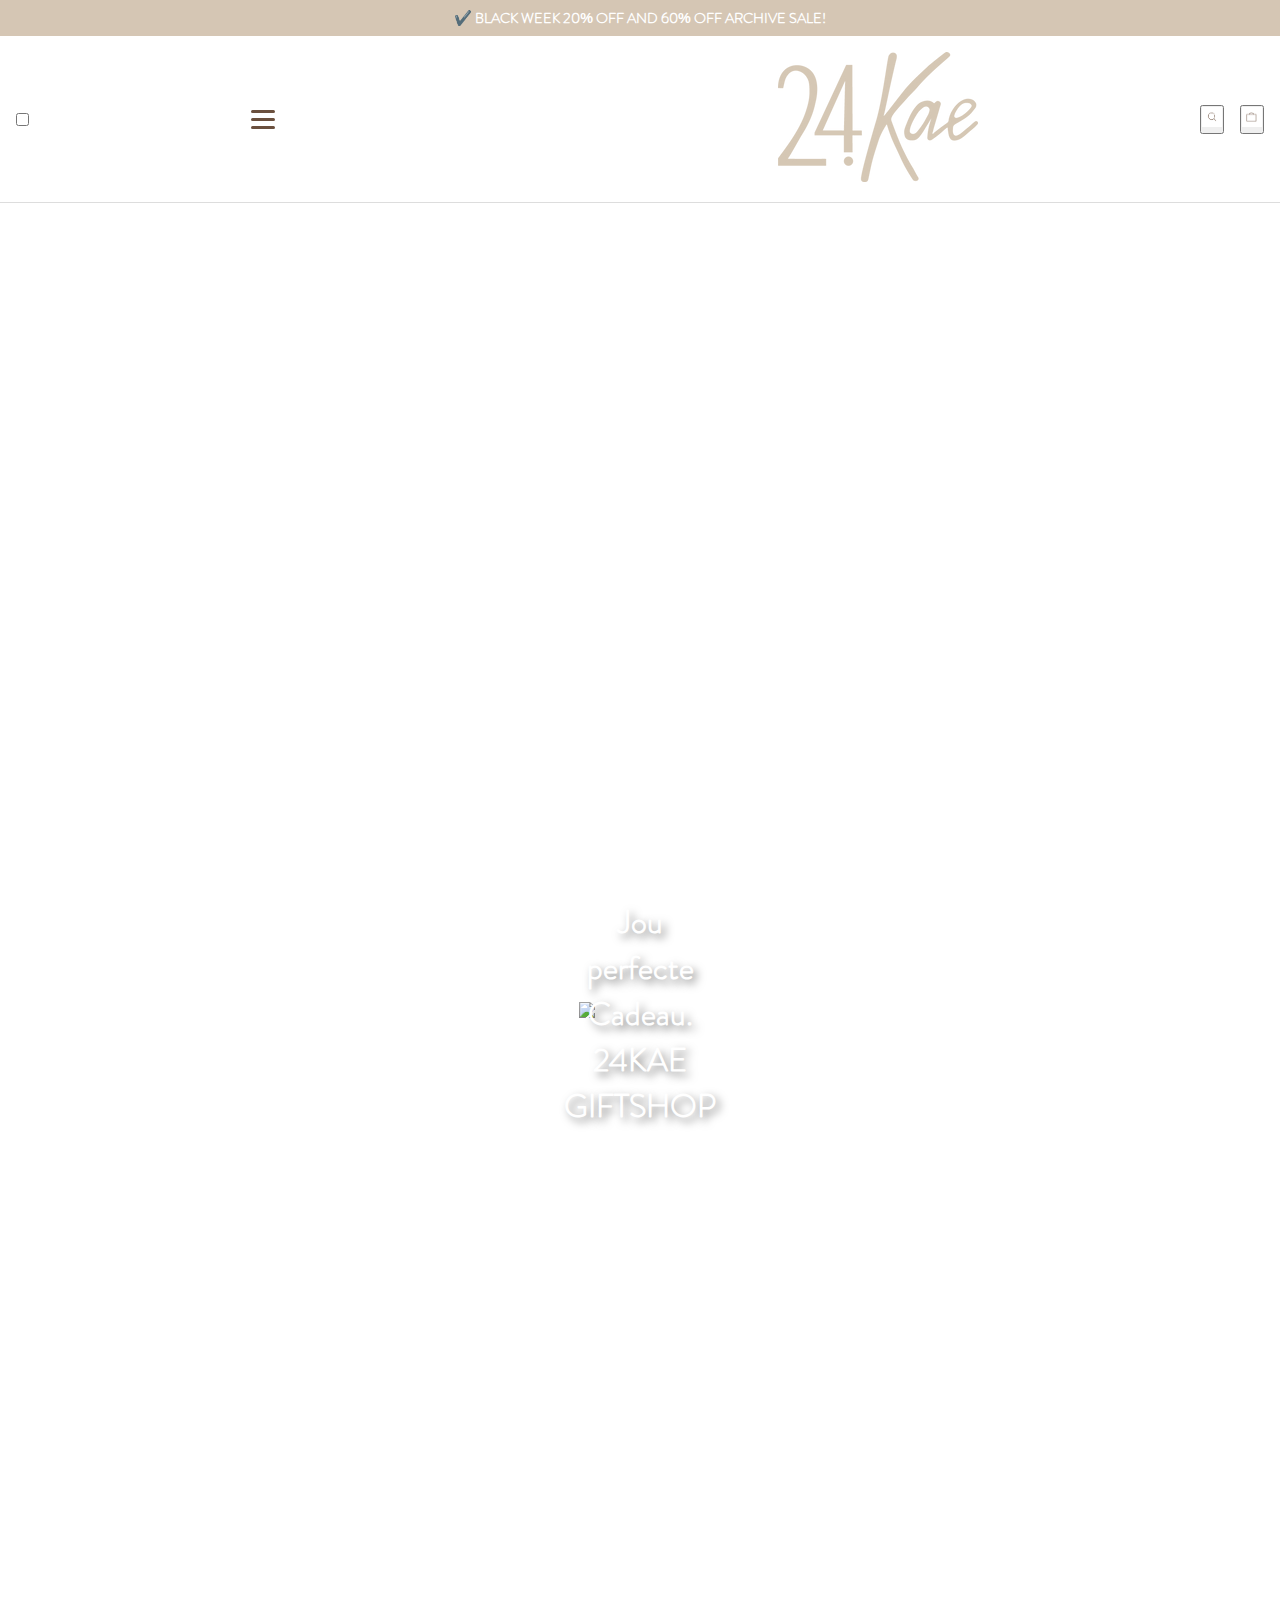
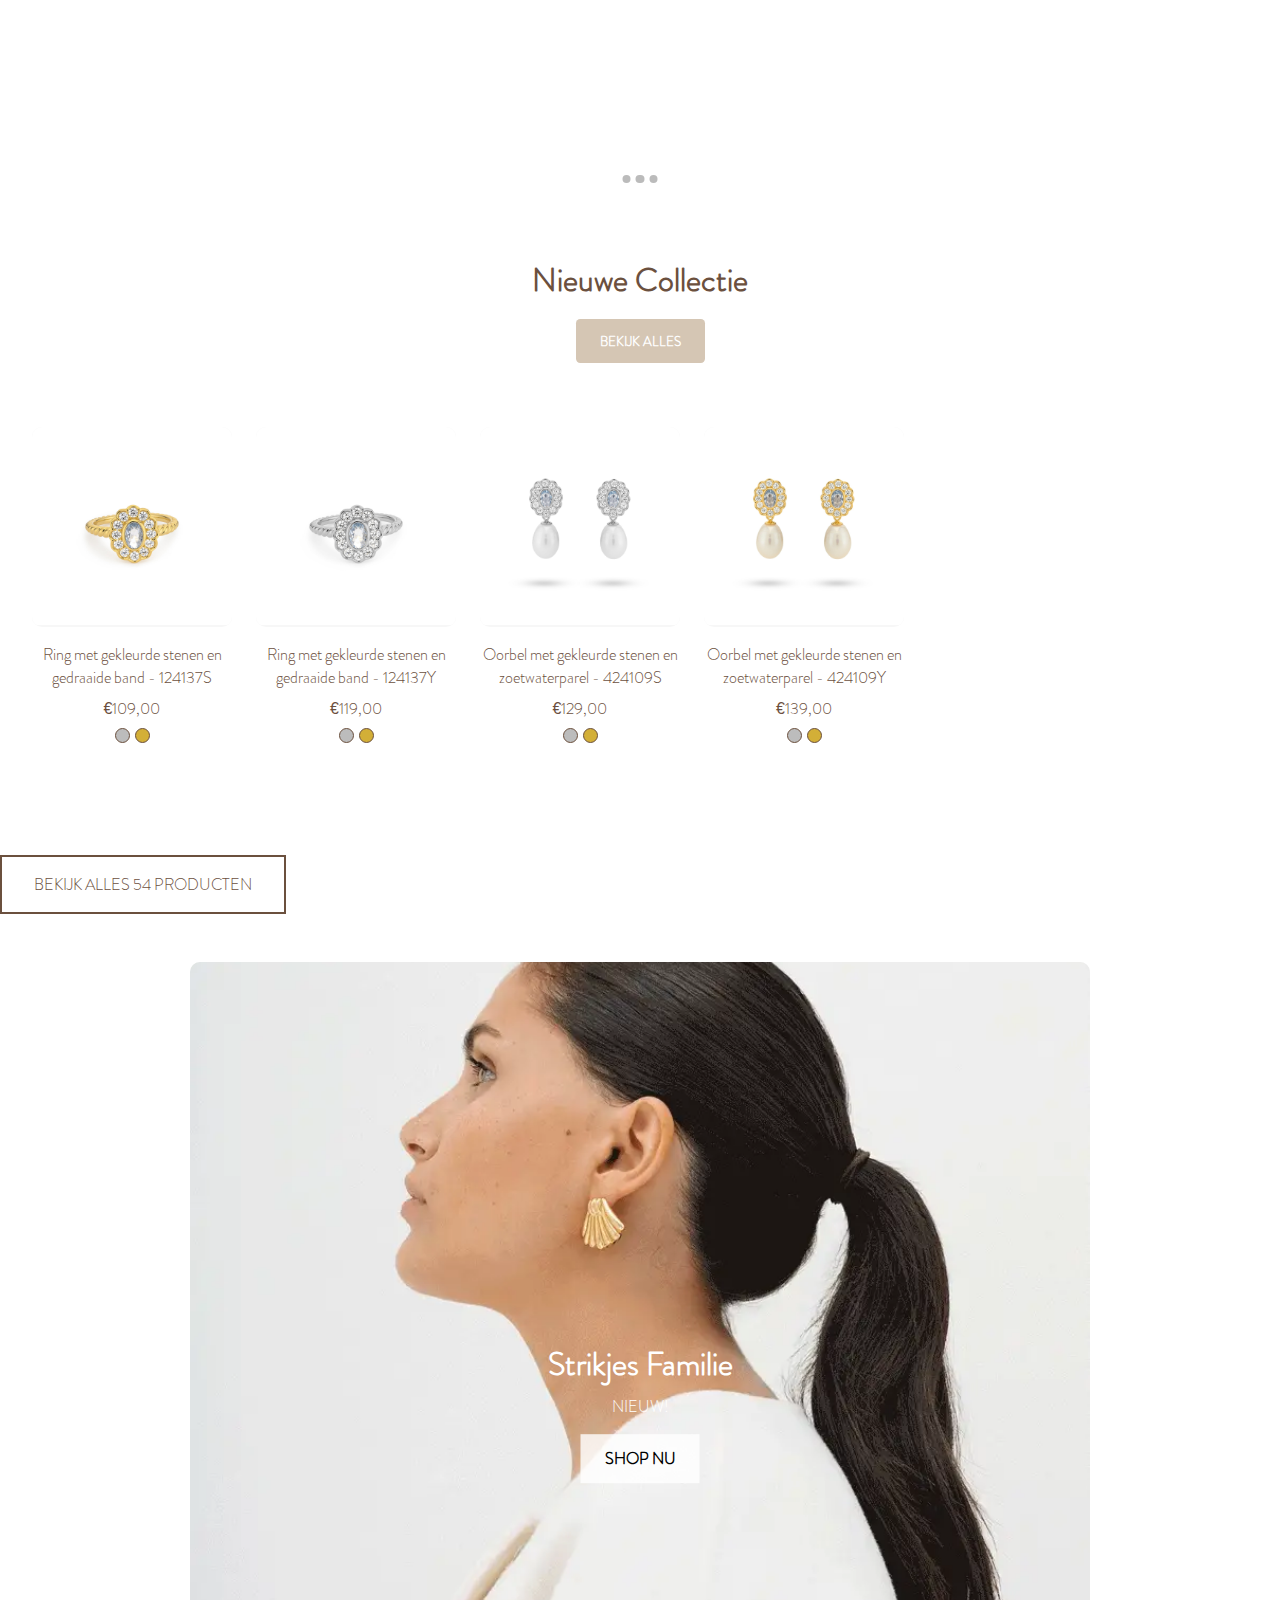
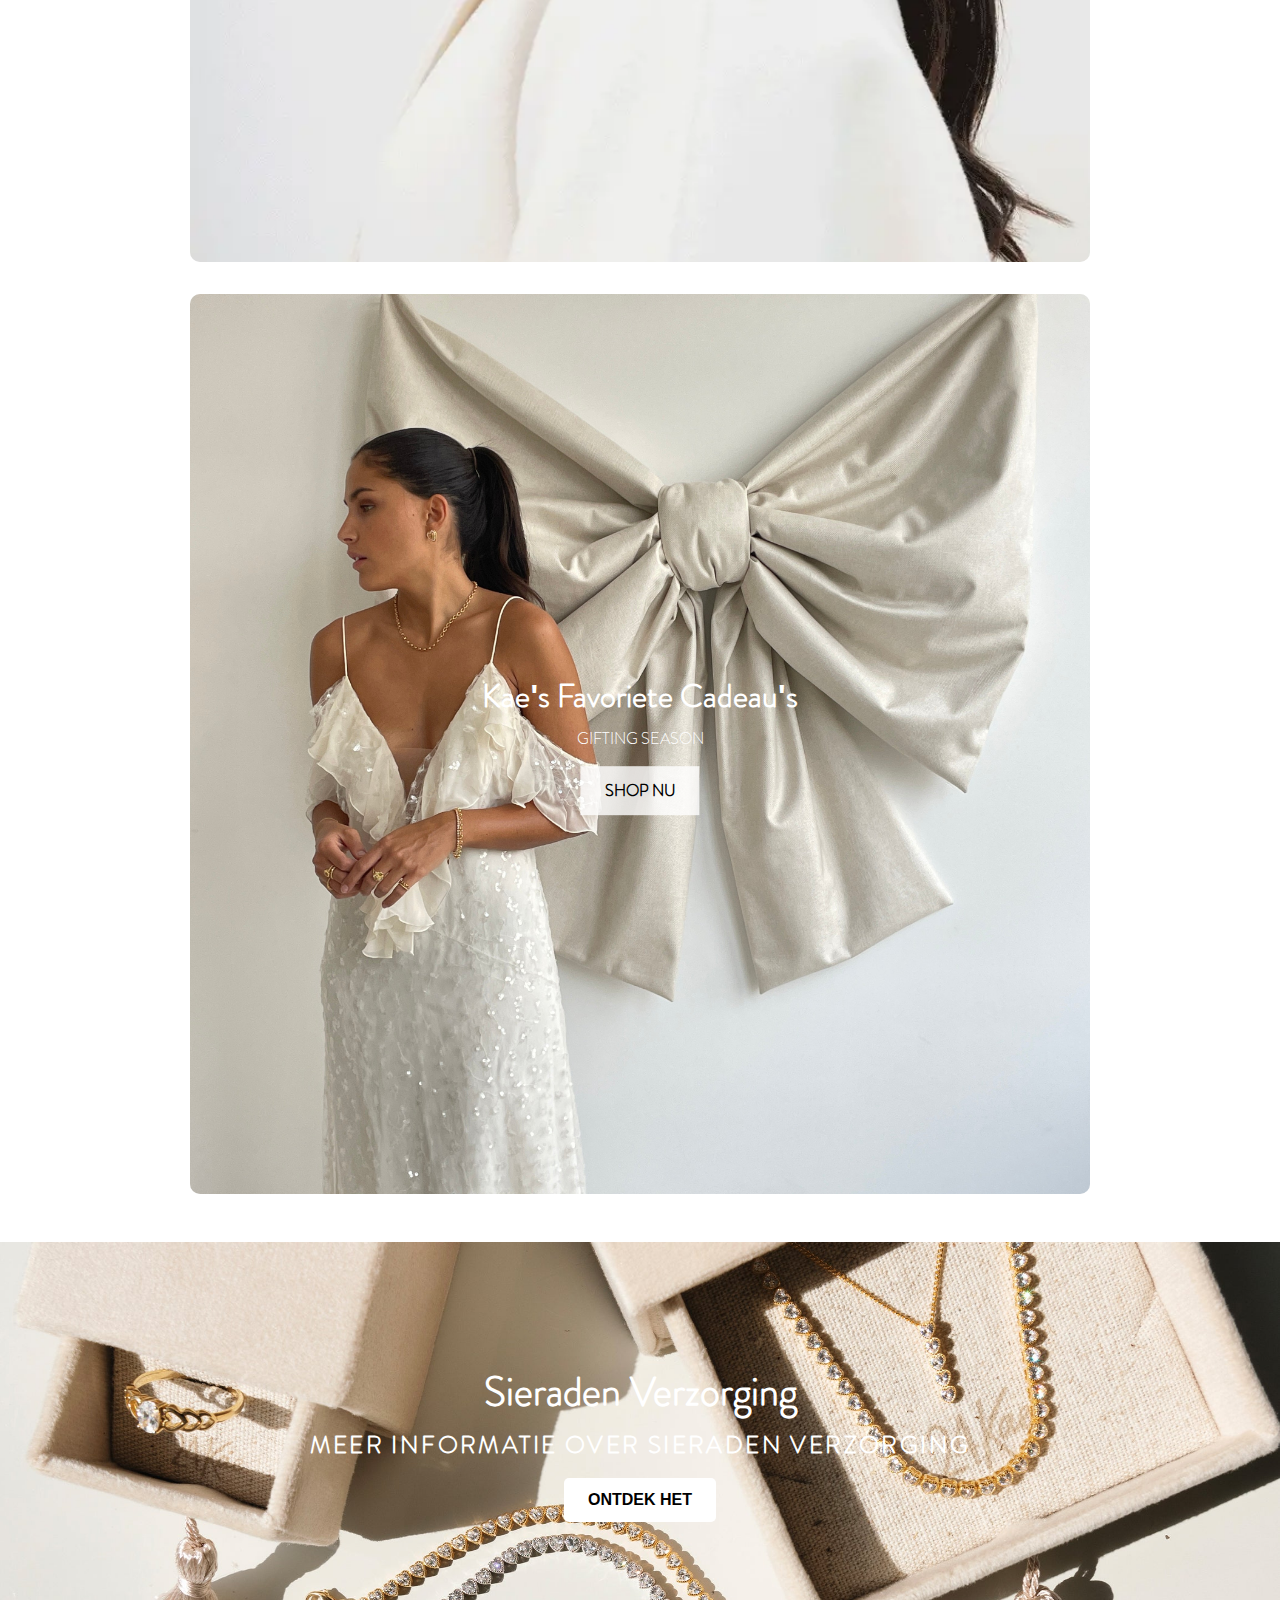
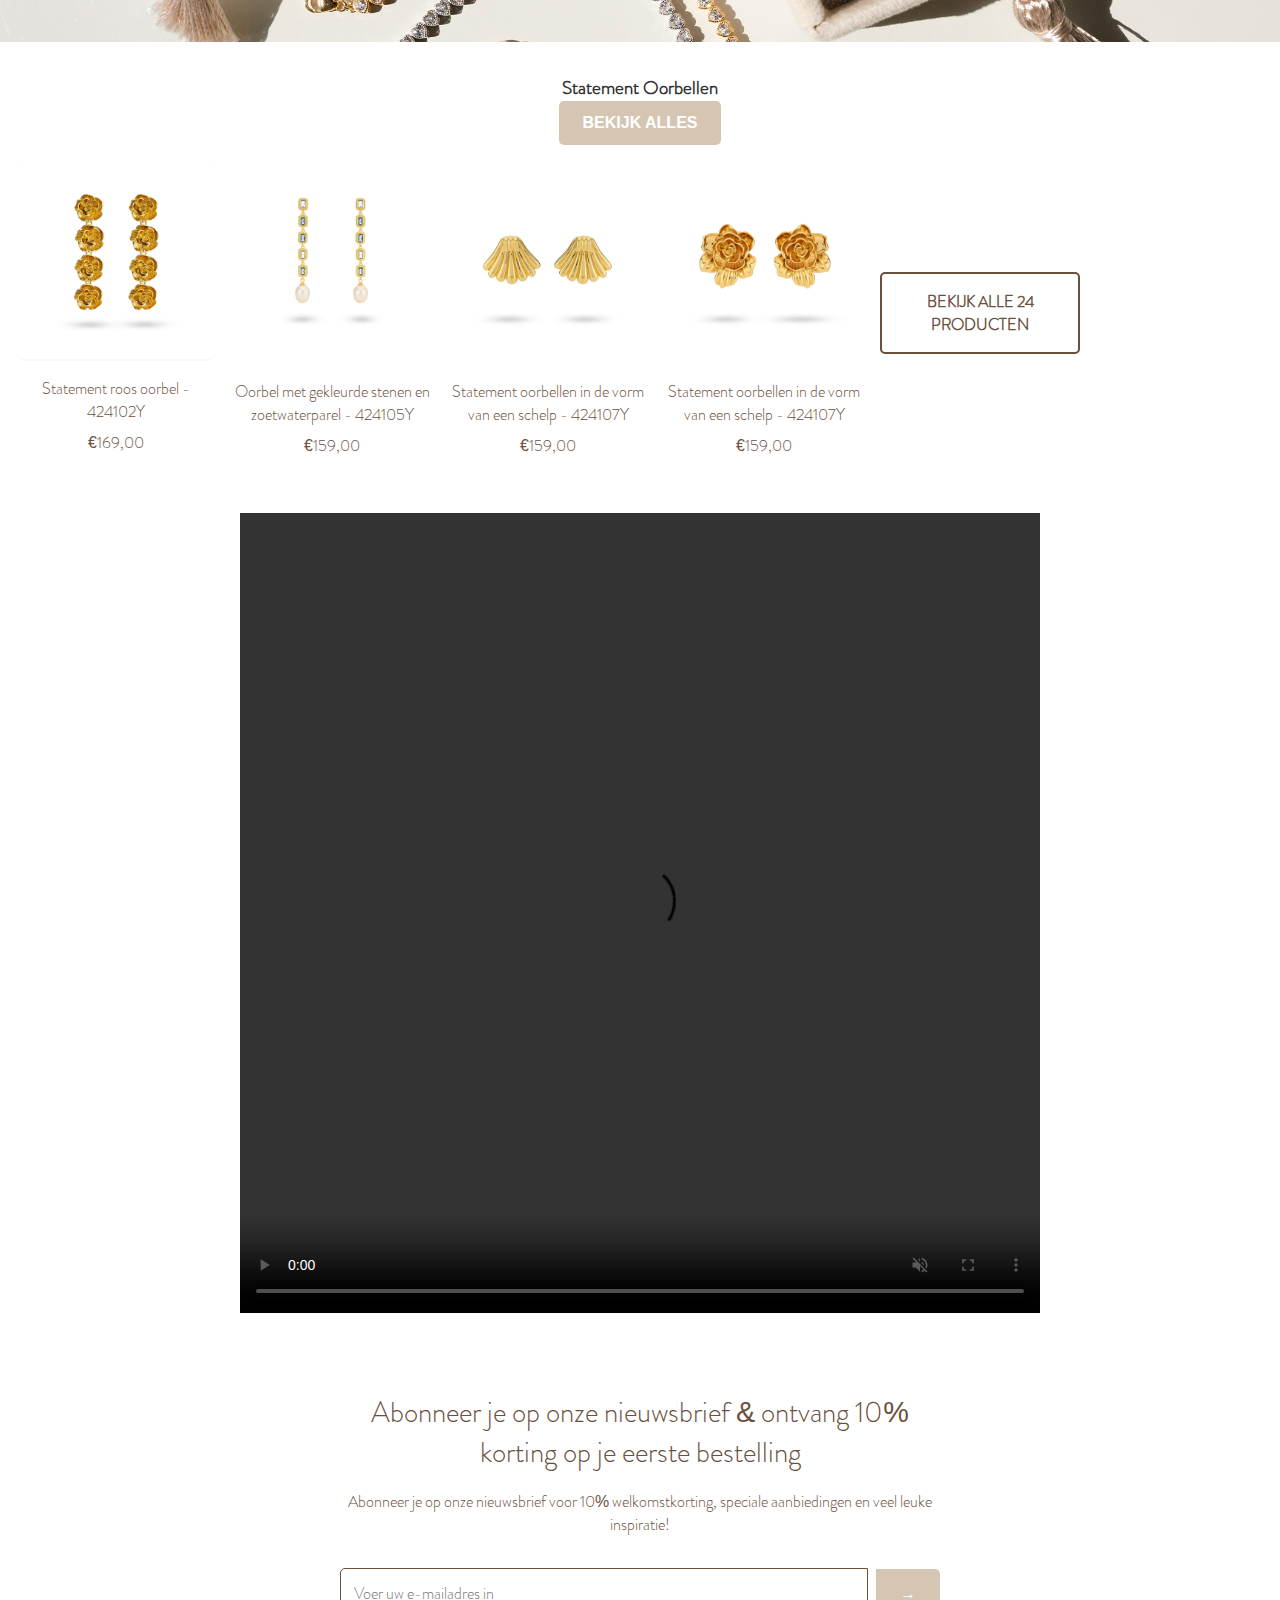
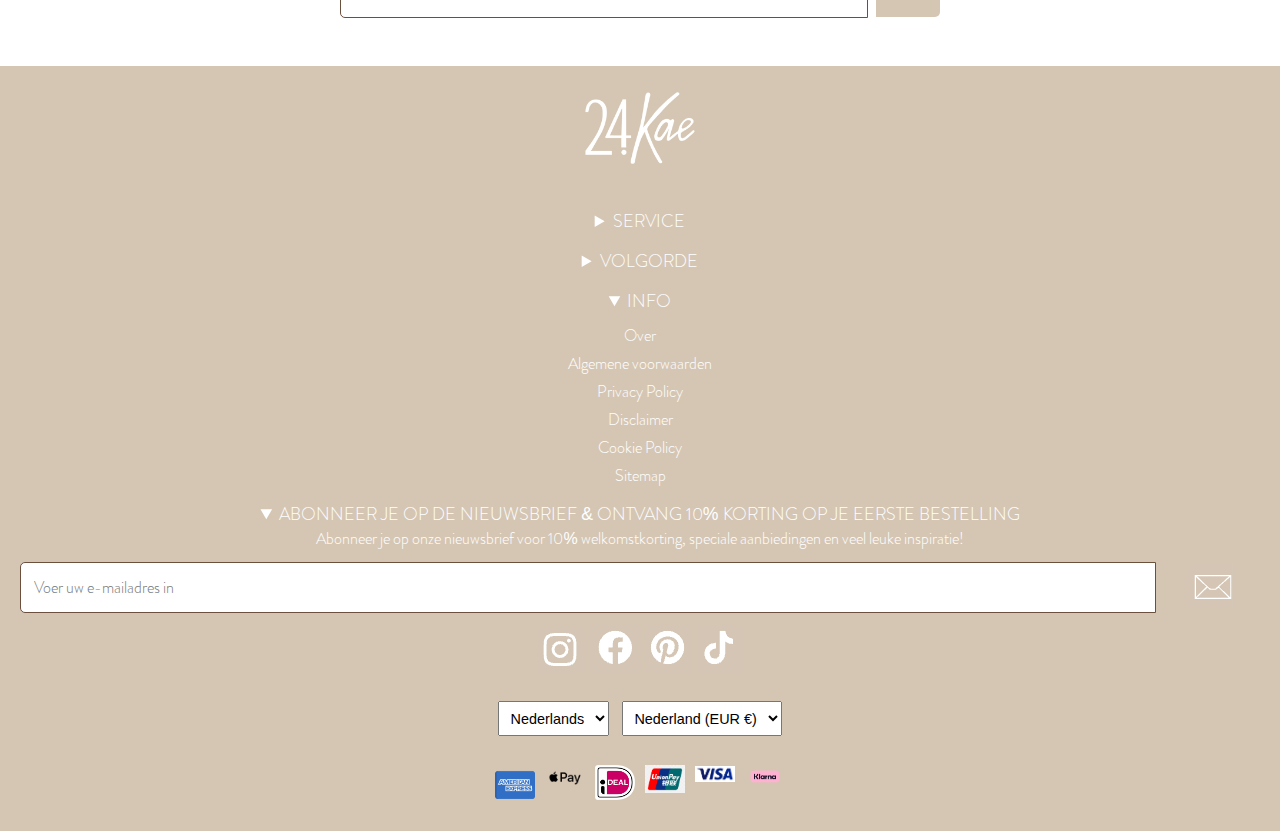
==== commit d12784b3: "surfaceplane" ====
--- a/index.html
+++ b/index.html
@@ -33,27 +33,26 @@
 
       <!-- Logo -->
       <a href="index.html" class="logo">
-        <img src="images/logo.jpg" alt="24Kae logo">
+        <img src="images/logo.png" alt="24Kae logo">
       </a>
-
+      
+      <ul class="menu">
+        <li><a href="index.html">Shop nu</a></li>
+        <li><a href="categorieen.html">Categorieën</a></li>
+        <li><a href="uitgelicht.html">Uitgelicht</a></li>
+        <li><a href="cadeaus.html">Cadeaus</a></li>
+      </ul>
       <!-- Iconen rechts -->
       <div class="nav-icons">
         <button class="search-toggle" aria-label="Zoeken">
-          <img src="images/zoekicon.jpg" alt="Zoek icoon">
+          <img src="images/zoekicon.png" alt="Zoek icoon">
         </button>
         <button aria-label="Winkelmandje">
-          <img src="images/mandjeicon.jpg" alt="Mandje icoon">
+          <img src="images/mandjeicon.png" alt="Mandje icoon">
         </button>
       </div>
 
-      <!-- Navigatie lang -->
-      <ul class="menu">
-        <li><a href="index.html">Shop nu</a></li>
-        <li><a href="index.html">Categorieën</a></li>
-        <li><a href="index.html">Uitgelicht</a></li>
-        <li><a href="index.html">Cadeaus</a></li>
-      </ul>
-    </nav>
+ 
 
     <!-- Zoekbalk -->
     <div class="search-bar hidden">
@@ -61,26 +60,30 @@
       <button class="close-search" aria-label="Sluiten">✖</button>
     </div>
   </header>
+   
+
 
   <main>
+
+    
     <!-- Slideshow -->
     <section id="slideshow" aria-label="Slideshow">
       <ul>
         <li>
           <div class="container">
-            <img src="images/homepagina.jpg" alt="Eerste afbeelding">
+            <img src="images/homepagina.png" alt="Eerste afbeelding">
             <div class="centered">Jou perfecte Cadeau. 24KAE GIFTSHOP</div>
           </div>
         </li>
         <li>
           <div class="container">
-            <img src="images/kae33.jpg" alt="Tweede afbeelding">
+            <img src="images/kae33.png" alt="Tweede afbeelding">
             <div class="centered">Nieuw binnen: Ringen</div>
           </div>
         </li>
         <li>
           <div class="container">
-            <img src="images/kae22.jpg" alt="Derde afbeelding">
+            <img src="images/kae22.png" alt="Derde afbeelding">
             <div class="centered">Ontdek onze collectie</div>
           </div>
         </li>
@@ -104,7 +107,7 @@
             <li class="product">
               <a href="#">
                 <div class="product-image">
-                  <img src="images/ring1.jpg" alt="Ring met gekleurde stenen">
+                  <img src="images/ring1.png" alt="Ring met gekleurde stenen">
                 </div>
                 <p>Ring met gekleurde stenen en gedraaide band - 124137S</p>
                 <p>€109,00</p>
@@ -119,7 +122,7 @@
             <li class="product">
               <a href="#">
                 <div class="product-image">
-                  <img src="images/ring2.jpg" alt="Ring met gekleurde stenen">
+                  <img src="images/ring2.png" alt="Ring met gekleurde stenen">
                 </div>
                 <p>Ring met gekleurde stenen en gedraaide band - 124137Y</p>
                 <p>€119,00</p>
@@ -134,7 +137,7 @@
             <li class="product">
               <a href="#">
                 <div class="product-image">
-                  <img src="images/oorbel1.jpg" alt="Oorbel met gekleurde stenen">
+                  <img src="images/oorbel1.png" alt="Oorbel met gekleurde stenen">
                 </div>
                 <p>Oorbel met gekleurde stenen en zoetwaterparel - 424109S</p>
                 <p>€129,00</p>
@@ -149,7 +152,7 @@
             <li class="product">
               <a href="#">
                 <div class="product-image">
-                  <img src="images/oorbel2.jpg" alt="Oorbel met gekleurde stenen">
+                  <img src="images/oorbel2.png" alt="Oorbel met gekleurde stenen">
                 </div>
                 <p>Oorbel met gekleurde stenen en zoetwaterparel - 424109Y</p>
                 <p>€139,00</p>
@@ -170,7 +173,7 @@
     <!-- Highlight Sectie -->
     <section class="highlight-section" aria-label="Uitgelichte Producten">
       <div class="highlight-box">
-        <img src="images/kae1.gif" alt="Strikjes Familie">
+        <img src="images/kae1.gif"Strikjes Familie">
         <div class="text-overlay">
           <h2>Strikjes Familie</h2>
           <p>NIEUW!</p>
@@ -179,7 +182,7 @@
       </div>
 
       <div class="highlight-box">
-        <img src="images/kaestrik2.jpg" alt="Gifting Season">
+        <img src="images/kaestrik2.png" alt="Gifting Season">
         <div class="text-overlay">
           <h2>Kae's Favoriete Cadeau's</h2>
           <p>Gifting Season</p>
@@ -190,7 +193,7 @@
 
     <!-- Sieraden Verzorging -->
     <section class="sieraden-verzorging" aria-labelledby="sieraden-verzorging-title">
-      <img src="images/sieradenverzorging.jpg" alt="Sieraden en juwelen op een doos" class="sieraden-afbeelding">
+      <img src="images/sieradenverzorging.png" alt="Sieraden en juwelen op een doos" class="sieraden-afbeelding">
       <div class="sieraden-container">
         <h2 id="sieraden-verzorging-title">Sieraden Verzorging</h2>
         <h3>Meer informatie over sieraden Verzorging</h3>
@@ -210,7 +213,7 @@
           <li class="product">
             <a href="pages//statementrose.html">
               <div class="product-image">
-                <img src="images/oorbellen1.jpg" alt="Statement roos oorbel">
+                <img src="images/oorbellen1.png" alt="Statement roos oorbel">
               </div>
               <p>Statement roos oorbel - 424102Y</p>
               <p>€169,00</p>
@@ -219,21 +222,21 @@
 
           <!-- Product 2 -->
           <li class="product">
-            <img src="images/oorbellen2.jpg" alt="Oorbel met gekleurde stenen en zoetwaterparel">
+            <img src="images/oorbellen2.png" alt="Oorbel met gekleurde stenen en zoetwaterparel">
             <p>Oorbel met gekleurde stenen en zoetwaterparel - 424105Y</p>
             <p>€159,00</p>
           </li>
 
           <!-- Product 3 -->
           <li class="product">
-            <img src="images/oorbellen3.jpg" alt="Statement oorbellen in de vorm van een schelp">
+            <img src="images/oorbellen3.png" alt="Statement oorbellen in de vorm van een schelp">
             <p>Statement oorbellen in de vorm van een schelp - 424107Y</p>
             <p>€159,00</p>
           </li>
 
           <!-- Product 4 -->
           <li class="product">
-            <img src="images/oorbellen4.jpg" alt="Statement oorbellen in de vorm van een schelp">
+            <img src="images/oorbellen4.png" alt="Statement oorbellen in de vorm van een schelp">
             <p>Statement oorbellen in de vorm van een schelp - 424107Y</p>
             <p>€159,00</p>
           </li>
@@ -308,6 +311,8 @@
         </ul>
       </details>
   
+     
+      
       <!-- Nieuwsbrief -->
       <details open>
         <summary>ABONNEER JE OP DE NIEUWSBRIEF & ONTVANG 10% KORTING OP JE EERSTE BESTELLING</summary>
--- a/styles/style.css
+++ b/styles/style.css
@@ -1,4 +1,4 @@
-/* :root voor custom properties */
+/* :root  custom properties */
 :root {
   --hoofd-kleur: #6B503E; /* Donkerbruin voor tekst */
   --accent-kleur: #D5C6B4; /* Beige */
@@ -26,13 +26,7 @@
   }
 }
 
-/* Body styling dark mode miss verwijdren! */
-body {
-  font-family: Arial, sans-serif;
-  color: var(--hoofd-kleur);
-  background-color: var(--achtergrond-kleur);
-  line-height: 1.6;
-}
+
 /* ==============================================================================
                            -font styling-                      
    ==============================================================================*/
@@ -113,14 +107,13 @@
 /* ==============================================================================
                             - hamburger menu -                       
    ==============================================================================*/
-/* Hamburger menu */
 
 .hamburger {
   display: flex;
   flex-direction: column;
   justify-content: space-around;
-  width: 24px;
-  height: 24px;
+  width: 1.5em;
+  height: 1.5em;
   cursor: pointer;
   background: none;
   border: none;
@@ -128,10 +121,10 @@
 }
 
 .hamburger span {
-  width: 24px;
-  height: 3px;
+  width: 1.5em;
+  height: 0.188em;
   background-color: var(--hoofd-kleur);
-  border-radius: 2px;
+  border-radius: 0.125em;
   transition: transform 0.3s ease-in-out;
 }
 
@@ -141,8 +134,8 @@
   flex-direction: column;
   position: fixed;
   top: 0;
-  left: -250px;
-  width: 250px;
+  left: -15.625em;
+  width: 15.625em;
   height: 100%;
   background-color: var(--achtergrond-kleur);
   padding: 2rem;
@@ -171,43 +164,26 @@
   left: 0;
 }
 
-/* Verberg hamburger menu op desktop */
-@media (min-width: 768px) {
-  .hamburger {
-    display: none;
-  }
-
-  .menu {
-    position: static;
-    flex-direction: row;
-    height: auto;
-    left: auto;
-  }
-
-  .menu li {
-    margin: 0 1rem;
-  }
-}
-
 .nav-icons {
   display: flex;
   gap: 1rem;
 }
 
 .nav-icons img {
-  width: 24px;
-  height: 24px;
-}
-/* ==============================================================================
-                            - toggle switch dark/light -                       
-   ==============================================================================*/
+  width: 1.5em;
+  height: 1.5em;
+}
+
+/* ============================================================================== 
+                            - toggle switch dark/light -                        
+   ============================================================================== */
 
 /* Toggle Switch */
 .switch {
   position: relative;
   display: inline-block;
-  width: 60px;
-  height: 34px;
+  width: 3.75em;
+  height: 2.125em;
 }
 
 .switch input {
@@ -224,17 +200,17 @@
   right: 0;
   bottom: 0;
   background-color: var(--slider-bg);
-  border-radius: 34px;
+  border-radius: 2.125em;
   transition: 0.4s;
 }
 
 .slider:before {
   position: absolute;
   content: "";
-  height: 26px;
-  width: 26px;
-  left: 4px;
-  bottom: 4px;
+  height: 1.625em;
+  width: 1.625em;
+  left: 0.25em;
+  bottom: 0.25em;
   background-color: var(--slider-thumb);
   border-radius: 50%;
   transition: 0.4s;
@@ -245,252 +221,228 @@
 }
 
 input:checked + .slider:before {
-  transform: translateX(26px);
+  transform: translateX(1.625em);
 }
 
 /* Donkere modus */
 body.dark-mode {
   --background-color: #333333;
-  --text-color: #9e1313;
+  --text-color: #ffffff;
   --slider-bg: #555;
   --slider-thumb: #312323;
 }
 
 
-
-/* ==============================================================================
-                            - carrousel-                       
-   ==============================================================================*/
-#slideshow {
-  position: relative;
-  max-width: 100%;
-  margin: 2rem auto;
-  overflow: hidden;
-}
-
-#slideshow ul {
-  display: flex;
-  transition: transform 0.5s ease-in-out;
-  padding: 0;
-  margin: 0;
-}
-
-#slideshow li {
-  flex: 1 0 100%;
-  display: flex;
-  justify-content: center;
-  align-items: center;
-}
-
-#slideshow img {
-  width: 100%;
-  height: auto;
-  object-fit: cover;
-  display: block;
-}
-
-/* Navigatie bolletjes */
-#slideshow nav {
-  position: absolute;
-  bottom: 10px;
-  left: 50%;
-  transform: translateX(-50%);
-  display: flex;
-  gap: 0.5rem;
-}
-
-#slideshow nav button {
-  width: 1rem;
-  height: 1rem;
-  background-color: #bbb;
-  border: none;
-  border-radius: 50%;
-  cursor: pointer;
-  transition: background-color 0.3s ease;
-}
-
-#slideshow nav button.active {
-  background-color: var(--accent-kleur);
-}
-
-#slideshow nav button:hover {
-  background-color: var(--hoofd-kleur);
-}
-
-/* Introductie sectie */
-.introductie {
-  text-align: center;
-  padding: 2rem 1rem;
-}
-
-.introductie h1 {
-  font-size: 2.5rem;
-  margin-bottom: 1rem;
-}
-
-.introductie p {
-  font-size: 1.2rem;
-  margin-bottom: 1.5rem;
-}
-
-.introductie .cta-button {
-  background: var(--accent-kleur);
-  color: #fff;
-  border: none;
-  padding: 0.8rem 1.5rem;
-  border-radius: 5px;
-  cursor: pointer;
-  text-decoration: none;
-  font-weight: bold;
-  transition: background 0.3s ease;
-}
-
-.introductie .cta-button:hover {
-  background: var(--hover-kleur);
-}
-
-
-
-
-
-
-/* ==============================================================================
-                            - Sieraden slide 1? -                       
-   ==============================================================================*/
-.nieuwe-collectie {
-  text-align: center;
-  padding: 2rem 1rem;
-  background-color: var(--achtergrond-kleur);
-}
-
-.nieuwe-collectie h2 {
-  font-size: 2rem;
-  margin-bottom: 1rem;
-  color: var(--hoofd-kleur);
-}
-
-.nieuwe-collectie .cta-button {
-  margin-bottom: 2rem;
-  padding: 0.8rem 1.5rem;
-  background: var(--accent-kleur);
-  color: #fff;
-  border: none;
-  border-radius: 5px;
-  font-weight: bold;
-  cursor: pointer;
-  text-transform: uppercase;
-  transition: background 0.3s ease;
-}
-
-.nieuwe-collectie .cta-button:hover {
-  background: var(--hover-kleur);
-}
-
-/* Product Slider Section */
-.product-slider-section {
-  text-align: center;
-  margin: 2rem 0;
-}
-
-.product-slider-section h2 {
-  font-size: 2rem;
-  color: var(--hoofd-kleur);
-  margin-bottom: 1rem;
-}
-
-/* Product Slider Styling */
-.product-slider {
-  display: flex;
-  overflow-x: auto; /* Horizontaal scrollen */
-  gap: 1.5rem; /* Ruimte tussen producten */
-  list-style: none;
-  padding: 0 1rem;
-  scroll-behavior: smooth;
-}
-
-.product-slider .product {
-  flex: 0 0 200px; /* Producten hebben een vaste breedte */
-  text-align: center;
-}
-
-.product-slider .product a {
-  text-decoration: none;
-  color: var(--hoofd-kleur);
-}
-
-.product-slider .product .product-image {
-  width: 200px;
-  height: 200px;
-  border-radius: 10px;
-  overflow: hidden;
-  background-color: #f7f7f7;
-  display: flex;
-  justify-content: center;
-  align-items: center;
-  margin-bottom: 1rem;
-}
-
-.product-slider .product .product-image img {
-  width: 100%;
-  height: 100%;
-  object-fit: cover;
-}
-
-.product-slider .product p {
-  font-size: 1rem;
-  margin: 0.5rem 0;
-}
-
-.product-slider .product .color-options {
-  display: flex;
-  justify-content: center;
-  gap: 0.5rem;
-  margin-top: 0.5rem;
-}
-
-.product-slider .product .color-options .color {
-  width: 15px;
-  height: 15px;
-  border-radius: 50%;
-  border: 1px solid var(--hoofd-kleur);
-  display: inline-block;
-}
-
-.product-slider .product .color-options .color.gray {
-  background-color: #bcbcbc;
-}
-
-.product-slider .product .color-options .color.gold {
-  background-color: #d3af37;
-}
-
-/* Responsiviteit */
-@media (max-width: 768px) {
+/* ============================================================================== 
+                            - slideshow carrousel homepagina-                       
+   ============================================================================== */
+   #slideshow {
+    position: relative;
+    max-width: 100%;
+    margin: 2rem auto;
+    overflow: hidden;
+  }
+  
+  #slideshow ul {
+    display: flex;
+    transition: transform 0.5s ease-in-out;
+    padding: 0;
+    margin: 0;
+  }
+  
+  #slideshow li {
+    flex: 1 0 100%;
+    display: flex;
+    justify-content: center;
+    align-items: center;
+  }
+  
+  #slideshow img {
+    width: 100%;
+    height: auto;
+    object-fit: cover;
+    display: block;
+  }
+  
+  /* Navigatie bolletjes */
+  #slideshow nav {
+    position: absolute;
+    bottom: 0.625em;
+    left: 50%;
+    transform: translateX(-50%);
+    display: flex;
+    gap: 0.313em;
+  }
+  
+  #slideshow nav button {
+    width: 0.625em;
+    height: 0.625em;
+    background-color: #bbb;
+    border: none;
+    border-radius: 50%;
+    cursor: pointer;
+    transition: background-color 0.3s ease;
+  }
+  
+  #slideshow nav button.active {
+    background-color: var(--accent-kleur);
+  }
+  
+  #slideshow nav button:hover {
+    background-color: var(--hoofd-kleur);
+  }
+  
+  /* Introductie sectie */
+  .introductie {
+    text-align: center;
+    padding: 2rem 1rem;
+  }
+  
+  .introductie h1 {
+    font-size: 2.5rem;
+    margin-bottom: 1rem;
+  }
+  
+  .introductie p {
+    font-size: 1.2rem;
+    margin-bottom: 1.5rem;
+  }
+  
+  .introductie .cta-button {
+    background: var(--accent-kleur);
+    color: #fff;
+    border: none;
+    padding: 0.8rem 1.5rem;
+    border-radius: 5px;
+    cursor: pointer;
+    text-decoration: none;
+    font-weight: bold;
+    transition: background 0.3s ease;
+  }
+  
+  .introductie .cta-button:hover {
+    background: var(--hover-kleur);
+  }
+  
+
+/* ============================================================================== 
+                            - Sieraden carrousel slide 1 + animatie -                        
+   ============================================================================== */
+   .nieuwe-collectie {
+    text-align: center;
+    padding: 2rem 1rem;
+    background-color: var(--achtergrond-kleur);
+  }
+  
+  .nieuwe-collectie h2 {
+    font-size: 2rem;
+    margin-bottom: 1rem;
+    color: var(--hoofd-kleur);
+  }
+  
+  .nieuwe-collectie .cta-button {
+    margin-bottom: 2rem;
+    padding: 0.8rem 1.5rem;
+    background: var(--accent-kleur);
+    color: #fff;
+    border: none;
+    border-radius: 0.313em;
+    font-weight: bold;
+    cursor: pointer;
+    text-transform: uppercase;
+    transition: background 0.3s ease;
+  }
+  
+  .nieuwe-collectie .cta-button:hover {
+    background: var(--hover-kleur);
+  }
+  
+  /* Product Slider Section */
+  .product-slider-section {
+    text-align: center;
+    margin: 2rem 0;
+  }
+  
+  .product-slider-section h2 {
+    font-size: 2rem;
+    color: var(--hoofd-kleur);
+    margin-bottom: 1rem;
+  }
+  
+  /* Product Slider Styling */
+  .product-slider {
+    display: flex;
+    overflow-x: auto; /* Horizontaal scrollen */
+    gap: 1.5rem; /* Ruimte tussen producten */
+    list-style: none;
+    padding: 0 1rem;
+    scroll-behavior: smooth;
+  }
+  
   .product-slider .product {
-    flex: 0 0 150px; /* Kleinere producten op tablets */
-  }
-
+    flex: 0 0 12.5em; /* Producten hebben een vaste breedte */
+    text-align: center;
+  }
+  
+  .product-slider .product a {
+    text-decoration: none;
+    color: var(--hoofd-kleur);
+  }
+  
   .product-slider .product .product-image {
-    width: 150px;
-    height: 150px;
-  }
-}
-
-@media (max-width: 480px) {
-  .product-slider .product {
-    flex: 0 0 120px; /* Nog kleinere producten op mobiel */
-  }
-
-  .product-slider .product .product-image {
-    width: 120px;
-    height: 120px;
-  }
-}
-
-
-/* ==============================================================================
-                            - IDK-                       
-   ==============================================================================*/
+    width: 12.5em;
+    height: 12.5em;
+    border-radius: 0.625em;
+    overflow: hidden;
+    background-color: #f7f7f7;
+    display: flex;
+    justify-content: center;
+    align-items: center;
+    margin-bottom: 1rem;
+    transition: transform 0.6s ease;
+  }
+  
+  .product-slider .product .product-image img {
+    width: 100%;
+    height: 100%;
+    object-fit: cover;
+  }
+  
+  .product-slider .product:hover .product-image {
+    transform: rotate(360deg);
+  }
+  
+  .product-slider .product p {
+    font-size: 1rem;
+    margin: 0.5rem 0;
+  }
+  
+  .product-slider .product .color-options {
+    display: flex;
+    justify-content: center;
+    gap: 0.313em;
+    margin-top: 0.313em;
+  }
+  
+  .product-slider .product .color-options .color {
+    width: 0.938em;
+    height: 0.938em;
+    border-radius: 50%;
+    border: 0.063em solid var(--hoofd-kleur);
+    display: inline-block;
+  }
+  
+  .product-slider .product .color-options .color.gray {
+    background-color: #bcbcbc;
+  }
+  
+  .product-slider .product .color-options .color.gold {
+    background-color: #d3af37;
+  }
+
+/* ============================================================================== 
+                            -  foto/tekstbox 1, cta buttons -                      
+   ============================================================================== */
 
 /* Bekijk Alles knop */
 .view-all {
@@ -498,7 +450,7 @@
   margin-top: 2rem;
   padding: 1rem 2rem;
   background: none;
-  border: 2px solid var(--hoofd-kleur);
+  border: 0.125em solid var(--hoofd-kleur);
   color: var(--hoofd-kleur);
   font-size: 1rem;
   cursor: pointer;
@@ -513,29 +465,29 @@
 /* Highlight Section */
 .highlight-section {
   display: flex;
-  flex-direction: column; /* Onder elkaar */
-  gap: 2rem; /* Ruimte tussen de boxen */
-  margin: 2rem auto; /* Witte ruimte rondom */
-  max-width: 95%; /* Beperk de breedte van de sectie */
-  padding: 1rem; /* Extra binnenruimte */
-  background-color: #ffffff; /* Witte achtergrond */
+  flex-direction: column; 
+  gap: 2rem; 
+  margin: 2rem auto;
+  max-width: 95%; 
+  padding: 1rem; 
+  background-color: #ffffff; 
 }
 
 .highlight-box {
-  position: relative; /* Voor overlay */
-  overflow: hidden; /* Zorgt dat de afbeelding netjes blijft */
-  width: 100%; /* Breedte van de container */
-  max-width: 900px; /* Grotere maximale breedte */
+  position: relative; 
+  overflow: hidden; 
+  width: 100%; 
+  max-width: 56.25em; 
   aspect-ratio: 1 / 1; /* Blijft vierkant */
-  margin: 0 auto; /* Centreer de box */
-  border-radius: 10px; /* Optionele afgeronde hoeken */
-  background: #f8f8f8; /* Subtiele achtergrondkleur */
+  margin: 0 auto; 
+  border-radius: 0.625em; 
+  background: #f8f8f8;
 }
 
 .highlight-box img {
-  width: 100%; /* Vul de breedte */
-  height: 100%; /* Vul de hoogte */
-  object-fit: cover; /* Zorgt dat de afbeelding netjes wordt geschaald */
+  width: 100%; 
+  height: 100%; 
+  object-fit: cover; 
 }
 
 .text-overlay {
@@ -574,132 +526,68 @@
   background: rgba(255, 255, 255, 1);
 }
 
-/* Responsiviteit */
-@media (max-width: 768px) {
-  .highlight-box {
-    max-width: 600px; /* Maak het iets breder op tablets */
-  }
-
-  .text-overlay h2 {
-    font-size: 1.8rem;
-  }
-
-  .text-overlay p {
-    font-size: 0.9rem;
-  }
-
-  .text-overlay .cta-button {
-    font-size: 0.9rem;
-    padding: 0.6rem 1.2rem;
-  }
-}
-
-@media (max-width: 480px) {
-  .highlight-box {
-    max-width: 400px; /* Maak het iets breder op mobiel */
-  }
-
-  .text-overlay h2 {
+/* ============================================================================== 
+                            - sieraden verzorging foto/tekstbox -                        
+   ============================================================================== */
+   .sieraden-verzorging {
+    position: relative;
+    display: flex;
+    align-items: center;
+    justify-content: center;
+    height: 25em;
+    overflow: hidden; /* Verbergt inhoud buiten de container */
+  }
+  
+  .sieraden-afbeelding {
+    position: absolute;
+    inset: 0; /* Vereenvoudigt top, left, right, bottom */
+    width: 100%;
+    height: 100%;
+    object-fit: cover; /* Zorgt dat de afbeelding altijd past */
+    z-index: 0; /* Achtergrondlaag */
+  }
+  
+  .sieraden-container {
+    position: relative;
+    z-index: 1; /* Boven de afbeelding */
+    text-align: center;
+    color: white;
+    padding: 1rem;
+  }
+  
+  .sieraden-container h2 {
+    font-size: 2.5rem;
+    font-weight: bold;
+    margin-bottom: 0.5rem;
+  }
+  
+  .sieraden-container h3 {
     font-size: 1.5rem;
-  }
-
-  .text-overlay p {
-    font-size: 0.8rem;
-  }
-
-  .text-overlay .cta-button {
-    font-size: 0.8rem;
-    padding: 0.5rem 1rem;
-  }
-}
-
-
+    margin-bottom: 1rem;
+    text-transform: uppercase;
+    letter-spacing: 0.1em;
+  }
+  
+  .sieraden-container .cta-button {
+    display: inline-block;
+    padding: 0.8rem 1.5rem;
+    background-color: white;
+    color: black;
+    text-transform: uppercase;
+    font-size: 1rem;
+    font-weight: bold;
+    border-radius: 0.313em;
+    text-decoration: none;
+    transition: background-color 0.3s ease, color 0.3s ease;
+  }
+  
+  .sieraden-container .cta-button:hover {
+    background-color: #fff;
+    color: #816565;
+  }
 
 /* ==============================================================================
-                            - sieraden verzorging tekstbox -                       
-   ==============================================================================*/
-.sieraden-verzorging {
-  position: relative;
-  display: flex;
-  align-items: center;
-  justify-content: center;
-  height: 400px;
-  overflow: hidden; /* Zorg dat de afbeelding niet uitsteekt */
-}
-
-.sieraden-afbeelding {
-  position: absolute;
-  top: 0;
-  left: 0;
-  width: 100%;
-  height: 100%;
-  object-fit: cover; /* Zorg dat de afbeelding altijd de sectie vult */
-  z-index: 0; /* Achtergrondlaag */
-}
-
-.sieraden-container {
-  position: relative;
-  z-index: 1; /* Boven de afbeelding */
-  text-align: center;
-  color: white;
-  padding: 1rem;
-}
-
-.sieraden-container h2 {
-  font-size: 2.5rem;
-  font-weight: bold;
-  margin-bottom: 0.5rem;
-}
-
-.sieraden-container h3 {
-  font-size: 1.5rem;
-  font-weight: 400;
-  margin-bottom: 1rem;
-  text-transform: uppercase;
-  letter-spacing: 0.1em;
-}
-
-.sieraden-container .cta-button {
-  display: inline-block;
-  padding: 0.8rem 1.5rem;
-  background-color: white;
-  color: black;
-  text-transform: uppercase;
-  font-size: 1rem;
-  font-weight: bold;
-  border-radius: 5px;
-  text-decoration: none;
-  transition: background-color 0.3s ease, color 0.3s ease;
-}
-
-.sieraden-container .cta-button:hover {
-  background-color: rgb(255, 255, 255);
-  color: rgb(129, 101, 101);
-}
-
-
-/* Responsieve aanpassingen */
-@media (max-width: 768px) {
-  .sieraden-verzorging {
-    height: 300px;
-  }
-
-  .sieraden-container h2 {
-    font-size: 2rem;
-  }
-
-  .sieraden-container h3 {
-    font-size: 1.2rem;
-  }
-
-  .sieraden-container .cta-button {
-    font-size: 0.9rem;
-    padding: 0.6rem 1.2rem;
-  }
-}
-
-/* ==============================================================================
-                            - idk -                       
+                            - tekstblok- statement oorbellen (homepage) -                       
    ==============================================================================*/
 .statement-oorbellen {
   margin: 2rem 0;
@@ -734,306 +622,162 @@
   color: var(--hoofd-kleur);
 }
 
-/* ==============================================================================
-                            - product slider 1 of 2?-                       
-   ==============================================================================*/
-.product-slider {
-  overflow-x: auto;
-  scroll-behavior: smooth;
-  padding-bottom: 1rem;
-}
-
-.product-list {
-  display: flex;
-  gap: 1rem;
-  padding: 0;
-  margin: 0;
-  list-style: none;
-}
-
-.product {
-  flex: 0 0 200px;
-  text-align: center;
-}
-
-.product img {
-  width: 100%;
-  height: auto;
-  border-radius: 5px;
-  margin-bottom: 0.5rem;
-}
-
-.product p {
-  font-size: 0.9rem;
-  color: var(--hoofd-kleur);
-}
-
-.cta-slide {
-  display: flex;
-  align-items: center;
-  justify-content: center;
-}
-
-.cta-all-products {
-  display: block;
-  padding: 1rem;
-  background-color: var(--hover-kleur);
-  color: var(--hoofd-kleur);
-  text-transform: uppercase;
-  font-size: 1rem;
-  font-weight: bold;
-  text-decoration: none;
-  border: 2px solid var(--hoofd-kleur);
-  border-radius: 5px;
-}
-
-.cta-all-products:hover {
-  background-color: var(--hoofd-kleur);
-  color: white;
-}
-
-
-/* ==============================================================================
+/* ============================================================================== 
+                            - product slider 2e van homepage-                     
+   ============================================================================== */
+   .product-slider {
+    overflow-x: auto;
+    scroll-behavior: smooth;
+    padding-bottom: 1rem;
+  }
+  
+  .product-list {
+    display: flex;
+    gap: 1rem;
+    padding: 0;
+    margin: 0;
+    list-style: none;
+  }
+  
+  .product {
+    flex: 0 0 12.5em;
+    text-align: center;
+  }
+  
+  .product img {
+    width: 100%;
+    height: auto;
+    border-radius: 0.313em;
+    margin-bottom: 0.313em;
+  }
+  
+  .product p {
+    font-size: 0.9rem;
+    color: var(--hoofd-kleur);
+  }
+  
+  .cta-slide {
+    display: flex;
+    align-items: center;
+    justify-content: center;
+  }
+  
+  .cta-all-products {
+    display: block;
+    padding: 1rem;
+    background-color: var(--hover-kleur);
+    color: var(--hoofd-kleur);
+    text-transform: uppercase;
+    font-size: 1rem;
+    font-weight: bold;
+    text-decoration: none;
+    border: 0.125em solid var(--hoofd-kleur);
+    border-radius: 0.313em;
+  }
+  
+  .cta-all-products:hover {
+    background-color: var(--hoofd-kleur);
+    color: white;
+  }  
+
+/* ============================================================================== 
                             -video styling-                   
-   ==============================================================================*/
-.video-container {
-  width: 100%; /* Volledige breedte */
-  max-width: 800px; /* Maximale breedte */
-  aspect-ratio: 1 / 1; /* Maakt de container vierkant */
-  margin: 2rem auto; /* Ruimte boven en onder */
-  overflow: hidden; /* Verberg alles buiten de container */
-  display: flex;
-  justify-content: center;
-  align-items: center;
-}
-
-/* Video styling */
-video {
-  width: 100%; /* Vul de volledige breedte van de container */
-  height: 100%; /* Vul de volledige hoogte van de container */
-  object-fit: cover; /* Zorgt dat de video de container netjes opvult */
-  border-radius: 0; /* Geen ronde hoeken */
-}
-
-
-
-/* ==============================================================================
+   ============================================================================== */
+   .video-container {
+    width: 100%; 
+    max-width: 50em;
+    aspect-ratio: 1 / 1; 
+    margin: 2rem auto; 
+    overflow: hidden; 
+    display: flex;
+    justify-content: center;
+    align-items: center;
+  }
+  
+  video {
+    width: 100%; 
+    height: 100%; 
+    object-fit: cover; 
+    border-radius: 0; 
+  }
+  
+
+
+/* ============================================================================== 
                             - nieuwsbrief container-                       
-   ==============================================================================*/
-.nieuwsbrief {
-  padding: 3rem 1rem;
-  text-align: center;
-  background-color: var(--achtergrond-kleur); /* Zorgt voor consistentie */
-}
-
-.nieuwsbrief-container {
-  max-width: 600px; /* Maximale breedte voor de content */
-  margin: 0 auto;
-}
-
-.nieuwsbrief h2 {
-  font-size: 1.8rem;
-  font-weight: 400;
-  line-height: 1.4;
-  margin-bottom: 1rem;
-  color: var(--hoofd-kleur);
-}
-
-.nieuwsbrief p {
-  font-size: 1rem;
-  color: var(--hoofd-kleur);
-  margin-bottom: 2rem;
-}
-
-.nieuwsbrief-form {
-  display: flex;
-  justify-content: center;
-  align-items: center;
-  gap: 0.5rem;
-}
-
-.nieuwsbrief-form input[type="email"] {
-  flex: 1;
-  padding: 0.8rem;
-  font-size: 1rem;
-  border: 1px solid var(--hoofd-kleur);
-  border-radius: 5px 0 0 5px;
-  outline: none;
-}
-
-.nieuwsbrief-form button {
-  background-color: var(--accent-kleur);
-  color: #fff;
-  padding: 0.8rem 1.5rem;
-  font-size: 1rem;
-  border: none;
-  border-radius: 0 5px 5px 0;
-  cursor: pointer;
-  transition: background-color 0.3s ease;
-}
-
-.nieuwsbrief-form button:hover {
-  background-color: var(--hover-kleur);
-}
-
-
-
-
-
-/* ==============================================================================
-                            - tweede scherm oeps -                       
-   ==============================================================================*/
-/* Productpagina layout */
-.product-page {
-  display: flex;
-  flex-wrap: wrap;
-  gap: 2rem;
-  padding: 2rem;
-}
-
-/* Gallerij met hoofd- en thumbnailafbeeldingen */
-.product-gallery {
-  flex: 1;
-  display: flex;
-  flex-direction: column;
-  gap: 1rem;
-}
-
-.main-image {
-  width: 100%;
-  height: auto;
-  border-radius: 10px;
-}
-
-.thumbnail-container {
-  display: flex;
-  gap: 1rem;
-}
-
-.thumbnail {
-  width: 80px;
-  height: 80px;
-  object-fit: cover;
-  border: 1px solid #ddd;
-  border-radius: 5px;
-  cursor: pointer;
-}
-
-.thumbnail:hover {
-  border-color: #6B503E;
-}
-
-/* ==============================================================================
-                            - ringenbox 1 of 2 -                       
-   ==============================================================================*/
-/* Productdetails sectie */
-.product-details {
-  flex: 1;
-}
-
-.product-details h1 {
-  font-size: 2rem;
-  margin-bottom: 1rem;
-}
-
-.product-price {
-  font-size: 1.5rem;
-  color: #6B503E;
-  margin-bottom: 1rem;
-}
-
-.product-description {
-  font-size: 1rem;
-  margin-bottom: 1rem;
-}
-
-/* Kleur opties */
-.color-options {
-  display: flex;
-  gap: 0.5rem;
-  margin-bottom: 1rem;
-}
-
-.color {
-  width: 20px;
-  height: 20px;
-  border-radius: 50%;
-  border: 1px solid #ddd;
-  cursor: pointer;
-}
-
-.color.gold {
-  background-color: #d3af37;
-}
-
-.color.silver {
-  background-color: #bcbcbc;
-}
-
-/* CTA knop */
-.cta-button {
-  background-color: #6B503E;
-  color: white;
-  border: none;
-  padding: 0.8rem 1.5rem;
-  border-radius: 5px;
-  cursor: pointer;
-  text-transform: uppercase;
-}
-
-.cta-button:hover {
-  background-color: #D3BBAF;
-}
-
-/* Extra informatie sectie */
-.extra-info {
-  padding: 2rem;
-  background-color: #f9f9f9;
-}
-
-.extra-info h2 {
-  font-size: 1.5rem;
-  margin-bottom: 1rem;
-}
-
-.extra-info ul {
-  list-style-type: disc;
-  margin-left: 1.5rem;
-}
-
-
-@media (max-width: 768px) {
-  .product-page {
-    flex-direction: column;
-    padding: 1rem;
-  }
-
-  .product-gallery {
+   ============================================================================== */
+   .nieuwsbrief {
+    padding: 3rem 1rem;
+    text-align: center;
+    background-color: var(--achtergrond-kleur); /* Zorgt voor consistentie */
+  }
+  
+  .nieuwsbrief-container {
+    max-width: 37.5em; /* Maximale breedte voor de content */
+    margin: 0 auto;
+  }
+  
+  .nieuwsbrief h2 {
+    font-size: 1.8rem;
+    font-weight: 400;
+    line-height: 1.4;
+    margin-bottom: 1rem;
+    color: var(--hoofd-kleur);
+  }
+  
+  .nieuwsbrief p {
+    font-size: 1rem;
+    color: var(--hoofd-kleur);
+    margin-bottom: 2rem;
+  }
+  
+  .nieuwsbrief-form {
+    display: flex;
+    justify-content: center;
     align-items: center;
-  }
-
-  .product-details h1 {
-    font-size: 1.5rem;
-  }
-
-  .product-price {
-    font-size: 1.2rem;
-  }
-}
-
-
-/* ==============================================================================
+    gap: 0.5rem;
+  }
+  
+  .nieuwsbrief-form input[type="email"] {
+    flex: 1;
+    padding: 0.8rem;
+    font-size: 1rem;
+    border: 0.063em solid var(--hoofd-kleur);
+    border-radius: 0.313em 0 0 0.313em;
+    outline: none;
+  }
+  
+  .nieuwsbrief-form button {
+    background-color: var(--accent-kleur);
+    color: #fff;
+    padding: 0.8rem 1.5rem;
+    font-size: 1rem;
+    border: none;
+    border-radius: 0 0.313em 0.313em 0;
+    cursor: pointer;
+    transition: background-color 0.3s ease;
+  }
+  
+  .nieuwsbrief-form button:hover {
+    background-color: var(--hover-kleur);
+  }
+  
+
+
+
+
+/* ============================================================================== 
                             - slider?-                       
-   ==============================================================================*/
+   ============================================================================== */
 
 /* Slider Container */
 .slider {
   position: relative;
   overflow: hidden;
   width: 100%;
-  max-width: 500px;
+  max-width: 31.25em;
   margin: 0 auto;
-  border-radius: 10px;
+  border-radius: 0.625em;
 }
 
 .slider ul {
@@ -1064,8 +808,8 @@
 }
 
 .slider-nav button {
-  width: 12px;
-  height: 12px;
+  width: 0.75em;
+  height: 0.75em;
   background-color: #ddd;
   border: none;
   border-radius: 50%;
@@ -1083,62 +827,55 @@
 
 
 
-/* ==============================================================================
+/* ============================================================================== 
                             - zoekbalk styling -                       
-   ==============================================================================*/
-
-
-.search-bar {
-  display: flex;
-  align-items: center;
-  justify-content: center;
-  gap: 0.5rem;
-  position: absolute;
-  top: 0;
-  left: 50%;
-  transform: translateX(-50%);
-  background-color: var(--achtergrond-kleur);
-  padding: 0.5rem 1rem;
-  border: 1px solid #ddd;
-  border-radius: 4px;
-  box-shadow: 0 2px 5px rgba(0, 0, 0, 0.2);
-  z-index: 1000;
-  width: 80%; /* Past netjes binnen de viewport */
-  max-width: 600px; /* Limiteer de maximale breedte */
-}
-
-.search-bar.hidden {
-  display: none;
-}
-
-.search-bar input[type="text"] {
-  flex: 1;
-  padding: 0.5rem;
-  font-size: 1rem;
-  border: 1px solid #ddd;
-  border-radius: 4px;
-  outline: none;
-}
-
-.search-bar button {
-  background: none;
-  border: none;
-  cursor: pointer;
-  font-size: 1.2rem;
-  color: var(--hoofd-kleur);
-}
-
-/* Zorg voor responsieve weergave */
-@media (max-width: 600px) {
-  .search-bar {
-    width: 90%; /* Maak het iets breder op kleinere schermen */
-  }
-}
-
-
-/* ==============================================================================
+   ============================================================================== */
+
+
+   .search-bar {
+    display: flex;
+    align-items: center;
+    justify-content: center;
+    gap: 0.5rem;
+    position: absolute;
+    top: 0;
+    left: 50%;
+    transform: translateX(-50%);
+    background-color: var(--achtergrond-kleur);
+    padding: 0.5rem 1rem;
+    border: 0.063em solid #ddd;
+    border-radius: 0.25em;
+    box-shadow: 0 0.125em 0.313em rgba(0, 0, 0, 0.2);
+    z-index: 1000;
+    width: 80%; /* Past netjes binnen de viewport */
+    max-width: 37.5em; /* Limiteer de maximale breedte */
+  }
+  
+  .search-bar.hidden {
+    display: none;
+  }
+  
+  .search-bar input[type="text"] {
+    flex: 1;
+    padding: 0.5rem;
+    font-size: 1rem;
+    border: 0.063em solid #ddd;
+    border-radius: 0.25em;
+    outline: none;
+  }
+  
+  .search-bar button {
+    background: none;
+    border: none;
+    cursor: pointer;
+    font-size: 1.2rem;
+    color: var(--hoofd-kleur);
+  }
+  
+
+/* ============================================================================== 
                            - tekst over image -                   
-   ==============================================================================*/
+   ============================================================================== */
 
 /* Container holding the image and the text */
 .container {
@@ -1155,165 +892,164 @@
   transform: translate(-50%, -50%);
   font-size: 2rem; /* Pas grootte aan */
   font-weight: bold;
-  text-shadow: 2px 2px 4px rgba(0, 0, 0, 0.5);
+  text-shadow: 0.125em 0.125em 0.25em rgba(0, 0, 0, 0.5);
 }
 
 /* Bottom left text */
 .bottom-left {
   position: absolute;
-  bottom: 8px;
-  left: 16px;
+  bottom: 0.5em;
+  left: 1em;
 }
 
 /* Top right text */
 .top-right {
   position: absolute;
-  top: 8px;
-  right: 16px;
-}
-
-
-
-
-
-/* ==============================================================================
+  top: 0.5em;
+  right: 1em;
+}
+
+/* ============================================================================== 
                             -CSS voor footer -                       
-   ==============================================================================*/
-footer {
-  background-color: #D5C6B4;
-  color: #ffffff;
-  padding: 20px;
-  text-align: center;
-  font-family: Arial, sans-serif;
-}
-
-footer a {
-  text-decoration: none;
-  color: #FFFFFF;
-}
-
-.footer-logo img {
-  width: 120px;
-  margin-bottom: 20px;
-}
-
-details {
-  margin: 15px 0;
-}
-
-details summary {
-  font-size: 1.1em;
-  font-weight: bold;
-  cursor: pointer;
-}
-
-details ul {
-  list-style: none;
-  margin: 10px 0;
-  padding: 0;
-}
-
-details ul li {
-  margin: 5px 0;
-}
-
-.nieuwsbrief-footer {
-  margin: 20px 0;
-  font-size: 0.9em;
-}
-
-.taal-land-selectie select {
-  margin: 10px 5px;
-  padding: 8px;
-  font-size: 0.9em;
-}
-
-.betalingsopties {
-  display: flex;
-  justify-content: center;
-  gap: 10px;
-  margin-top: 20px;
-}
-
-.betalingsopties li {
-  list-style: none;
-}
-
-.betalingsopties img {
-  width: 40px;
-  height: auto;
-}
-
-
-/* ==============================================================================
+   ============================================================================== */
+   footer {
+    background-color: #D5C6B4;
+    color: #ffffff;
+    padding: 1.25em;
+    text-align: center;
+    font-family: Arial, sans-serif;
+  }
+  
+  footer a {
+    text-decoration: none;
+    color: #FFFFFF;
+  }
+  
+  .footer-logo img {
+    width: 7.5em;
+    margin-bottom: 1.25em;
+  }
+  
+  details {
+    margin: 0.938em 0;
+  }
+  
+  details summary {
+    font-size: 1.1em;
+    font-weight: bold;
+    cursor: pointer;
+  }
+  
+  details ul {
+    list-style: none;
+    margin: 0.625em 0;
+    padding: 0;
+  }
+  
+  details ul li {
+    margin: 0.313em 0;
+  }
+  
+  .nieuwsbrief-footer {
+    margin: 1.25em 0;
+    font-size: 0.9em;
+  }
+  
+  .taal-land-selectie select {
+    margin: 0.625em 0.313em;
+    padding: 0.5em;
+    font-size: 0.9em;
+  }
+  
+  .betalingsopties {
+    display: flex;
+    justify-content: center;
+    gap: 0.625em;
+    margin-top: 1.25em;
+  }
+  
+  .betalingsopties li {
+    list-style: none;
+  }
+  
+  .betalingsopties img {
+    width: 2.5em;
+    height: auto;
+  }
+  
+
+/* ============================================================================== 
                             - statementrose.html -                       
-   ==============================================================================*/
+   ============================================================================== */
    /* Basis styling voor de carrousel */
-.carousel-container {
-  position: relative;
-  overflow: hidden;
-  max-width: 100%;
-  margin: 0 auto;
-}
-
-.carousel-track {
-  display: flex;
-  transition: transform 0.5s ease-in-out;
-}
-
-.carousel-track li {
-  min-width: 100%;
-  list-style: none;
-}
-
-.carousel-track img {
-  width: 100%;
-  height: auto;
-  display: block;
-}
-
-/* Pijltjes styling */
-button.prev, button.next {
-  position: absolute;
-  top: 50%;
-  transform: translateY(-50%);
-  background: none;
-  border: none;
-  font-size: 2rem;
-  color: #6B503E;
-  cursor: pointer;
-  z-index: 2;
-}
-
-button.prev {
-  left: 10px;
-}
-
-button.next {
-  right: 10px;
-}
-
-/* Navigatie punten */
-.carousel-nav {
-  display: flex;
-  justify-content: center;
-  margin-top: 10px;
-}
-
-.carousel-nav button {
-  width: 10px;
-  height: 10px;
-  border-radius: 50%;
-  background-color: #ddd;
-  border: none;
-  margin: 0 5px;
-  cursor: pointer;
-}
-
-.carousel-nav button.active {
-  background-color: #6B503E;
-}
-
+   .carousel-container {
+    position: relative;
+    overflow: hidden;
+    max-width: 100%;
+    margin: 0 auto;
+  }
+  
+  .carousel-track {
+    display: flex;
+    transition: transform 0.5s ease-in-out;
+  }
+  
+  .carousel-track li {
+    min-width: 100%;
+    list-style: none;
+  }
+  
+  .carousel-track img {
+    width: 100%;
+    height: auto;
+    display: block;
+  }
+  
+  /* Pijltjes styling */
+  button.prev, button.next {
+    position: absolute;
+    top: 50%;
+    transform: translateY(-50%);
+    background: none;
+    border: none;
+    font-size: 2rem;
+    color: #6B503E;
+    cursor: pointer;
+    z-index: 2;
+  }
+  
+  button.prev {
+    left: 0.625em;
+  }
+  
+  button.next {
+    right: 0.625em;
+  }
+  
+  /* Navigatie punten */
+  .carousel-nav {
+    display: flex;
+    justify-content: center;
+    margin-top: 0.625em;
+  }
+  
+  .carousel-nav button {
+    width: 0.625em;
+    height: 0.625em;
+    border-radius: 50%;
+    background-color: #ddd;
+    border: none;
+    margin: 0 0.313em;
+    cursor: pointer;
+  }
+  
+  .carousel-nav button.active {
+    background-color: #6B503E;
+  }
+  /* ============================================================================== 
+                            - statement ring info + winkelwagen -                       
+   ============================================================================== */
+  
 /* Product Details Styling */
 .product-details {
   text-align: center;
@@ -1355,11 +1091,11 @@
 
 .stock-indicator {
   display: inline-block;
-  width: 10px;
-  height: 10px;
+  width: 0.625em;
+  height: 0.625em;
   background-color: green;
   border-radius: 50%;
-  margin-right: 0.5rem;
+  margin-right: 0.313em;
 }
 
 .add-to-cart-button {
@@ -1370,7 +1106,7 @@
   font-size: 1rem;
   font-weight: bold;
   border: none;
-  border-radius: 5px;
+  border-radius: 0.313em;
   cursor: pointer;
   margin-bottom: 1.5rem;
 }
@@ -1386,14 +1122,12 @@
 }
 
 .payment-methods img {
-  width: 40px;
+  width: 2.5em;
   height: auto;
 }
 
-
-
 .product-details {
-  padding: 20px;
+  padding: 1.25em;
   font-family: 'Roboto', sans-serif;
   color: #5a4a42;
   line-height: 1.6;
@@ -1402,40 +1136,39 @@
 .klarna {
   display: flex;
   align-items: center;
-  margin-bottom: 20px;
+  margin-bottom: 1.25em;
 }
 
 .klarna img {
-  width: 100px;
-  margin-right: 10px;
+  width: 6.25em;
+  margin-right: 0.625em;
 }
 
 .features {
   list-style: none;
   padding: 0;
-  margin: 20px 0;
+  margin: 1.25em 0;
 }
 
 .features li {
-  margin: 10px 0;
-  font-size: 16px;
+  margin: 0.625em 0;
+  font-size: 1em;
   color: #3b2a24;
 }
 
 .description {
-  margin-top: 20px;
+  margin-top: 1.25em;
 }
 
 .description p {
-  margin-bottom: 10px;
+  margin-bottom: 0.625em;
 }
 
 .description ul {
-  margin-top: 10px;
+  margin-top: 0.625em;
   list-style: disc;
-  padding-left: 20px;
-}
-
+  padding-left: 1.25em;
+}
 
 .shopping-cart {
   position: relative;
@@ -1445,35 +1178,178 @@
 
 .cart-count {
   position: absolute;
-  top: -5px;
-  right: -10px;
+  top: -0.313em;
+  right: -0.625em;
   background: #6B503F;
   color: white;
-  font-size: 12px;
-  width: 20px;
-  height: 20px;
+  font-size: 0.75em;
+  width: 1.25em;
+  height: 1.25em;
   border-radius: 50%;
   display: flex;
   align-items: center;
   justify-content: center;
   font-weight: bold;
 }
-/* Animatie voor de teller */
-@keyframes pop {
-  0% {
-    transform: scale(1);
-    background-color: #6B503F;
-  }
-  50% {
-    transform: scale(1.3);
-    background-color: #96705A; /* Lichtere kleur */
-  }
-  100% {
-    transform: scale(1);
-    background-color: #6B503F;
-  }
-}
-
-.cart-count.updated {
-  animation: pop 0.5s ease-out;
-}
+
+  /* ============================================================================== 
+                            -thema kerst-                       
+   ============================================================================== */
+html.kerst {
+  --labels-kleur: #A60B08;
+  --background-kleur: #ae1620;
+  background-color: var(--background-kleur);
+  color: var(--letter-kleur);
+}
+
+#startVideo {
+  position: fixed;
+  top: 0;
+  left: 0;
+  width: 100%;
+  height: 100%;
+  object-fit: cover;
+  z-index: 1000;
+  display: block;
+}
+
+#myVideo {
+  position: fixed;
+  top: 0;
+  left: 0;
+  width: 100%;
+  height: 100%;
+  object-fit: cover;
+  z-index: -1; /* Zorg ervoor dat de video achter alle content staat */
+  display: none; /* Verberg de video standaard */
+}
+
+html.kerst #myVideo {
+  display: block; /* Maak de kerstvideo zichtbaar als het kerstthema actief is */
+}
+
+html.kerst body {
+  background: none; /* Verwijder bestaande achtergrondstijlen */
+}
+
+.hide {
+  display: none !important;
+}
+
+.kerst-slinger img {
+  width: 100%;
+  margin-top: 1.25em;
+}
+
+#kerst-toggle {
+  accent-color: #A60B08; /* Kleurt de checkbox rood voor kerst */
+  transform: scale(1.5); /* Vergroot de checkbox */
+  cursor: pointer;
+}
+
+fieldset label {
+  display: flex;
+  align-items: center;
+  justify-content: center;
+  font-size: 1.2rem; /* Maak de tekst groter */
+  font-weight: bold;
+  color: #A60B08; /* Rode kerstkleur */
+  cursor: pointer;
+}
+
+fieldset {
+  margin: 1.25em auto;
+  text-align: center;
+  border: 0.125em dashed #A60B08; /* Optioneel: voeg een kerstige rand toe */
+  padding: 0.625em;
+  border-radius: 0.625em;
+}
+
+
+/* ==============================================================================
+                            -media queries responsive-                   
+   ==============================================================================*/
+
+  @media (max-width: 768px) {
+    .sieraden-verzorging {
+      height: 300px;
+    }
+  
+    .sieraden-container h2 {
+      font-size: 2rem;
+    }
+  
+    .sieraden-container h3 {
+      font-size: 1.2rem;
+    }
+  
+    .sieraden-container .cta-button {
+      font-size: 0.9rem;
+      padding: 0.6rem 1.2rem;
+    }
+  }
+  /* Responsiviteit */
+@media (max-width: 48em) {
+  .highlight-box {
+    max-width: 37.5em; /* Maak het  breder op tablets */
+  }
+
+  .text-overlay h2 {
+    font-size: 1.8rem;
+  }
+
+  .text-overlay p {
+    font-size: 0.9rem;
+  }
+
+  .text-overlay .cta-button {
+    font-size: 0.9rem;
+    padding: 0.6rem 1.2rem;
+  }
+}
+
+@media (max-width: 30em) {
+  .highlight-box {
+    max-width: 25em; /* Maak het iets breder op mobiel */
+  }
+
+  .text-overlay h2 {
+    font-size: 1.5rem;
+  }
+
+  .text-overlay p {
+    font-size: 0.8rem;
+  }
+
+  .text-overlay .cta-button {
+    font-size: 0.8rem;
+    padding: 0.5rem 1rem;
+  }
+}
+
+/* Responsieve aanpassingen */
+@media (max-width: 48em) {
+  .sieraden-verzorging {
+    height: 18.75em;
+  }
+
+  .sieraden-container h2 {
+    font-size: 2rem;
+  }
+
+  .sieraden-container h3 {
+    font-size: 1.2rem;
+  }
+
+  .sieraden-container .cta-button {
+    font-size: 0.9rem;
+    padding: 0.6rem 1.2rem;
+  }
+}
+    /* Zorg voor responsieve weergave */
+    @media (max-width: 37.5em) {
+      .search-bar {
+        width: 90%; /* Maak het iets breder op kleinere schermen */
+      }
+    }
+    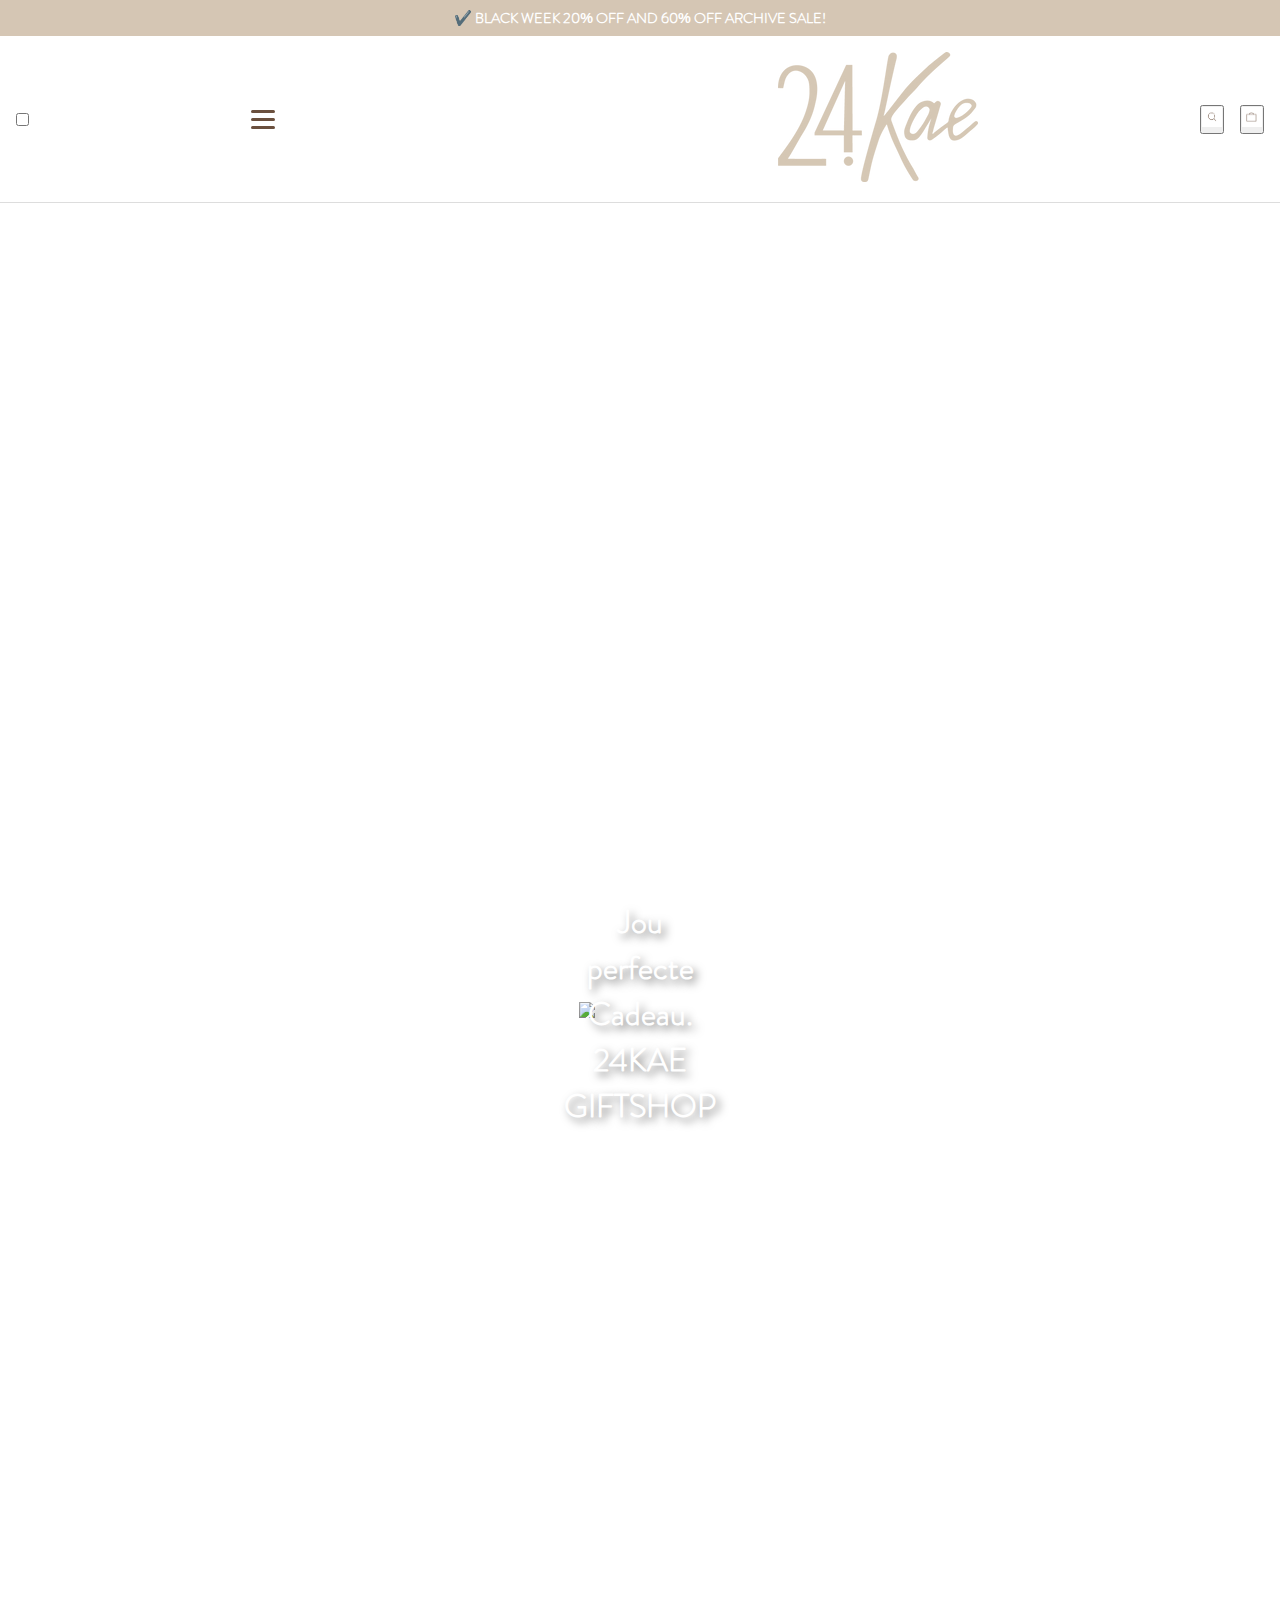
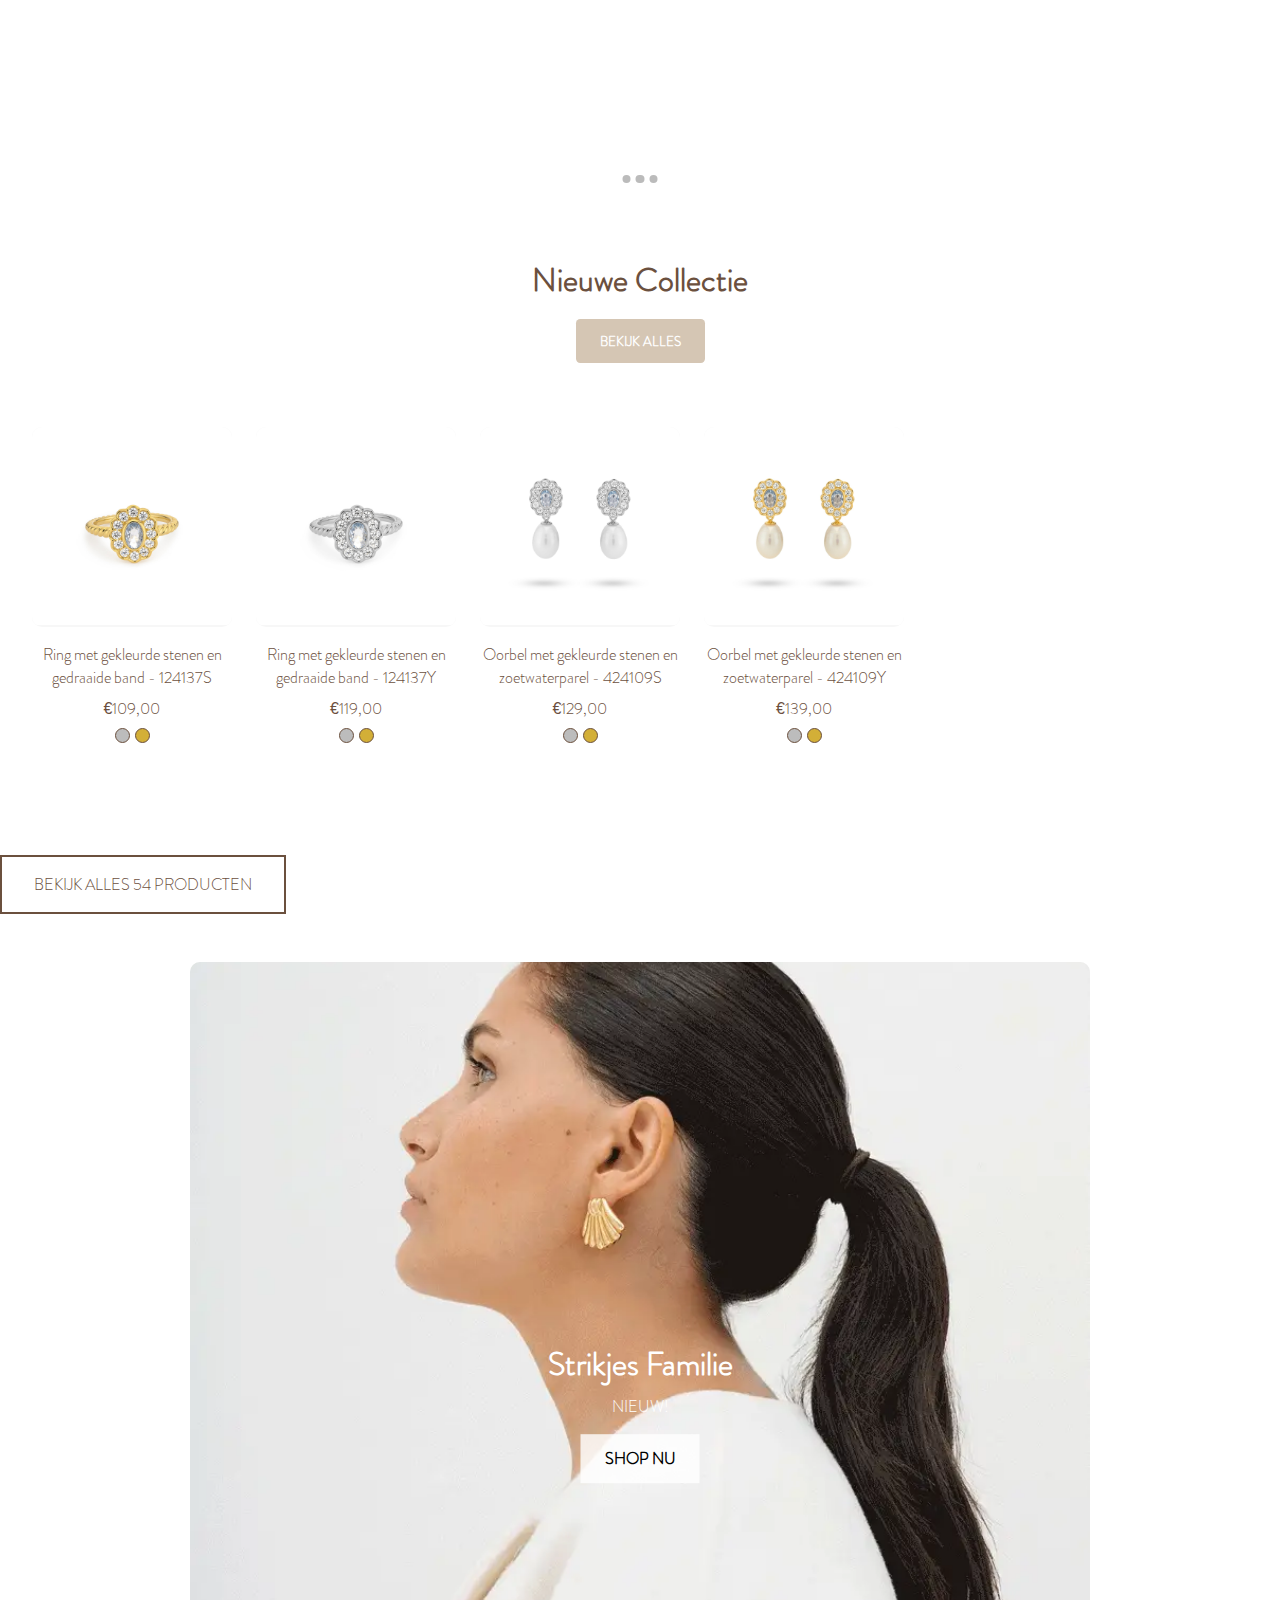
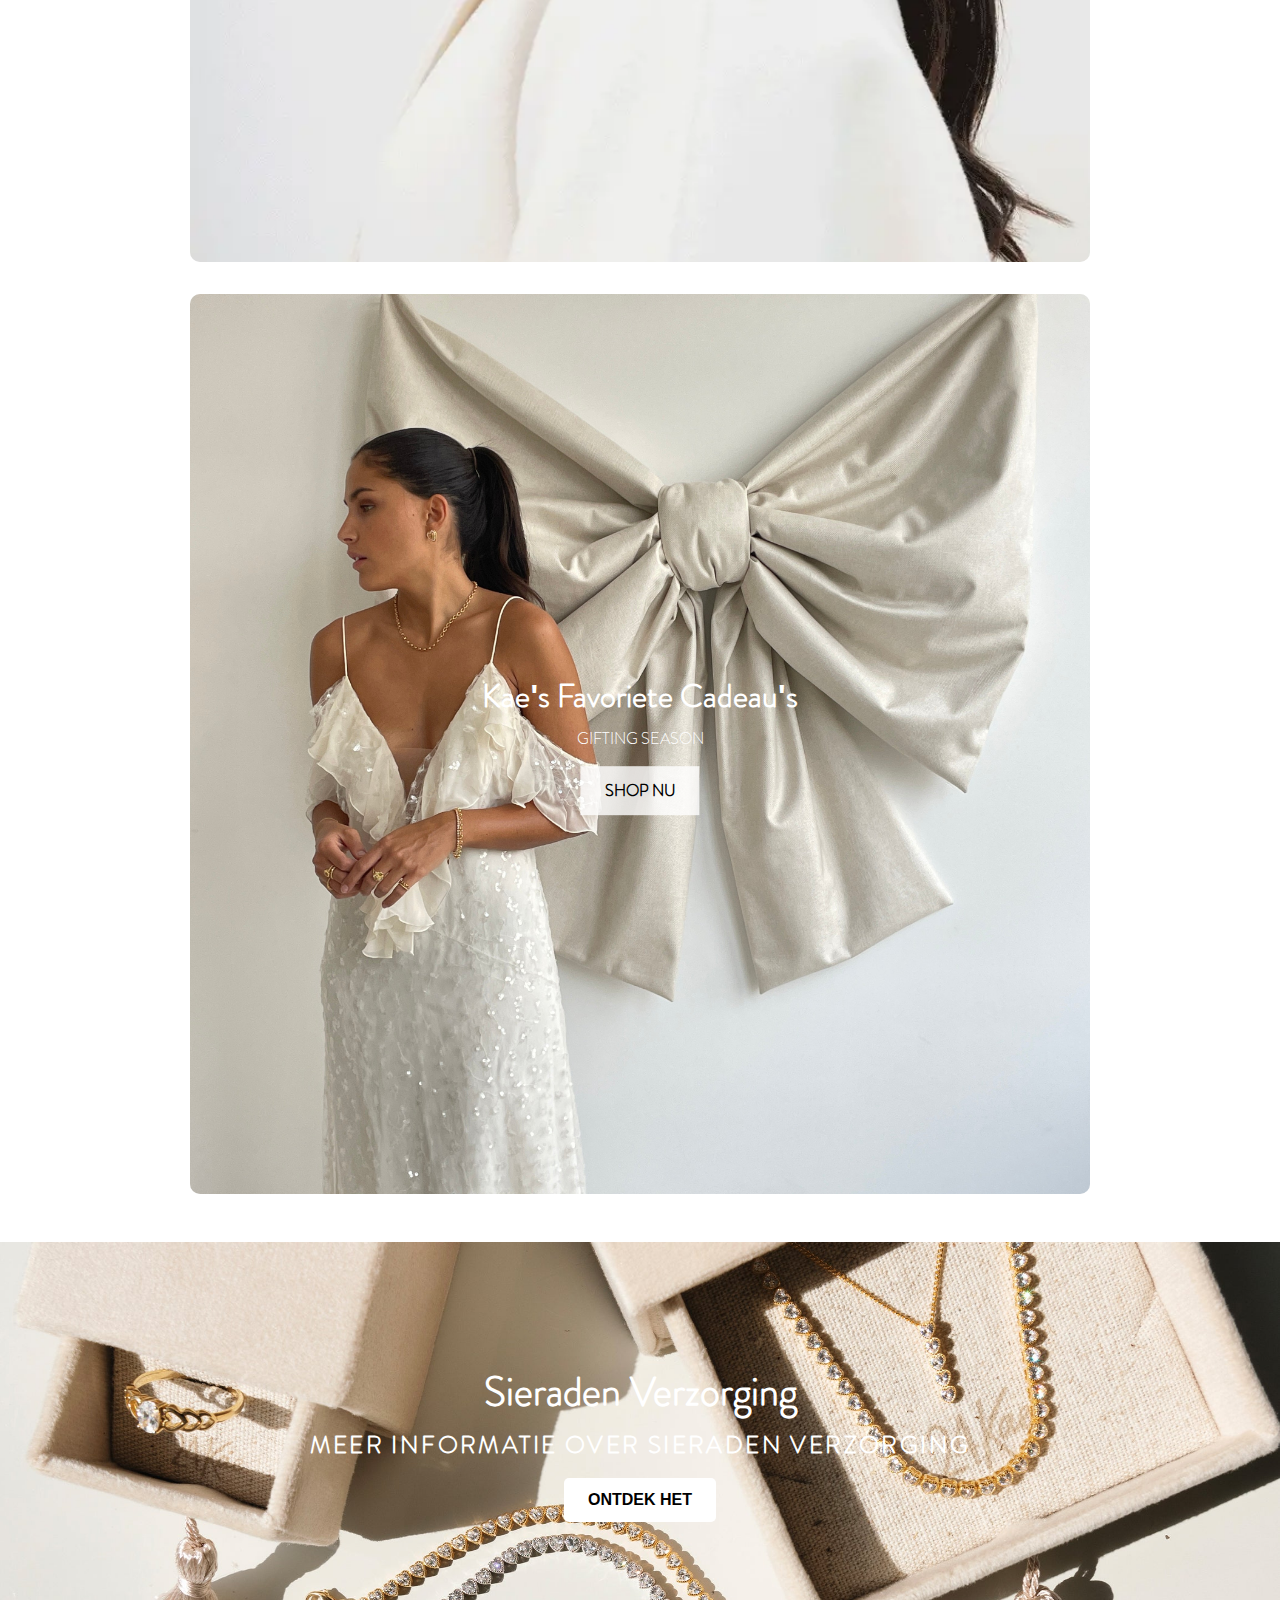
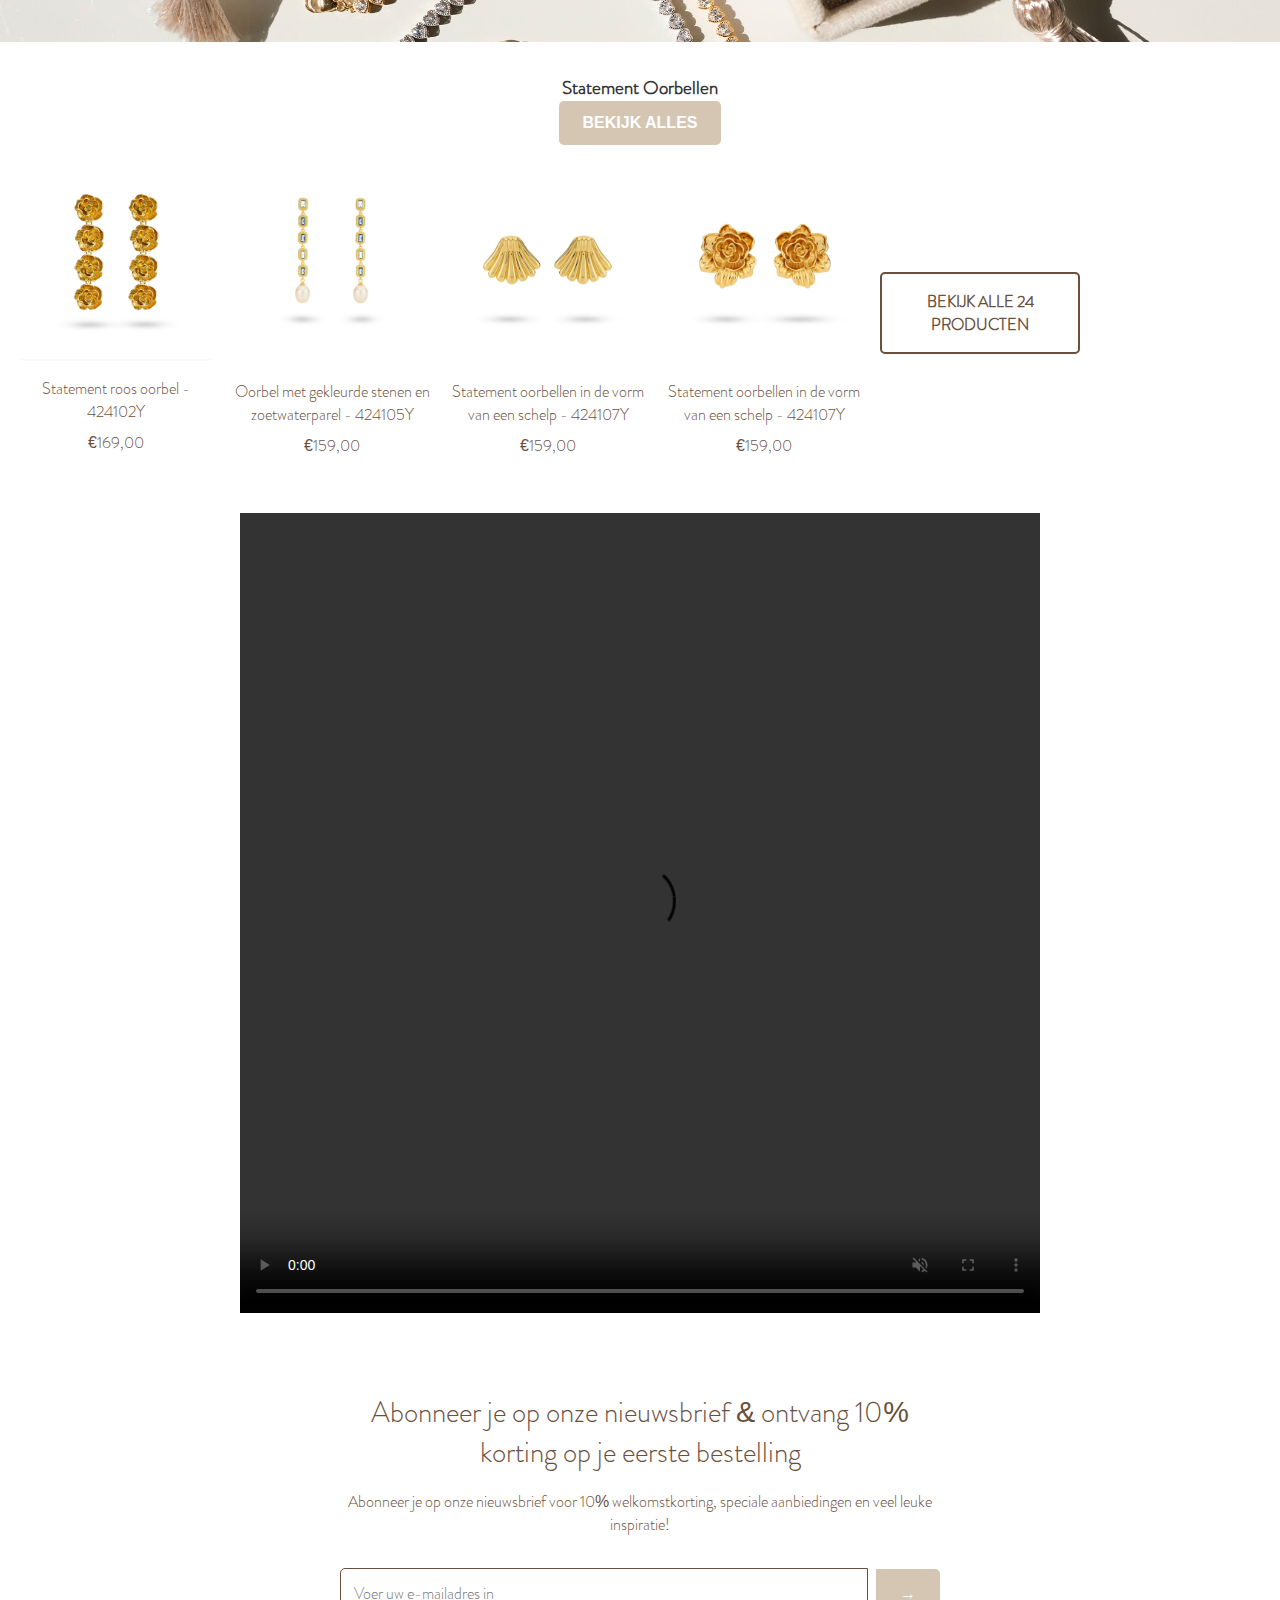
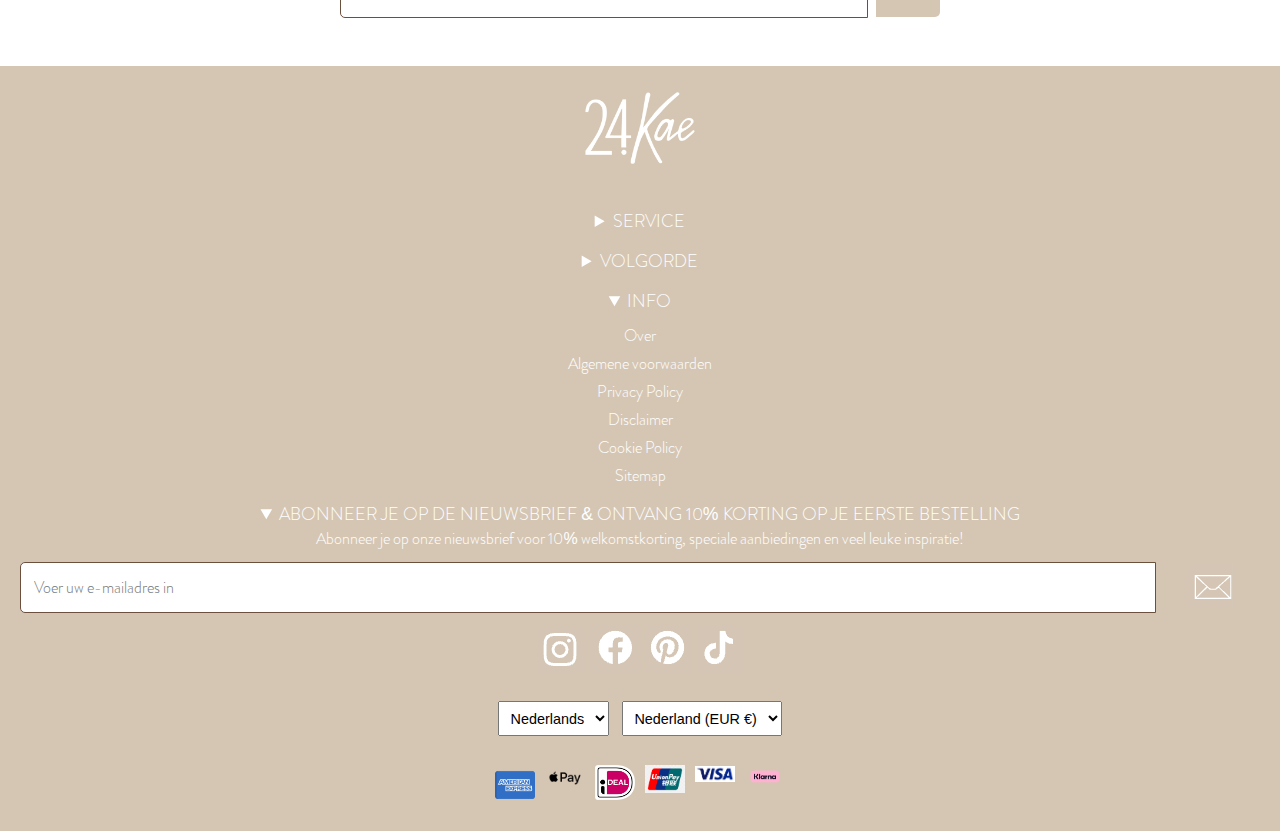
==== commit 2d476995: "keyframes toegevoegd- animatie doet het nu" ====
--- a/index.html
+++ b/index.html
@@ -51,7 +51,7 @@
           <img src="images/mandjeicon.png" alt="Mandje icoon">
         </button>
       </div>
-
+    </nav>
  
 
     <!-- Zoekbalk -->
@@ -173,7 +173,7 @@
     <!-- Highlight Sectie -->
     <section class="highlight-section" aria-label="Uitgelichte Producten">
       <div class="highlight-box">
-        <img src="images/kae1.gif"Strikjes Familie">
+        <img src="images/kae1.gif" alt="strikjesfamilie">
         <div class="text-overlay">
           <h2>Strikjes Familie</h2>
           <p>NIEUW!</p>
--- a/styles/style.css
+++ b/styles/style.css
@@ -1192,6 +1192,16 @@
   font-weight: bold;
 }
 
+@keyframes zoom {
+  0% { transform: scale(1); }
+  50% { transform: scale(1.2); }
+  100% { transform: scale(1); }
+}
+
+.cart-count.updated {
+  animation: shake 0.3s ease, zoom 0.3s ease;
+}
+
   /* ============================================================================== 
                             -thema kerst-                       
    ============================================================================== */
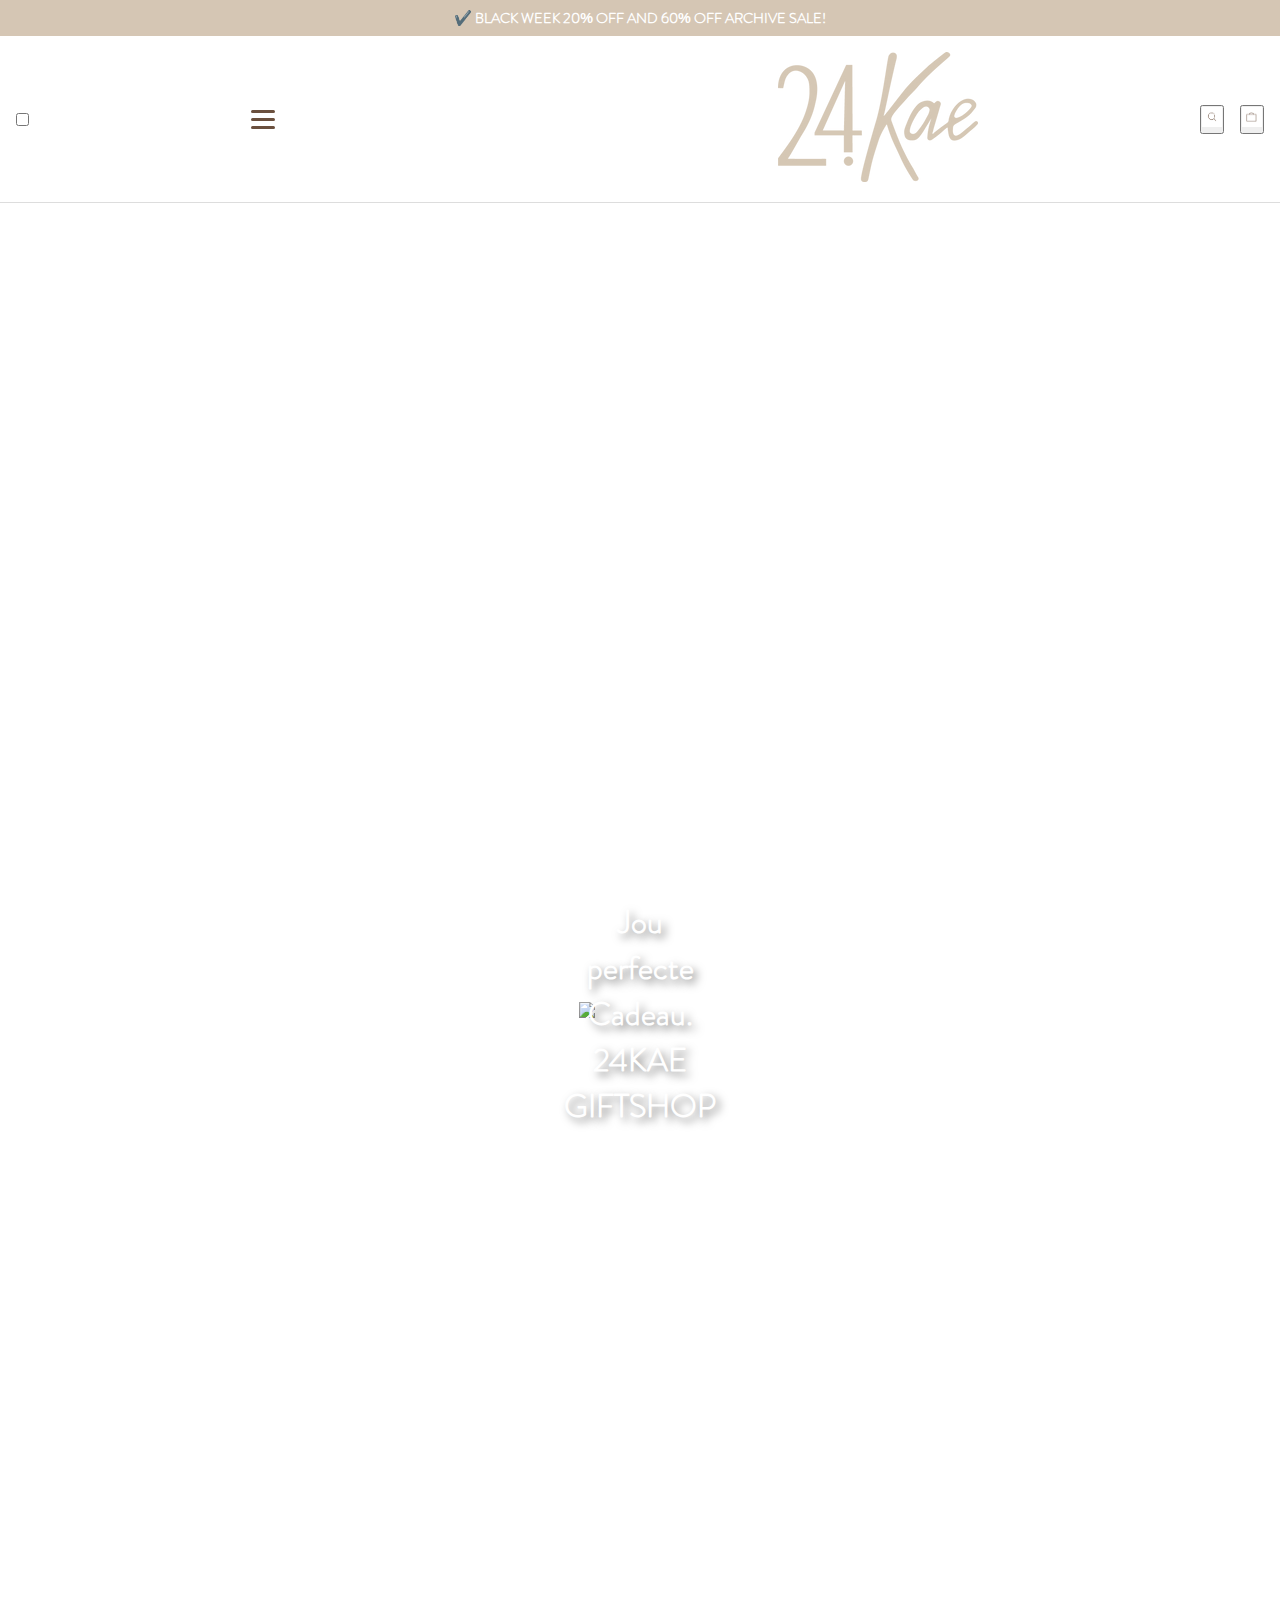
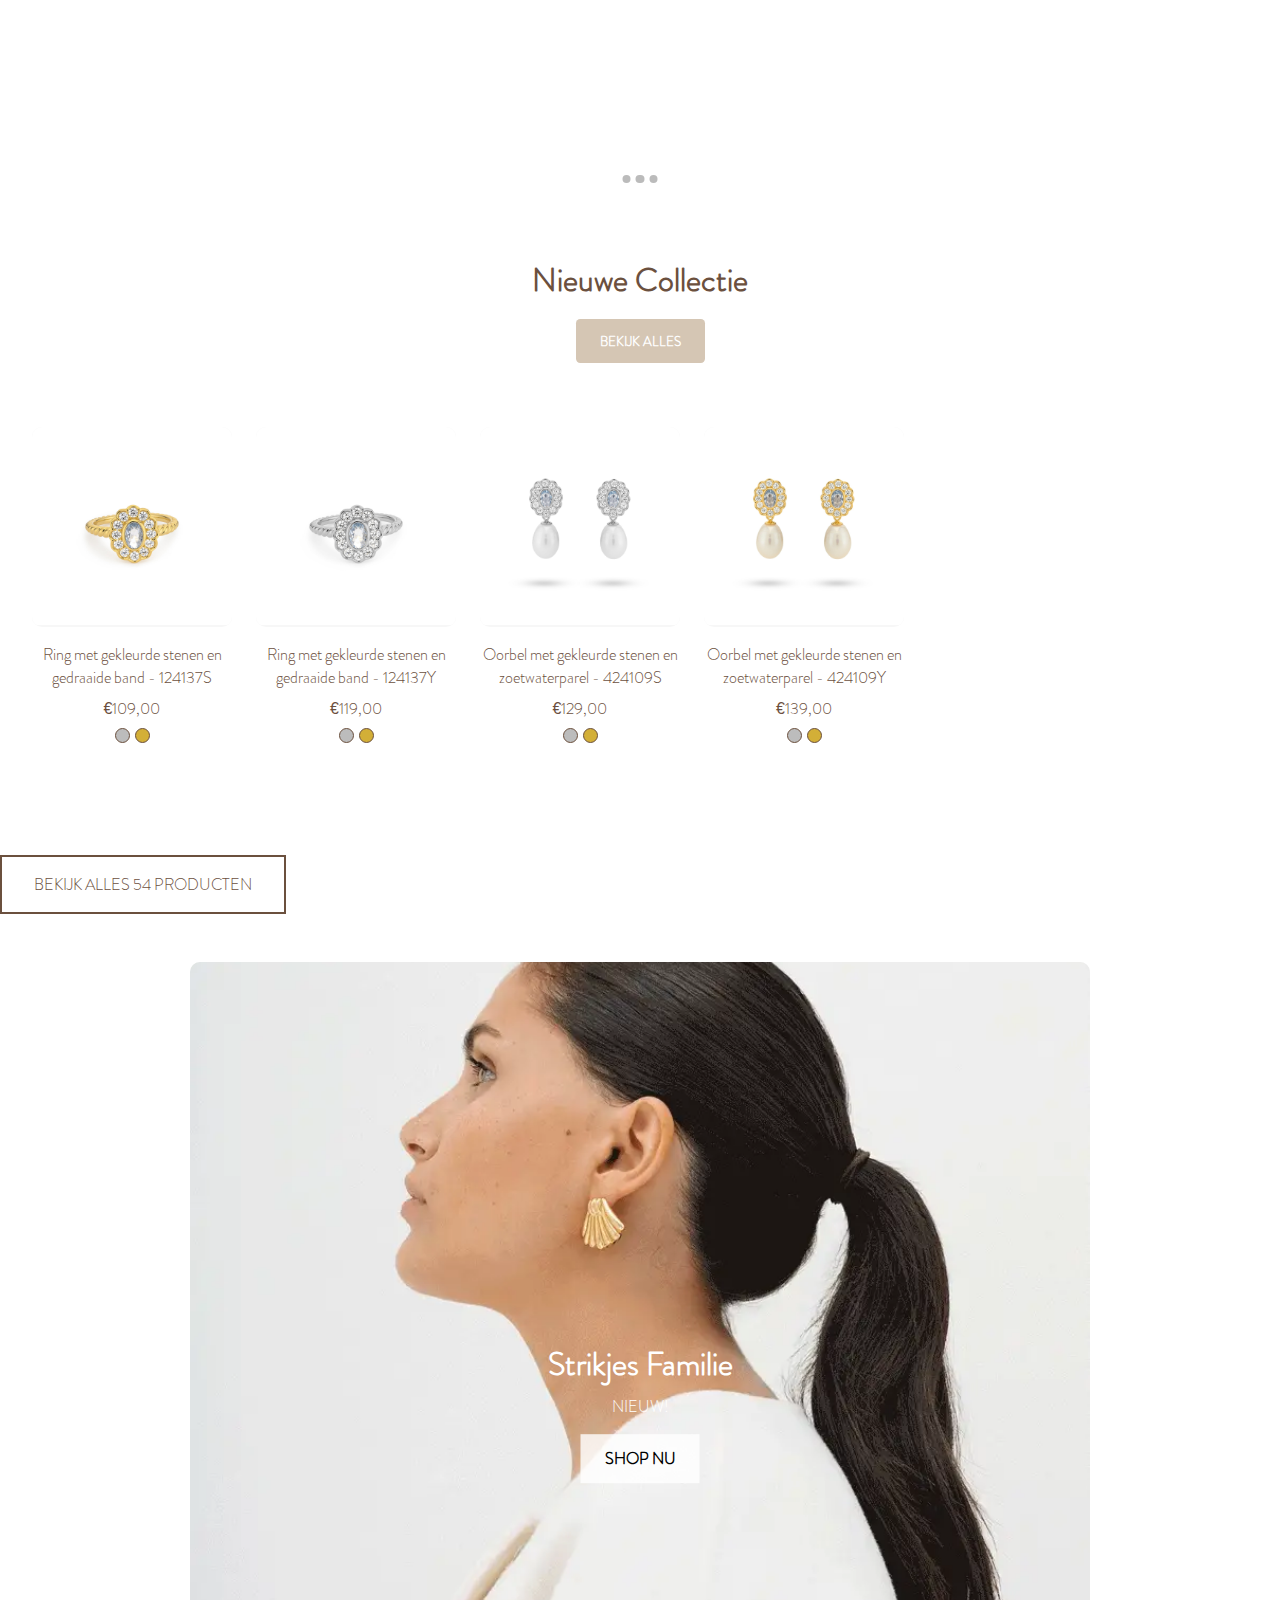
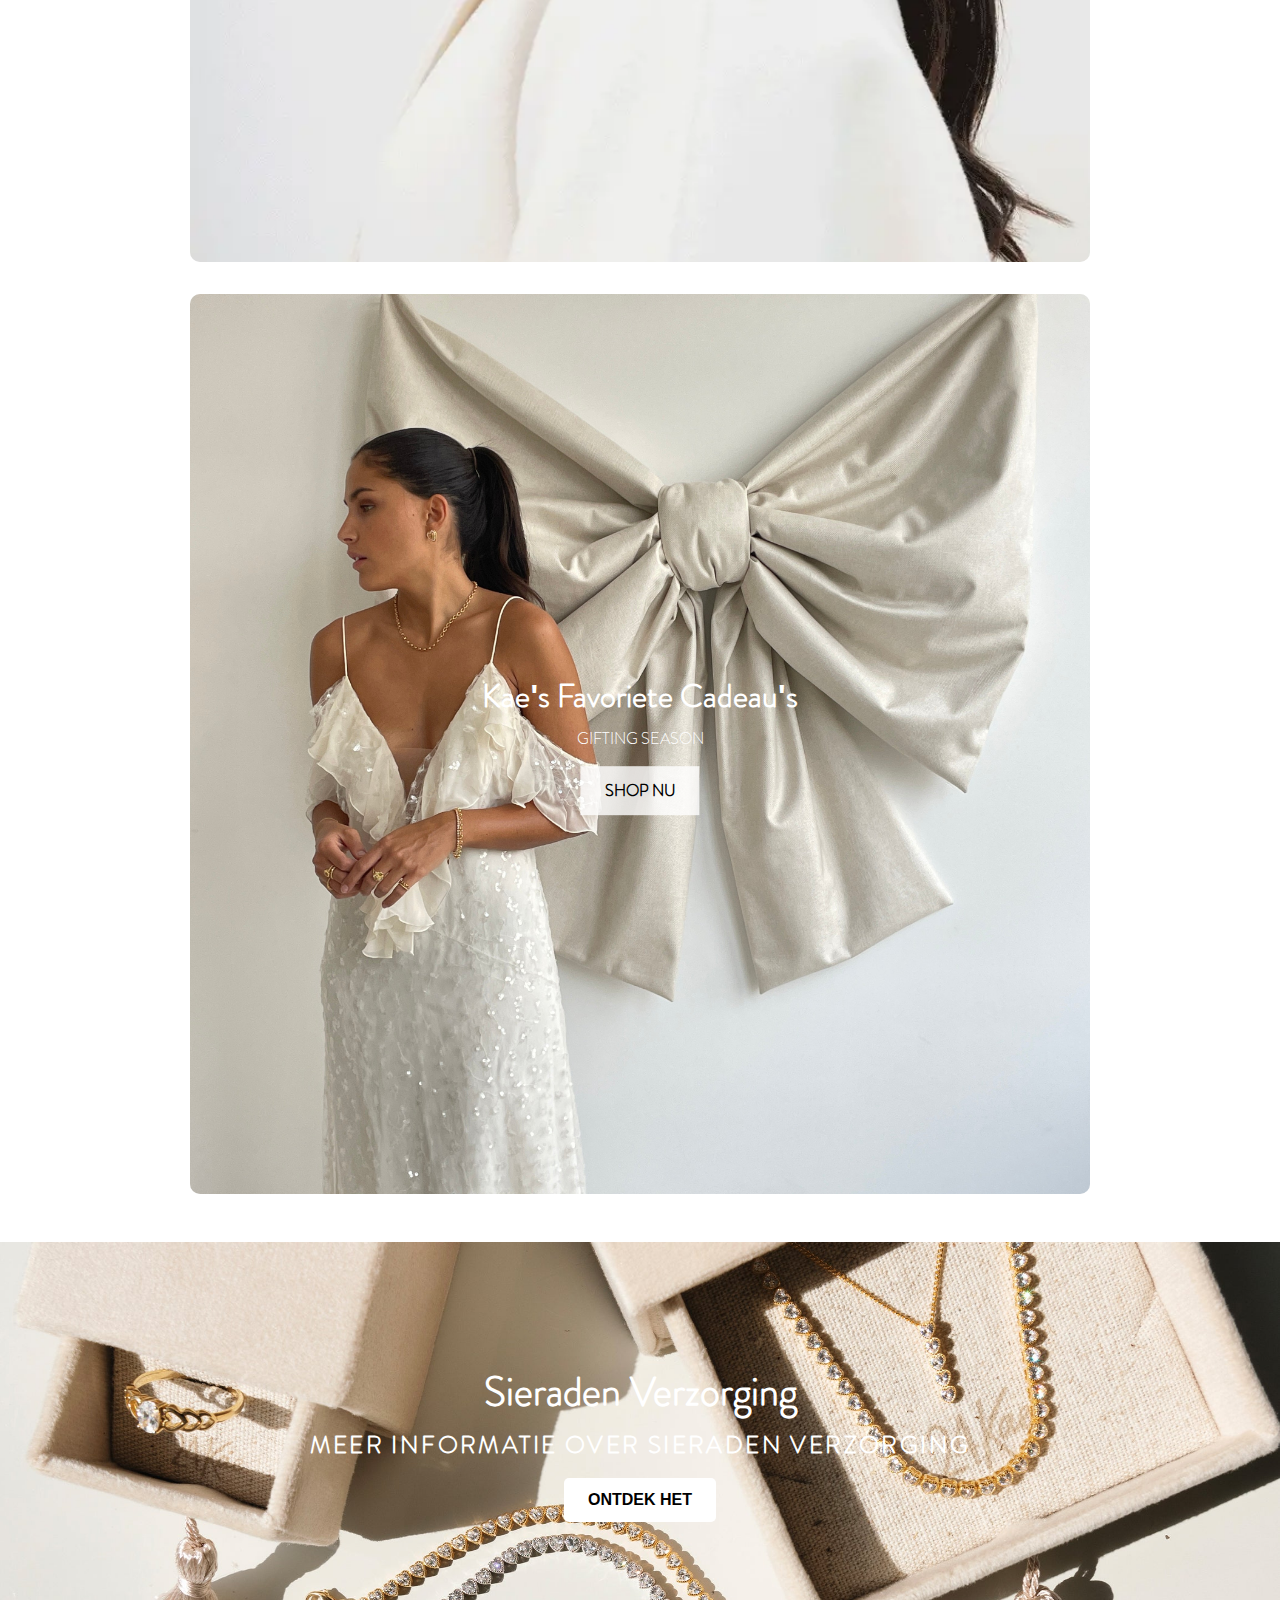
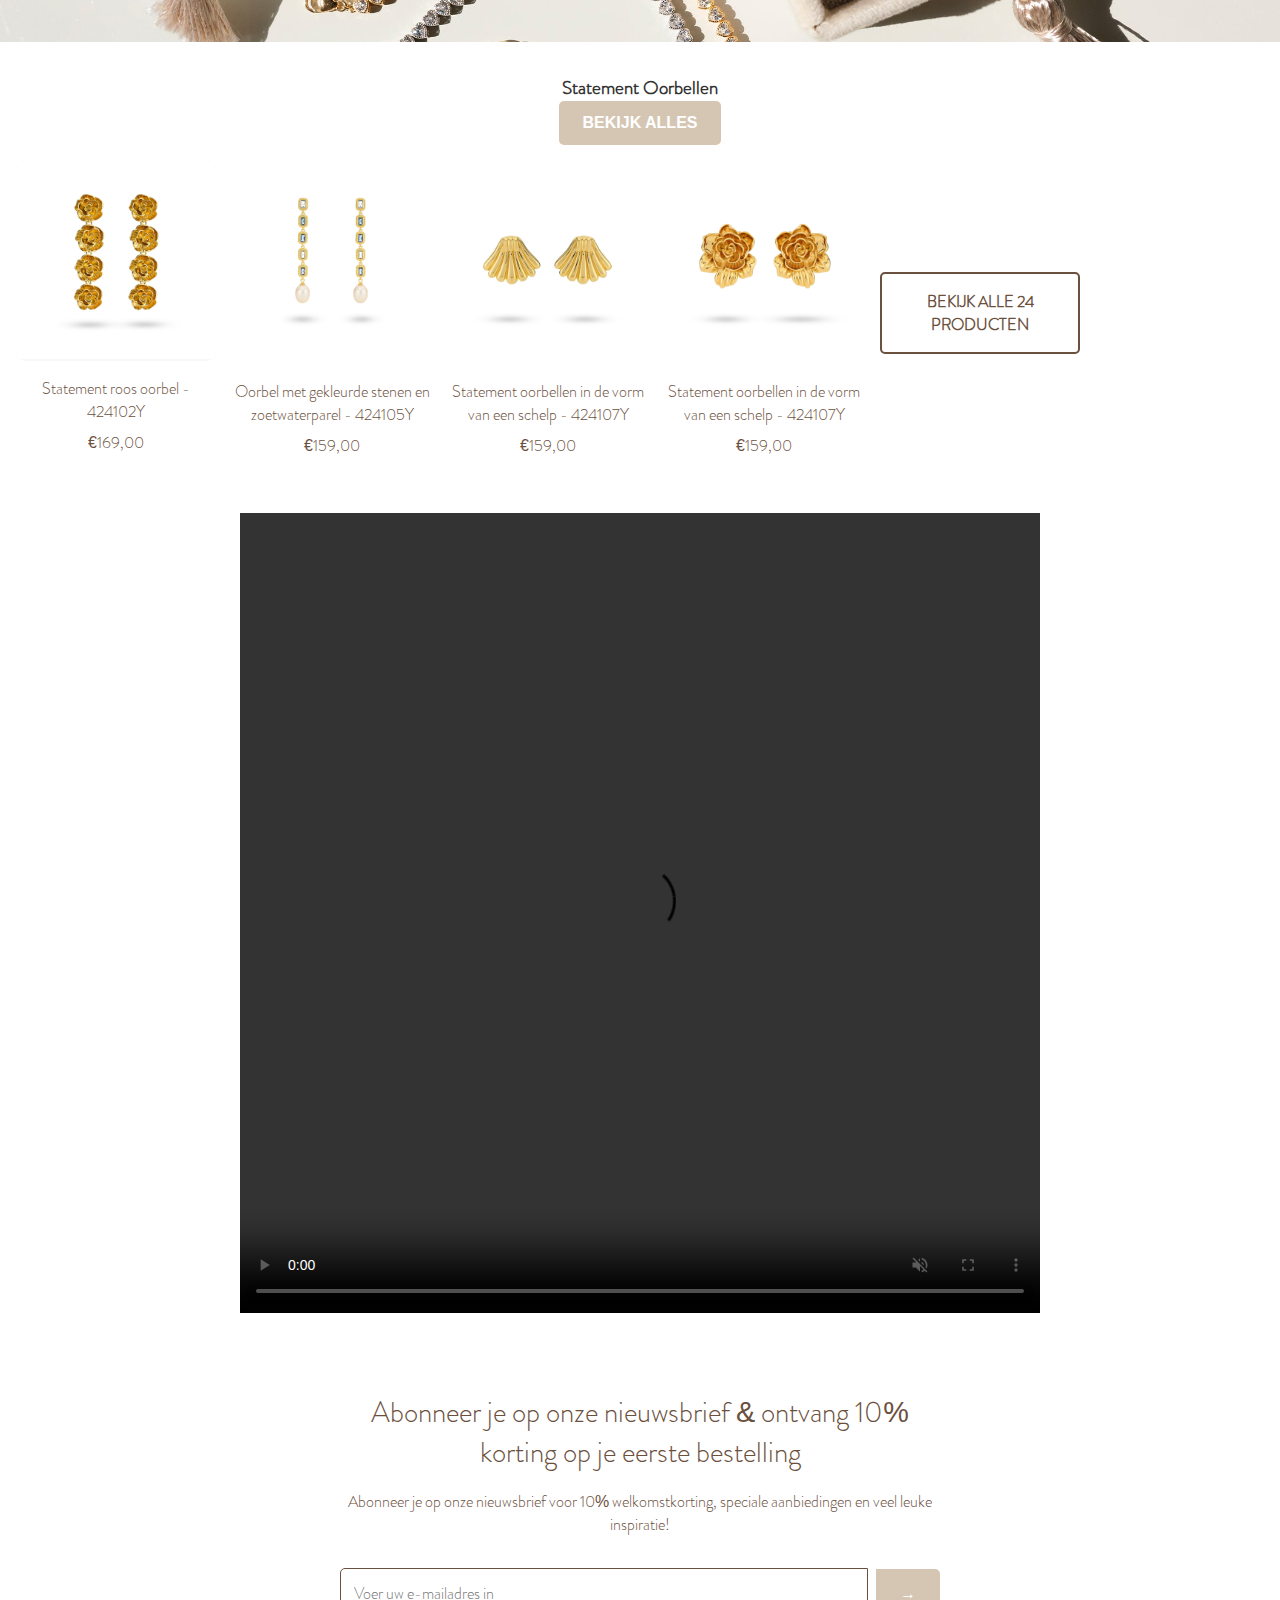
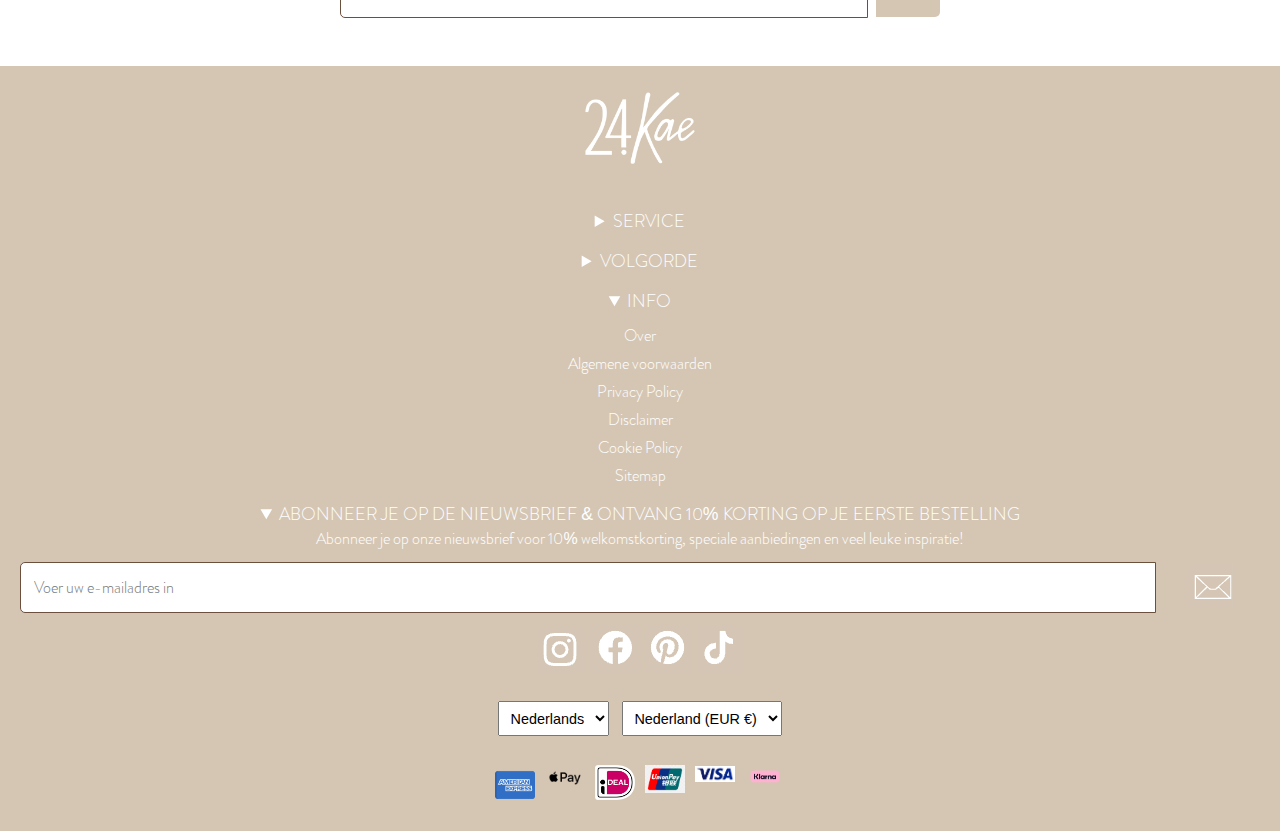
==== commit 47b52181: "link naar tweede pagina doet het" ====
--- a/index.html
+++ b/index.html
@@ -40,7 +40,7 @@
         <li><a href="index.html">Shop nu</a></li>
         <li><a href="categorieen.html">Categorieën</a></li>
         <li><a href="uitgelicht.html">Uitgelicht</a></li>
-        <li><a href="cadeaus.html">Cadeaus</a></li>
+        <li><a href="statementrose.html">Cadeaus</a></li>
       </ul>
       <!-- Iconen rechts -->
       <div class="nav-icons">
@@ -211,7 +211,7 @@
         <ul class="product-list">
           <!-- Product 1 -->
           <li class="product">
-            <a href="pages//statementrose.html">
+            <a href="statementrose.html">
               <div class="product-image">
                 <img src="images/oorbellen1.png" alt="Statement roos oorbel">
               </div>
